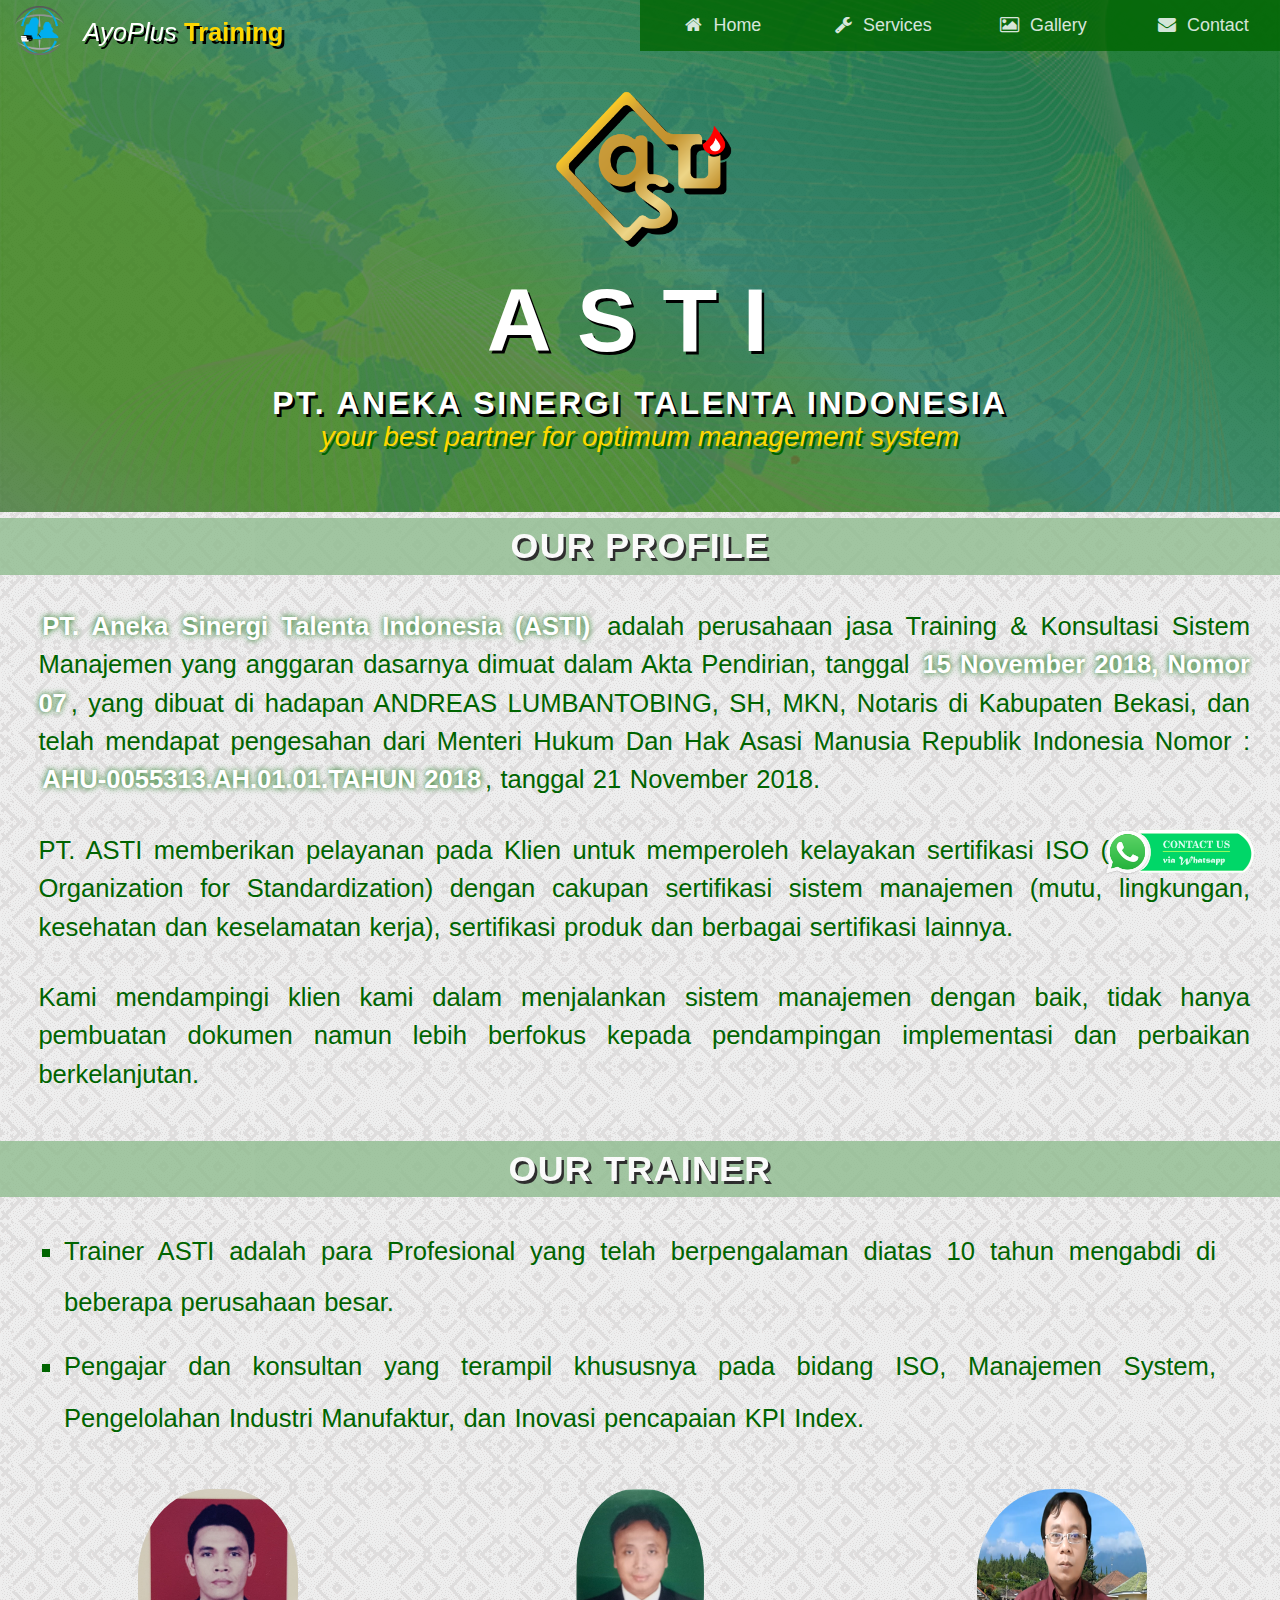
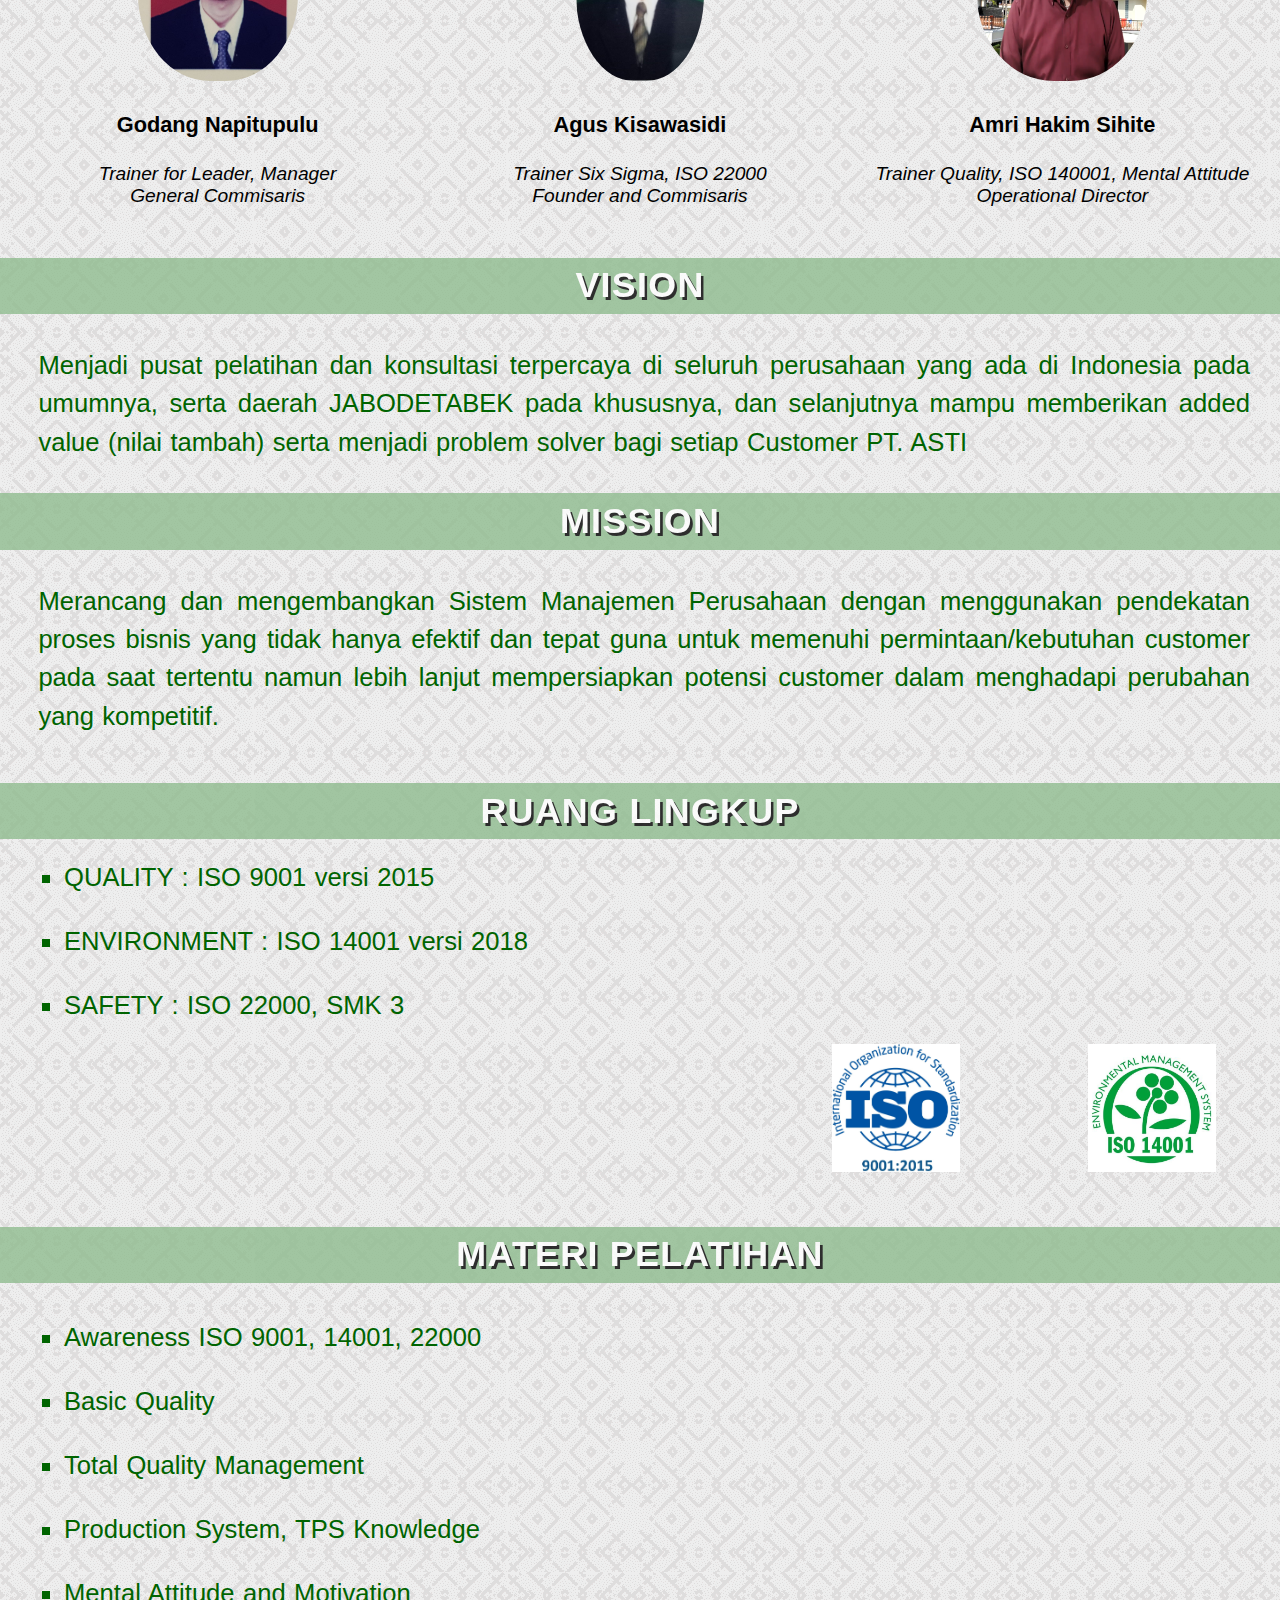
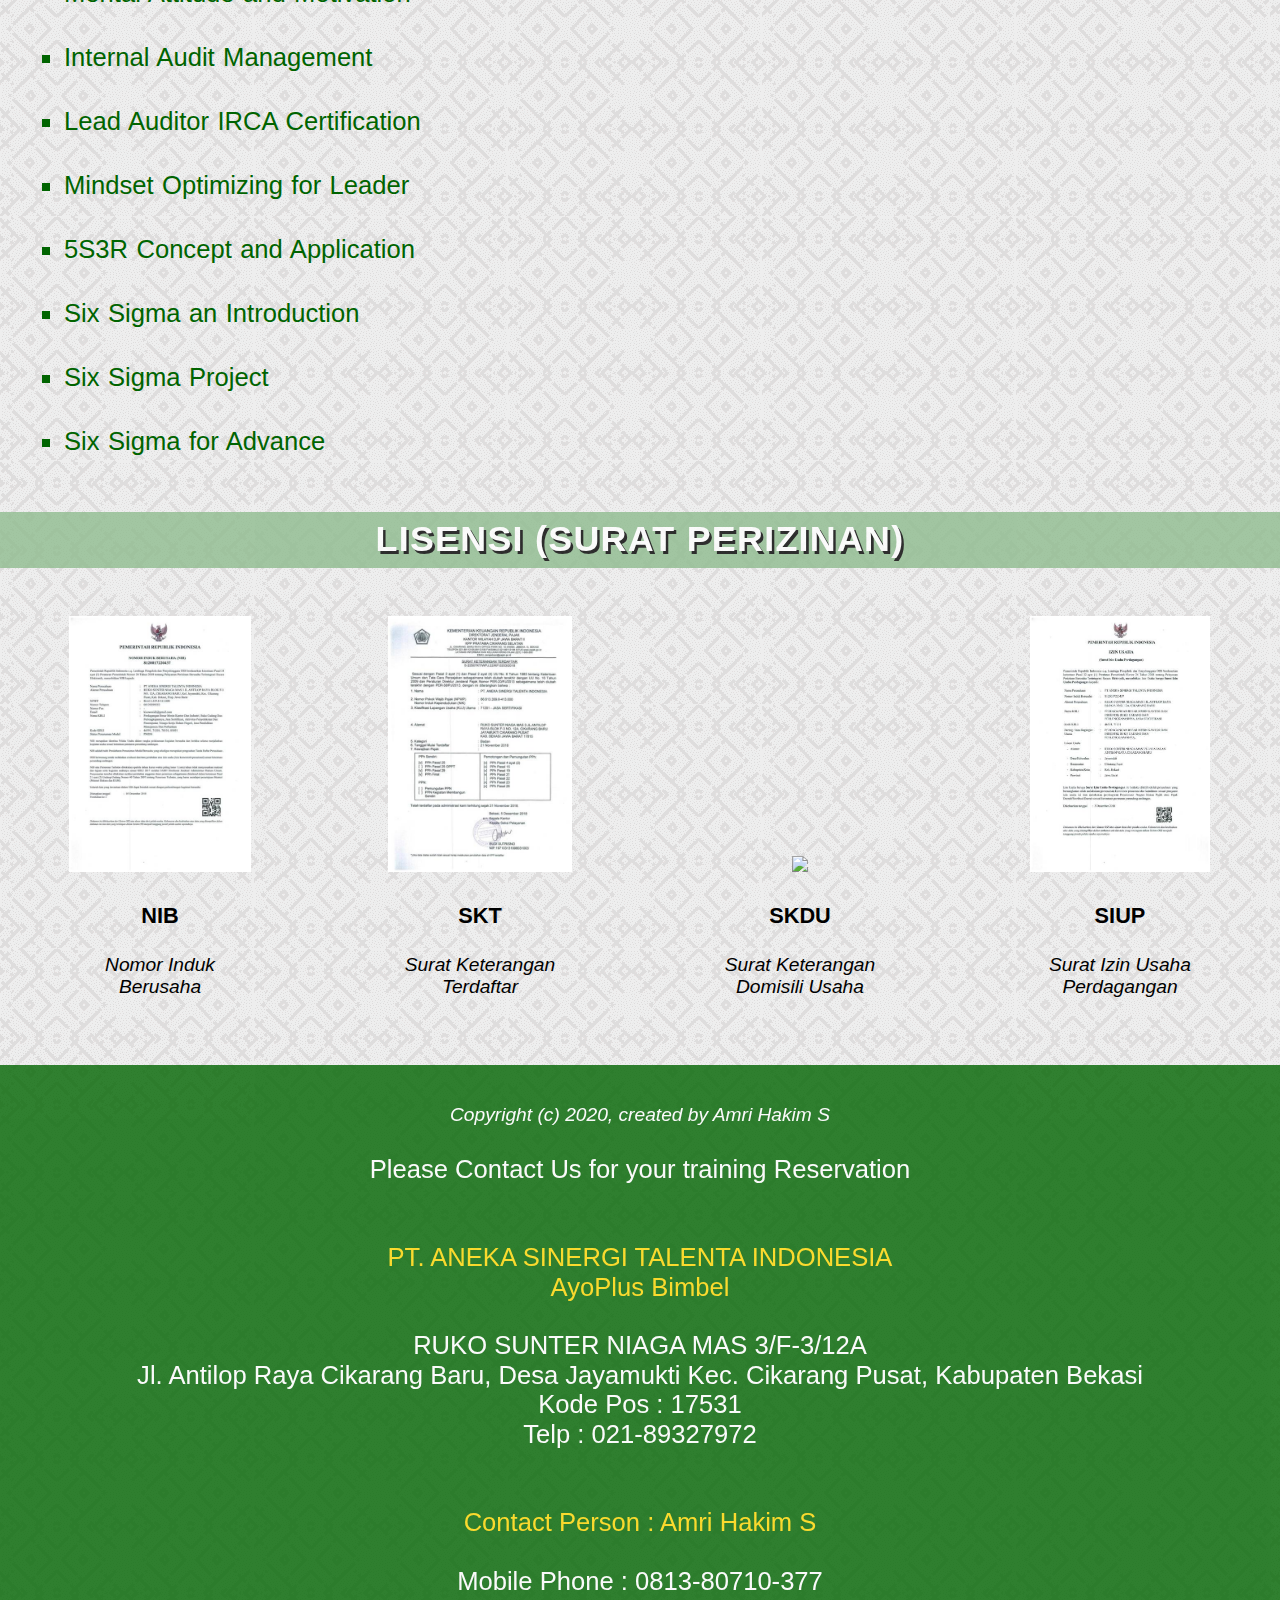
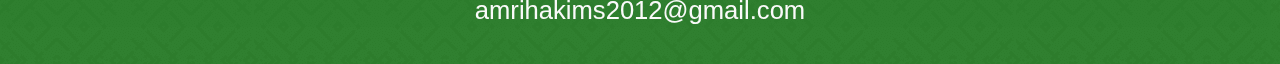
==== AboutASTI.html @ acafecfb "Add files via upload" ====
<!DOCTYPE html>
<html>
	<meta name="viewport" content="width=device-width, initial-scale=1.0">

	<link rel="stylesheet" href="https://cdnjs.cloudflare.com/ajax/libs/font-awesome/4.7.0/css/font-awesome.min.css">
<head>
	<title>About ASTI</title>
	<link rel="stylesheet" href="Style.css">

</head>

<body>
<div class="ASTIPage">

<!-- Navigation Bar for Website -->
	<div class="emptybar"></div>
	<div class="navbar">
  		<a href="index.html"><i class="fa fa-fw fa-home"></i> Home</a>
  		<a href="#"><i class="fa fa-fw fa-wrench"></i> Services</a> 
  		<a href="GalleryWeb.html"><i class="fa fa-fw fa-photo"></i> Gallery</a> 
  		<a href="#"><i class="fa fa-fw fa-envelope"></i> Contact</a> 
	</div>


<!-- Logo Website Atas -->
	<div class="toplogo">
		<img src="LogoBimbel.png">
		<h4>AyoPlus <span>Training</span></h4>		
	</div>


<!-- ==== Header Cover About ASTI ==== -->

	<div class="headASTI">
	
	</div>

	<div class="gradASTI">
		<img src="LogoASTI.png">
		<h1>ASTI</h1>
		<h2>PT. ANEKA SINERGI TALENTA INDONESIA</h2>
		<h3>your best partner for optimum management system</h3>
	</div>

<!-- ======= Content, About ASTI ======= -->
	<div class="contentASTI">
	<h2>OUR PROFILE</h2>
	<br><br>
	<p><span>PT. Aneka Sinergi Talenta Indonesia (ASTI)</span> adalah perusahaan jasa Training & Konsultasi Sistem Manajemen yang anggaran dasarnya dimuat dalam Akta Pendirian, tanggal <span>15 November 2018, Nomor 07</span>, yang dibuat di hadapan ANDREAS LUMBANTOBING, SH, MKN,  Notaris di Kabupaten Bekasi, dan telah mendapat pengesahan dari Menteri Hukum Dan Hak Asasi Manusia Republik Indonesia Nomor : <span>AHU-0055313.AH.01.01.TAHUN 2018</span>, tanggal 21 November 2018.</p> <br><br>
	<p>PT. ASTI memberikan pelayanan pada Klien untuk memperoleh kelayakan sertifikasi ISO (International Organization for Standardization) dengan cakupan sertifikasi sistem manajemen (mutu, lingkungan, kesehatan dan keselamatan kerja), sertifikasi produk dan berbagai sertifikasi lainnya.</p>	
	<br><br>
	<p>Kami mendampingi klien kami dalam menjalankan sistem manajemen dengan baik, tidak hanya pembuatan dokumen namun lebih berfokus kepada pendampingan implementasi dan perbaikan berkelanjutan.</p>

	<br><br><br>
	<h2>
		OUR TRAINER
	</h2>
	<br>
	<ul type="square">
		<li>
			Trainer ASTI adalah para Profesional yang telah berpengalaman diatas 10 tahun mengabdi di beberapa perusahaan besar.
		</li>
		<li>
			Pengajar dan konsultan yang terampil khususnya pada bidang ISO, Manajemen System, Pengelolahan Industri Manufaktur, dan Inovasi pencapaian KPI Index.
		</li>
	</ul>	
	<br><br>
	<div class="phototrainer">
		<div class="trainer03">
			<img src="03Godang.jpeg"><br><br>
			Godang Napitupulu<br><br><h5>Trainer for Leader, Manager<br>General Commisaris</h5><br><br>
		</div><div class="trainer01">
			<img src="01AgusK.jpeg"><br><br>
			Agus Kisawasidi<br><br><h5>Trainer Six Sigma, ISO 22000<br>Founder and Commisaris</h5><br><br>
		</div><div class="trainer02">
			<img src="02AmriHS.png"><br><br>
			Amri Hakim Sihite<br><br><h5>Trainer Quality, ISO 140001, Mental Attitude<br>Operational Director</h5><br><br>
		</div>
	</div>

	<h2>VISION</h2>
	<br><br>
	<p>Menjadi pusat pelatihan dan konsultasi terpercaya di seluruh perusahaan yang ada di Indonesia pada umumnya, serta daerah JABODETABEK pada khususnya, dan selanjutnya mampu memberikan added value (nilai tambah) serta menjadi problem solver bagi setiap Customer PT. ASTI</p>

	<br><br>

	<h2>MISSION</h2>

	<br><br>
	<p>Merancang dan mengembangkan Sistem Manajemen Perusahaan dengan menggunakan pendekatan proses bisnis yang tidak hanya efektif dan tepat guna untuk memenuhi permintaan/kebutuhan customer pada saat tertentu namun lebih lanjut mempersiapkan potensi customer dalam menghadapi perubahan yang kompetitif.</p>

	<br><br><br>
	<h2>
		RUANG LINGKUP
	</h2>

	<ul type="square">
		<li>QUALITY : ISO 9001 versi 2015</li>
		<li>ENVIRONMENT : ISO 14001 versi 2018</li>
		<li>SAFETY : ISO 22000, SMK 3</li>
	</ul>	


<!-- ======= LOGO ISO, About ASTI ======= -->

	<div class="logoISO">
		<div class="logoISO2"></div>
		<div class="logoISO1"></div>
	</div>

	<br>
	<h2>
		MATERI PELATIHAN
	</h2>
	<br>

	<ul type="square">
		<li>Awareness ISO 9001, 14001, 22000</li>
		<li>Basic Quality</li>
		<li>Total Quality Management</li>
		<li>Production System, TPS Knowledge</li>
		<li>Mental Attitude and Motivation</li>
		<li>Internal Audit Management</li>
		<li>Lead Auditor IRCA Certification</li>
		<li>Mindset Optimizing for Leader</li>	
		<li>5S3R Concept and Application</li>
		<li>Six Sigma an Introduction</li>			
		<li>Six Sigma Project</li>
		<li>Six Sigma for Advance</li>
	</ul>
	<br><br>	

<!-- ======= Licence, About ASTI ======= -->

	<h2>
		LISENSI (SURAT PERIZINAN)
	</h2>
	
	<br><br><br>
	<div class="lisensiASTI">
		<div class="surat1">
			<img src="NIB.jpg"><br><br>
			NIB<br><br><h5>Nomor Induk<br>Berusaha</h5><br><br>
		</div><div class="surat2">
			<img src="SKT.jpg"><br><br>
			SKT<br><br><h5>Surat Keterangan<br>Terdaftar</h5><br><br>
		</div><div class="surat3">
			<img src="skdu.jpg"><br><br>
			SKDU<br><br><h5>Surat Keterangan<br>Domisili Usaha</h5><br><br>
		</div><div class="surat4">
			<img src="SIUP.jpg"><br><br>
			SIUP<br><br><h5>Surat Izin Usaha <br>Perdagangan</h5><br><br>
		</div>
	</div>

	</div>

	</div>

<!-- ======= Contact Us, About ASTI ======= -->

	<div class="WAContact">
		<a href="https://wa.me/6281380710377" target="_blank">
			<img src="WAContact.png">
		</a>
	</div>

<!-- Catatan Kaki / Footer -->
	<br>
	<div class="footer">
		<h5>
			Copyright (c) 2020, 
			created by Amri Hakim S
		</h5><br>
		Please Contact Us for your training Reservation
		<br><br><br>

		<span>
			PT. ANEKA SINERGI TALENTA INDONESIA<br>
			AyoPlus Bimbel
		</span>
		<br><br>

		RUKO SUNTER NIAGA MAS 3/F-3/12A<br>
		Jl. Antilop Raya Cikarang Baru, Desa Jayamukti
		Kec. Cikarang Pusat, Kabupaten Bekasi<br>
		Kode Pos : 17531<br>
		Telp : 021-89327972<br>
		<br><br>
		<span>Contact Person : Amri Hakim S</span> 
		<br><br>
		Mobile Phone : 0813-80710-377
		<br>
		amrihakims2012@gmail.com 
	</div>
	<div class="fixbawah"></div>
</div>
</body>
</html>
---- Style.css ----
/* http://meyerweb.com/eric/tools/css/reset/ 
   v2.0 | 20110126
   License: none (public domain)
*/

html, body, div, span, applet, object, iframe,
h1, h2, h3, h4, h5, h6, p, blockquote, pre,
a, abbr, acronym, address, big, cite, code,
del, dfn, em, img, ins, kbd, q, s, samp,
small, strike, strong, sub, sup, tt, var,
b, u, i, center,
dl, dt, dd, ol, ul, li,
fieldset, form, label, legend,
table, caption, tbody, tfoot, thead, tr, th, td,
article, aside, canvas, details, embed, 
figure, figcaption, footer, header, hgroup, 
menu, nav, output, ruby, section, summary,
time, mark, audio, video {
	margin: 0;
	padding: 0;
	border: 0;
	font-size: 100%;
	font: inherit;
	vertical-align: baseline;
}
/* HTML5 display-role reset for older browsers */
article, aside, details, figcaption, figure, 
footer, header, hgroup, menu, nav, section {
	display: block;
}
body {
	line-height: 1;
}

blockquote, q {
	quotes: none;
}
blockquote:before, blockquote:after,
q:before, q:after {
	content: '';
	content: none;
}
table {
	border-collapse: collapse;
	border-spacing: 0;
}


/* Syle CSS by AMRI HAKIM S, Copyright 2020 */
/* Dedicated for Training Public Website */

/* Common text at All Body :
h1 : Judul Cover
h2 : Judul Content
h3 : highlight (catch attention)
h4 : text content
h5 : support text content
h6 : hidden text

p  : normal content  */


p
	{
		color:black;
		text-align:justify;	
		margin:0 30px;
		font:normal 25px/35px sans-serif;
	}

h1
	{
		font:normal 4.5vmax/4.8vmax sans-serif;
		text-shadow: .2vmax .2vmax 0 black;
 		color:white;
	}


h2
	{
		font:bold 4vmax/4.2vmax sans-serif;
		text-shadow: .2vmax .2vmax 0 black;
	}


h3
	{
		font:normal 2.7vmax/3vmax sans-serif;
		font-weight: bold;
 		color:darkgreen;
	}

h4
	{
		font:normal 2vmax/2.3vmax sans-serif;
	}

h5
	{
		font:italic 1.5vmax/1.7vmax sans-serif;
	}


/* Navigation Bar ================= */

.navbar
	{
		width:60%;
		position:fixed;
		z-index:5;
		right:0;
	}

.emptybar
	{
		width:40%;
		height:5vmax;
		background-color: darkgreen;
		position:fixed;
		z-index:5;
		left:0;
		opacity:80%;
	}

.navbar a
	{
    	width:25%;
		font:normal 1.7vmax/5vmax sans-serif;
      	text-align:center;				
    	text-decoration: none;
 		background-color: darkgreen;
 		opacity:80%;
    	color: white;	
    	float:left;
		transition:0.3s;
	}

.navbar a:hover
	{
		background-color:darkblue;
		color:yellow;
		font-weight: bold;
	}

.navbar i
	{
  		display: inline;
  		margin:0 .5vw;
	}


/* Logo Atas ================= */

.toplogo
	{
		width:40%;
		height:5vmax;
		padding:0 0.7vmax;
		position:absolute;
		color:white;
		z-index:10;
		box-sizing: border-box;
	}

.toplogo img
	{
		height:3.8vmax;
		width:3.8vmax;
		margin:.5vmax .5vmax .2vmax;    
		display:inline-block;
		float:left;
		box-sizing: border-box;		
	}

.toplogo h4
	{
		display:inline-block;
		float:left;
    	line-height: 5vmax;
    	font-style: italic;
		text-shadow: .2vw .2vw 0vw black;
    	margin:0 1vw;
	}

.toplogo span
	{
		font-weight: bold;
		font-style: normal;
		color:gold;
		font-size:2vmax;
	}

.WAContact
	{
		display:scroll;
		position:fixed;
		z-index:900;
		bottom:1.5vmax;
		right:2vmax;
	}

.WAContact img
	{
		height:4vmax;
	}

/* Style for Home Page ====== */

body
	{
		background-image:url(bg5.png);
	}


/* Block Header ========================= */

.headHome
	{
		width:100%;
		height:40vmax;
		background-image:url("MyLobby.jpg");
		background-size:cover;
		background-position: center;
		position:absolute;
		box-sizing:border-box;
	}

.grad
	{
		width:100%;
		height:40vmax;
		background-color:rgba(0, 0, 0, 0.5);
		position:relative;
		text-align:right;
		box-sizing:border-box;
	}

.grad h1
	{
		display:inline-block;
		margin-top:17vmax;
		margin-right:4vw;
		font-weight:bolder;
    	color:gold;
	}

.grad span
 	 {
  	  	color:white;
  	  	margin-left:1vw;
  	  	font-style:italic;
  	  	font-weight: normal;
  	}


.grad h2
  	{
    	color:gold;
    	margin-top:1.2vmax;
		margin-right:4vw;
    	font-weight:normal;
    	font-family: 'Dancing Script', cursive;
  	}

/* Block Content =================== */

.content
	{
    	font:normal 2vmax/2.1vmax sans-serif;
    	color:darkgreen;
    	text-align:center;
	}

.Welcome
	{
		margin-top:0.5vmax;
		margin-bottom:7vmax;
		width:100%;
		position:relative;
		z-index:3;
	}

.Welcome h3
	{
		opacity:75%;
		padding:0.5vmax 0;
		animation:ChangeColor 7s ease infinite;
	}


@keyframes ChangeColor
	{
		0%
			{
				background-color: black;
				color:gold;		
			}
		50%
			{
				background-color: darkgrey;
				color:lightgreen;		
			}

		100%
			{
				background-color: darkgreen;
				color:white;
			}
	}


/* ====== Training Provider ======== */

.provider
	{
		width:100%;
		text-align:center;
		color:darkgreen;
		margin-top:5vmax;
	}

.pro1 , .pro2
	{
		display:inline-block;
		width:50%;
		font:bold 2vmax/2.3vmax sans-serif;
	}
	

.provider img
	{
		height:17vmax;
		filter:drop-shadow(.3vmax .3vmax 0 black);
	}

/* Catatan Kaki */

.footer
	{
		width:100%;
		padding:3vmax 5vw;
		background-color: darkgreen;
		opacity: 80%;
		color:white;
		text-align:center;
		font:normal 2vmax/2.3vmax sans-serif;
		box-sizing: border-box;
	}

.footer span
	{
		color:gold;
	}

/* Style untuk Page About ASTI ===== */

.ASTIPage
	{
		font-family:sans-serif;
	}

/* Header Cover of About ASTI ===== */


.headASTI
	{
		width:100%;
		height:40vmax;
		background-image:url(BGAbout.png);
		background-size:cover;
		background-position: center;
		position:absolute;
		box-sizing:border-box;
	}

.gradASTI
	{
		width:100%;
		height:40vmax;
		background-color:rgba(0, 80, 0, 0.5);
		position:relative;
		box-sizing:border-box;
		color:white;
		text-align:center;
		text-shadow: .3vmax .3vmax 0 black;
		margin-bottom:0.5vmax;
	}


.gradASTI img
	{	
		display:block;
		padding-top:7vmax;
		height:12vmax;
		margin:0 auto 2vmax;
		filter:drop-shadow(.5vmax .5vmax 0 black);
	}

.gradASTI h1
	{
		font:bold 7vmax/8vmax sans-serif;
		margin:0 auto 1vmax;
		letter-spacing:2vmax;
	}

.gradASTI h2
	{
		letter-spacing:0.2vmax;
		font:bold 2.5vmax/3vmax sans-serif;
	}

.gradASTI h3
	{
		color:gold;
		font:italic 2.2vmax/2.4vmax sans-serif;
		text-shadow: .2vmax .2vmax 0 darkgreen;
	}


/* === Setting CONTENTs, About ASTI ====== */

.contentASTI h2
	{
		color:white;
		letter-spacing:0.1vmax;
		background-color: #8FBC8F;
		opacity:80%;
		text-align:center;
		padding:0.5vmax;
		font:bold 2.8vmax/3.4vmax sans-serif;
		box-sizing: border-box;
	}


.contentASTI p
	{
		color:darkgreen;
		text-align:justify;
		margin-up:3vmax;
		margin-left:3vmax;
		padding:0;
		font:normal 2vmax/3vmax sans-serif;
		word-spacing:.1vmax;
	}

.contentASTI span
	{
		color:white;
		margin-up:3vmax;
		padding:0.3vmax;
		font:bold 2vmax/3vmax sans-serif;
		word-spacing:.1vmax;
		text-shadow: 0 0 0.5vmax darkgreen;
	}

.contentASTI li
	{
		color:darkgreen;
		text-align:justify;
		font:normal 2vmax/4vmax sans-serif;
		margin:1vmax 5vmax;
		word-spacing:.1vmax;
	}

/* Photo Trainer ASTI =========== */
.phototrainer
	{
		width:100%;
		text-align:center;
	}

.trainer01, .trainer02, .trainer03
	{
		display:inline-block;
		width:33%;
		font:bold 1.7vmax/2vmax sans-serif;

	}

.phototrainer img
	{
		height:15vmax;
		border-radius: 45%;
	}

/* === Setting Posisi Logo ISO, About ASTI === */

.logoISO
	{
		height:10vmax;
		width:95%;
		margin-bottom: 3vmax;
	}

.logoISO1
	{
		background-image: url(ISO9001.jpg);
		background-size:cover;
		height:10vmax;
		width:10vmax;
		margin-right:10vmax;
		float:right;
	}

.logoISO2
	{
		background-image: url(ISO14001.jpg);
		background-size:cover;
		height:10vmax;
		width:10vmax;
		float: right;
	}


/* Photo Lisensi ASTI =========== */

.lisensiASTI
	{
		width:100%;
		text-align:center;
	}

.surat1, .surat2, .surat3, .surat4
	{
		display:inline-block;
		width:25%;
		font:bold 1.7vmax/2vmax sans-serif;

	}

.lisensiASTI img
	{
		height:20vmax;
	}

/* === RESPONSIVE for Screen Display === */

@media screen and (max-width: 1500px) 
  {
  	.emptybar
  	{
  		opacity:0%;
  		width:50%;

  	}

  	.navbar
  	{
  		width:50%;
  		
  	}
      
	.navbar a
	{
		font:normal 1.4vmax/4vmax sans-serif;
	} 
} 

@media screen and (max-width: 600px) 
  {
	.toplogo
	{
		width:100%;
	}          

  	.emptybar
  	{
  		width:0%;
  	}

	.navbar
	{
		position:fixed;
		width:100%;
		height:8vmax;
		z-index:10;
		bottom:0;
    	box-sizing:border-box;
    	border-top:.1vmax solid #B0C4DE;	
	}
   
	.navbar a
	{
    	font:normal 1.7vmax/2vmax sans-serif;
    	width:25%;
    	height:8vmax;
 		background-color: #F5F5F5;
 		opacity:100%;
    	color: darkgreen;
    	padding:.7vmax 0.1vmax;
    	border-right:.1vmax solid grey;
    	box-sizing:border-box;				
	}   

	.navbar i 
	{
		font-size: 3.5vmax;
  		display: block;
  		margin:0.3vmax auto;
	}

	.navbar a:hover
	{
		background-color:darkgreen;
		color:white;
		font-weight: bold;

	}

	.trainer01, .trainer02, .trainer03, .pro1, .pro2, .surat1, .surat2, .surat3, .surat4
	{
		display:block;
		font:bold 3vmax/3.2vmax sans-serif;
		color:darkgreen;
		width:100%;
	}

	.lisensiASTI img
	{
		height:50vmax;
	}


.phototrainer img, .provider img
	{
		height:25vmax;
	}

.WAContact
	{
		bottom:7.5vmax;
		right:2vmax;	
	}

.WAContact img
	{
		height:7vmax;
	}

	.fixbawah
	{
		width:100%;
		height:8vmax;
		background-color: grey;
		opacity:70%;
	}
  }
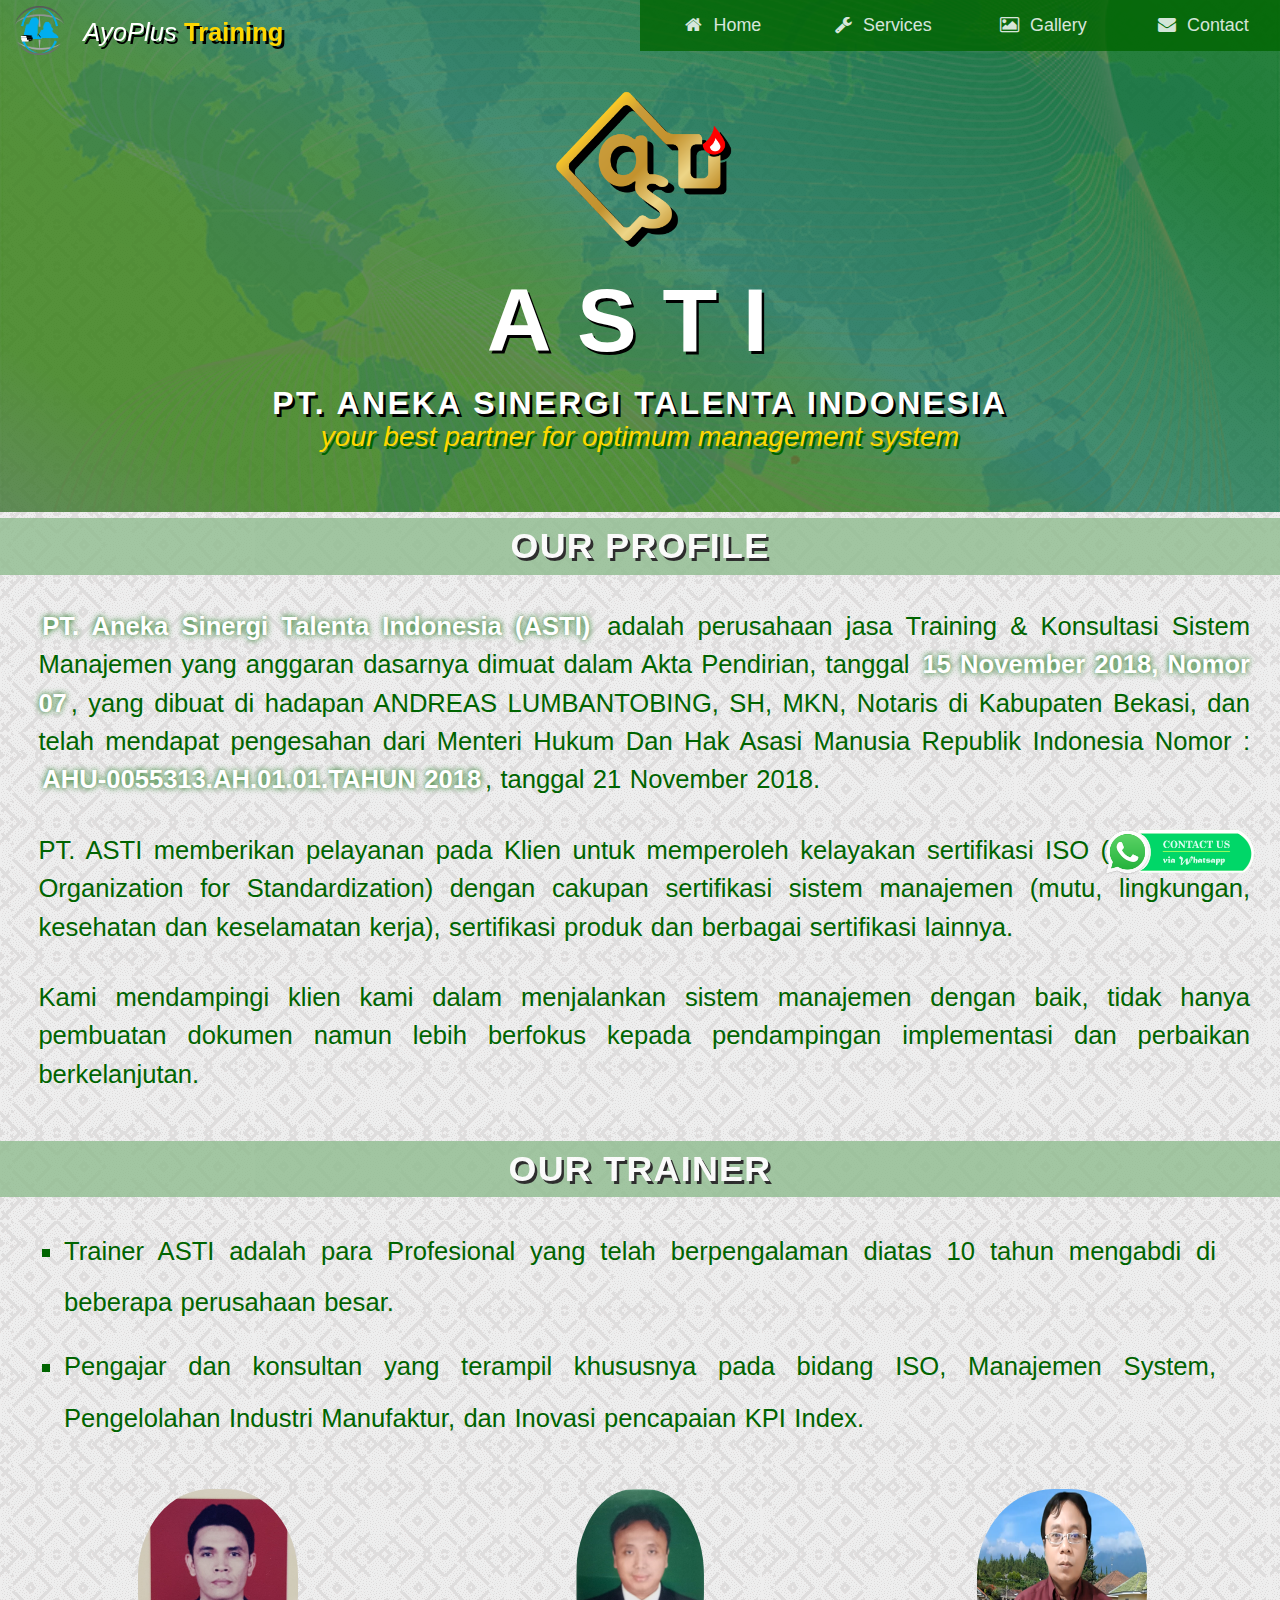
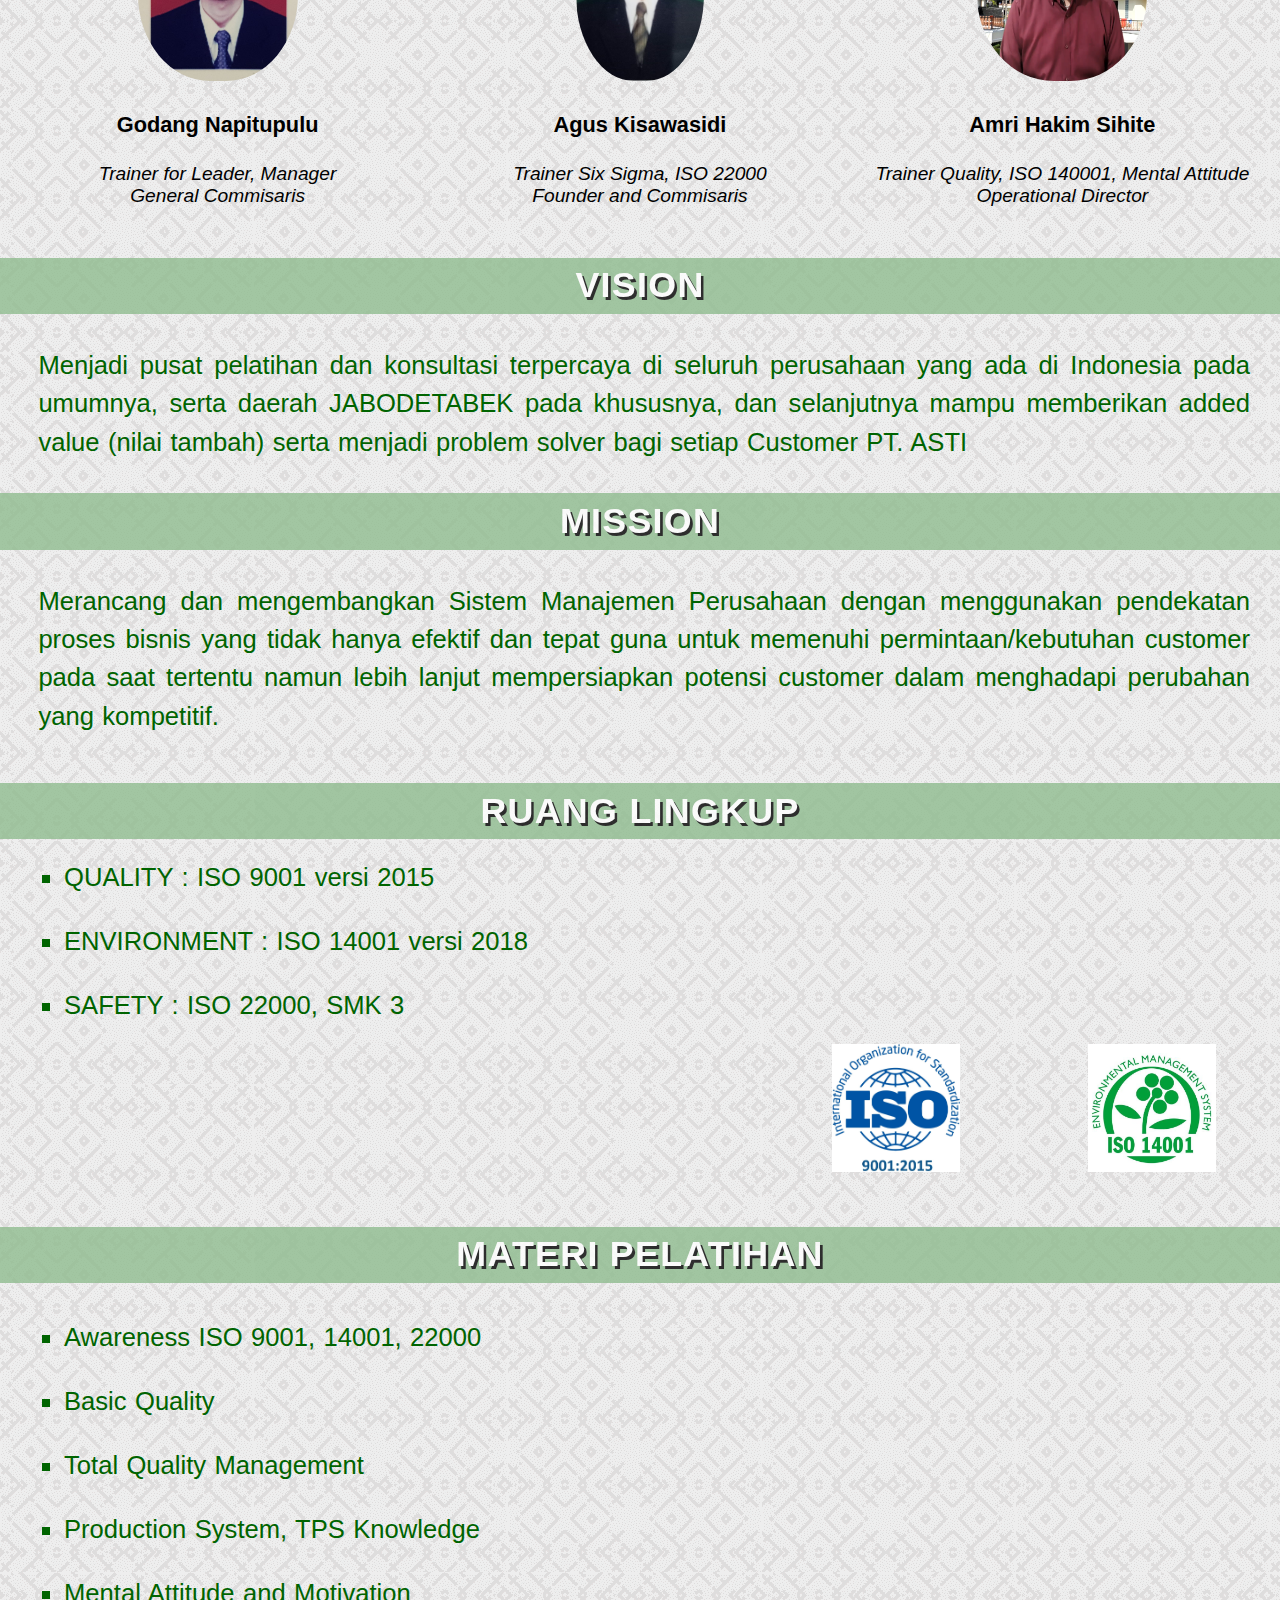
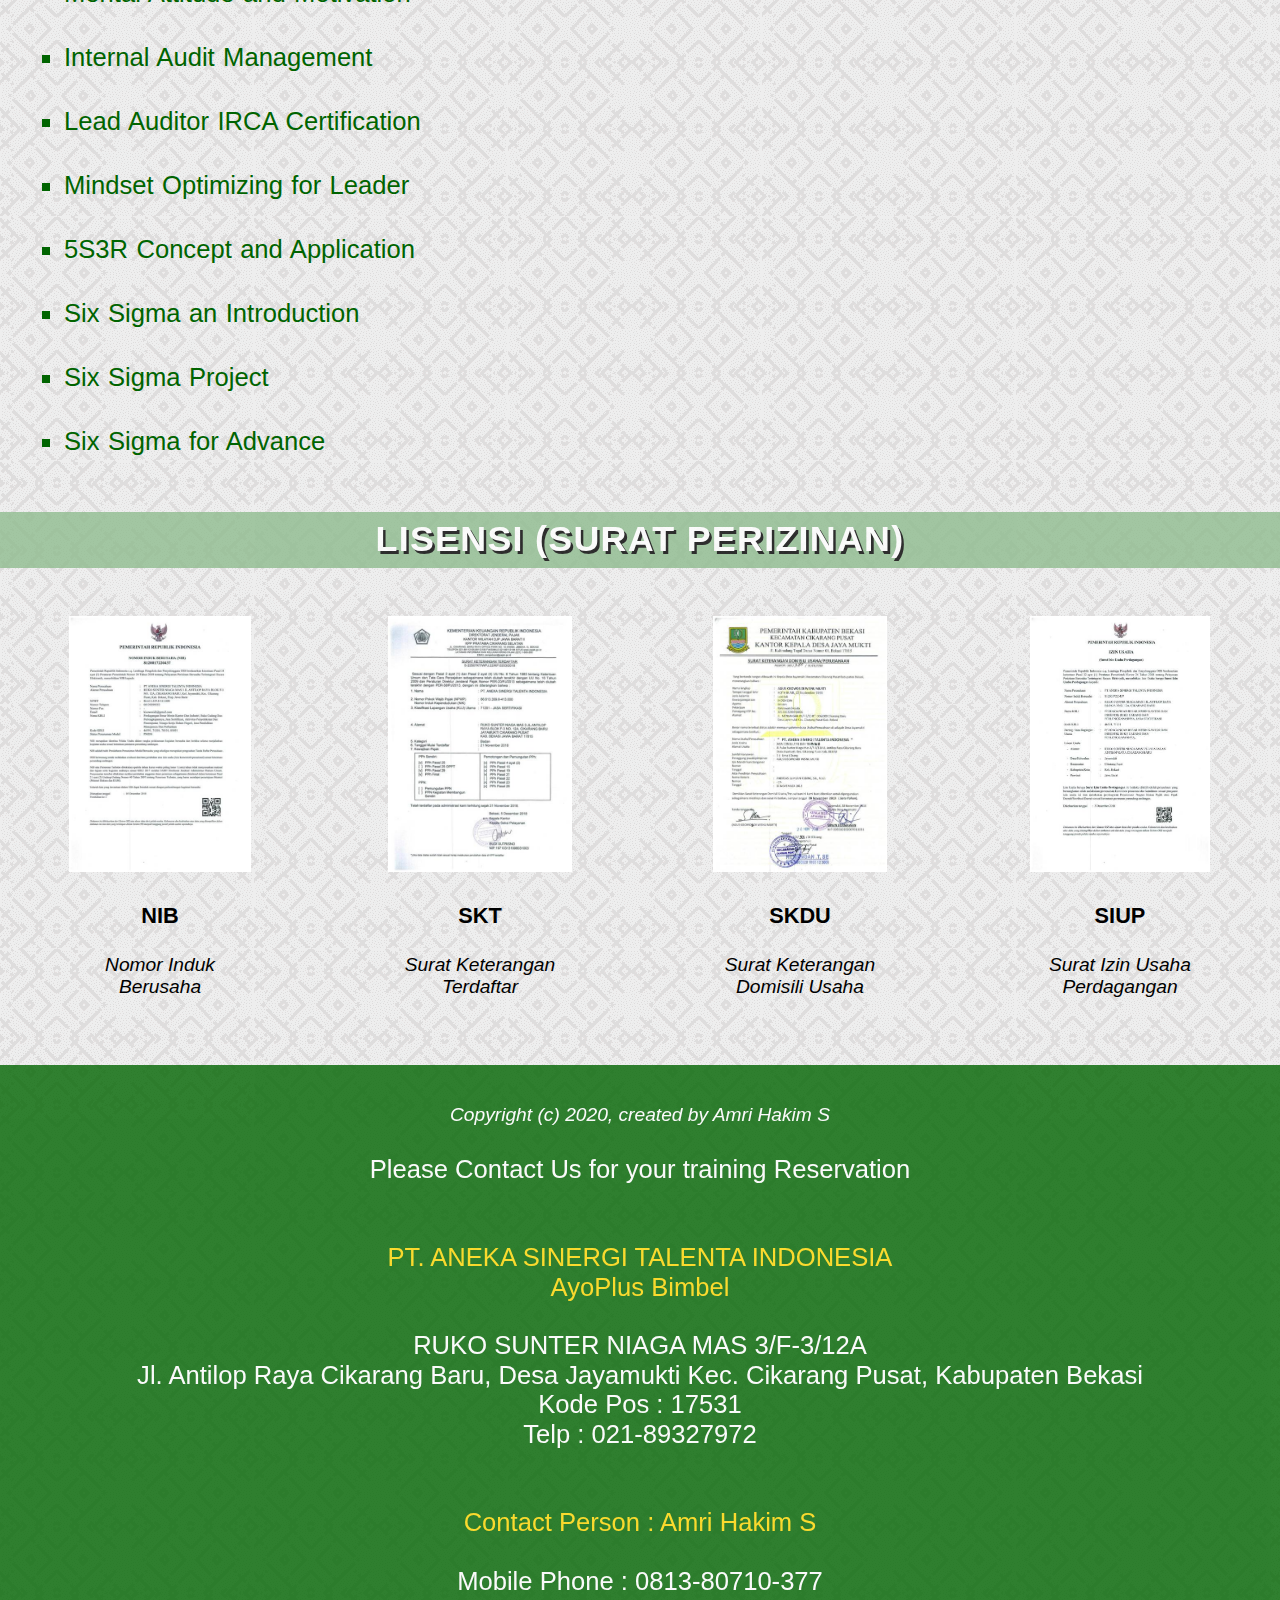
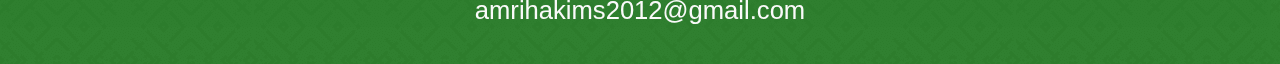
==== commit 87cd635b: "Update AboutASTI.html" ====
--- a/AboutASTI.html
+++ b/AboutASTI.html
@@ -145,7 +145,7 @@
 			<img src="SKT.jpg"><br><br>
 			SKT<br><br><h5>Surat Keterangan<br>Terdaftar</h5><br><br>
 		</div><div class="surat3">
-			<img src="skdu.jpg"><br><br>
+			<img src="SKDU.jpg"><br><br>
 			SKDU<br><br><h5>Surat Keterangan<br>Domisili Usaha</h5><br><br>
 		</div><div class="surat4">
 			<img src="SIUP.jpg"><br><br>
@@ -196,4 +196,4 @@
 	<div class="fixbawah"></div>
 </div>
 </body>
-</html>+</html>
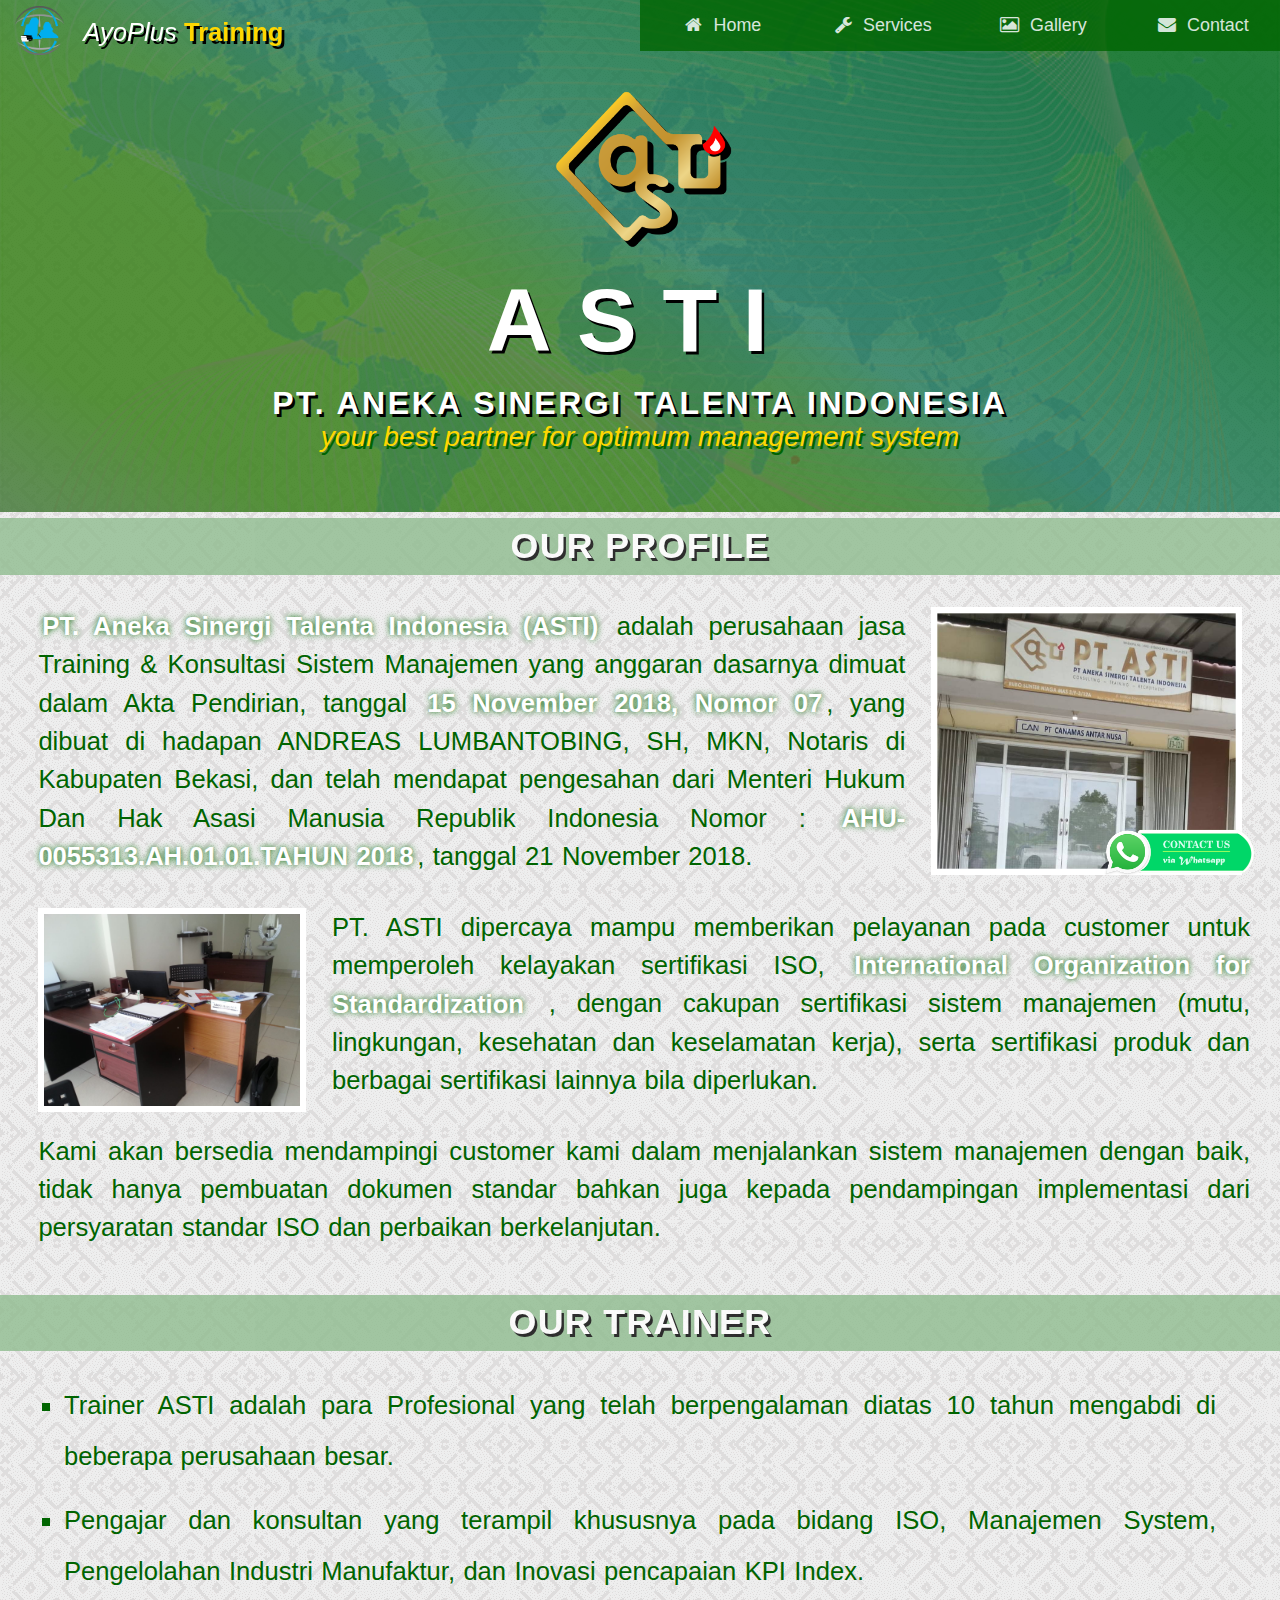
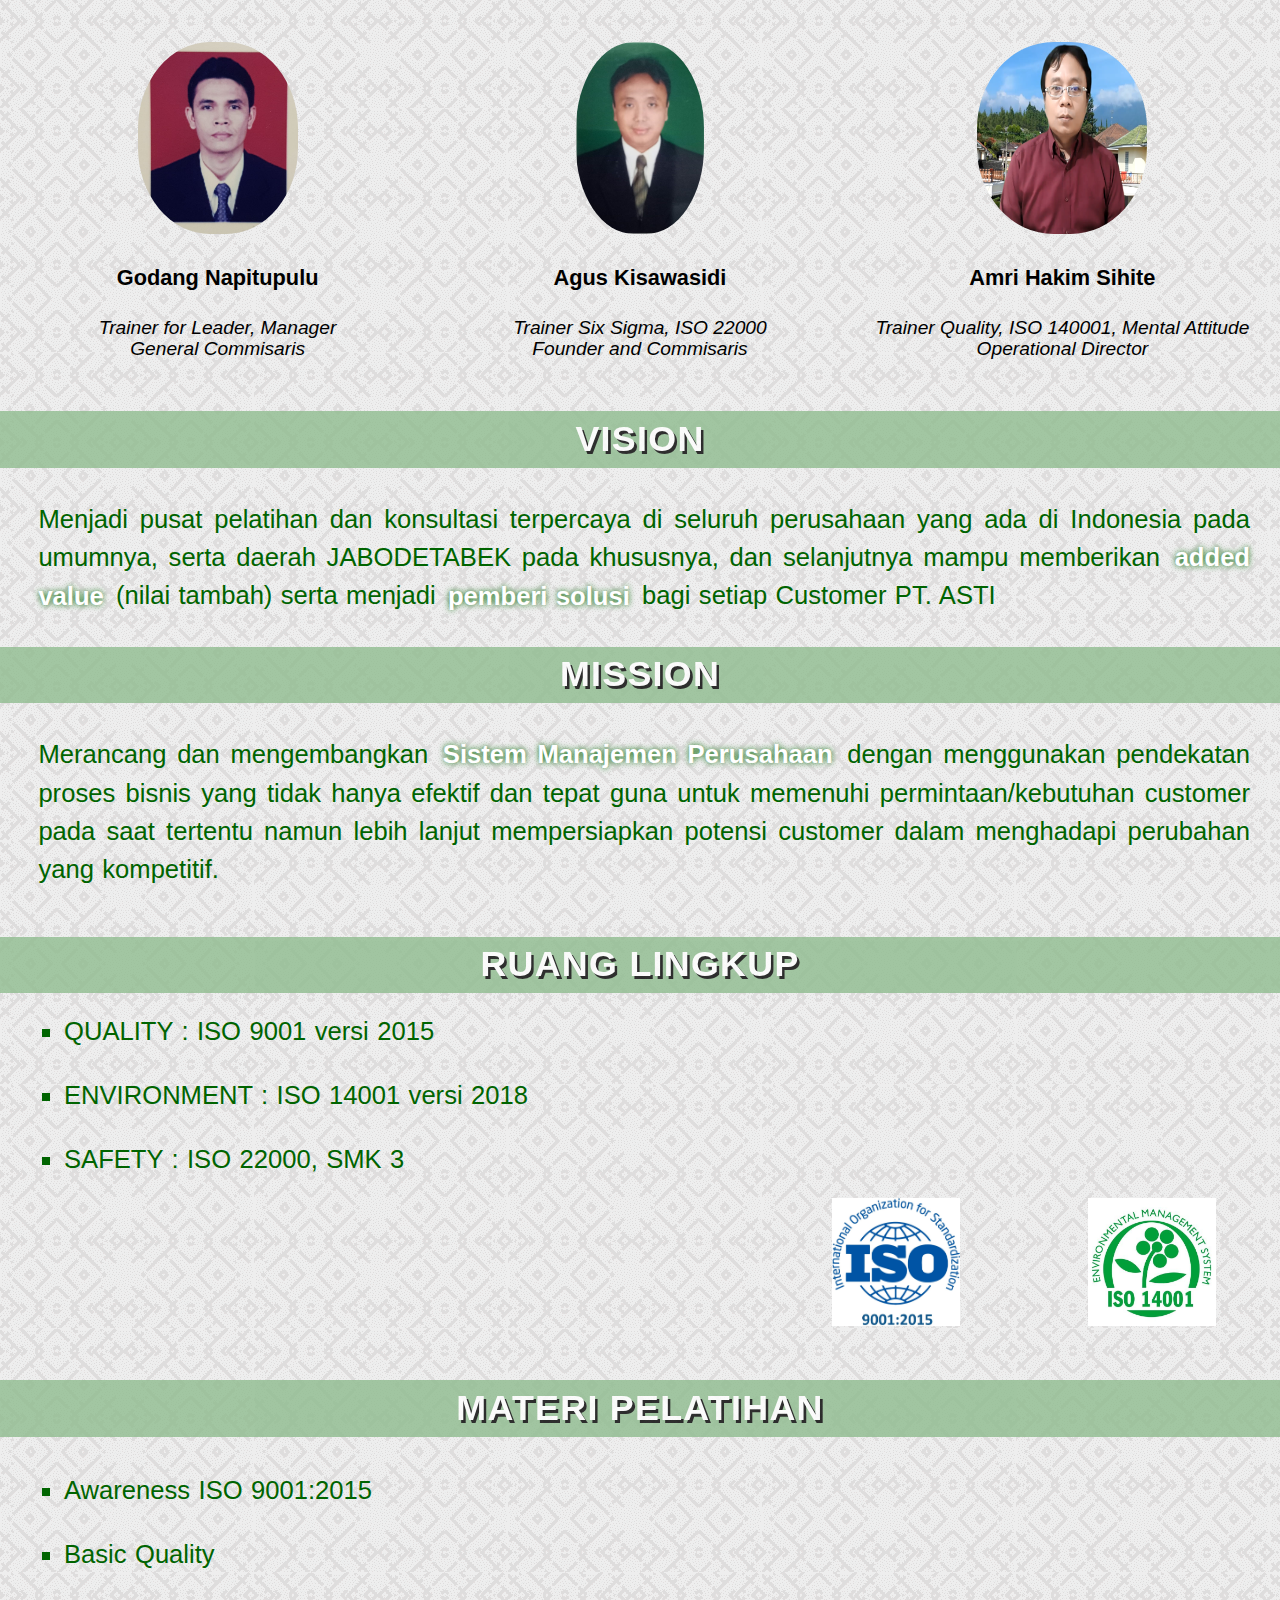
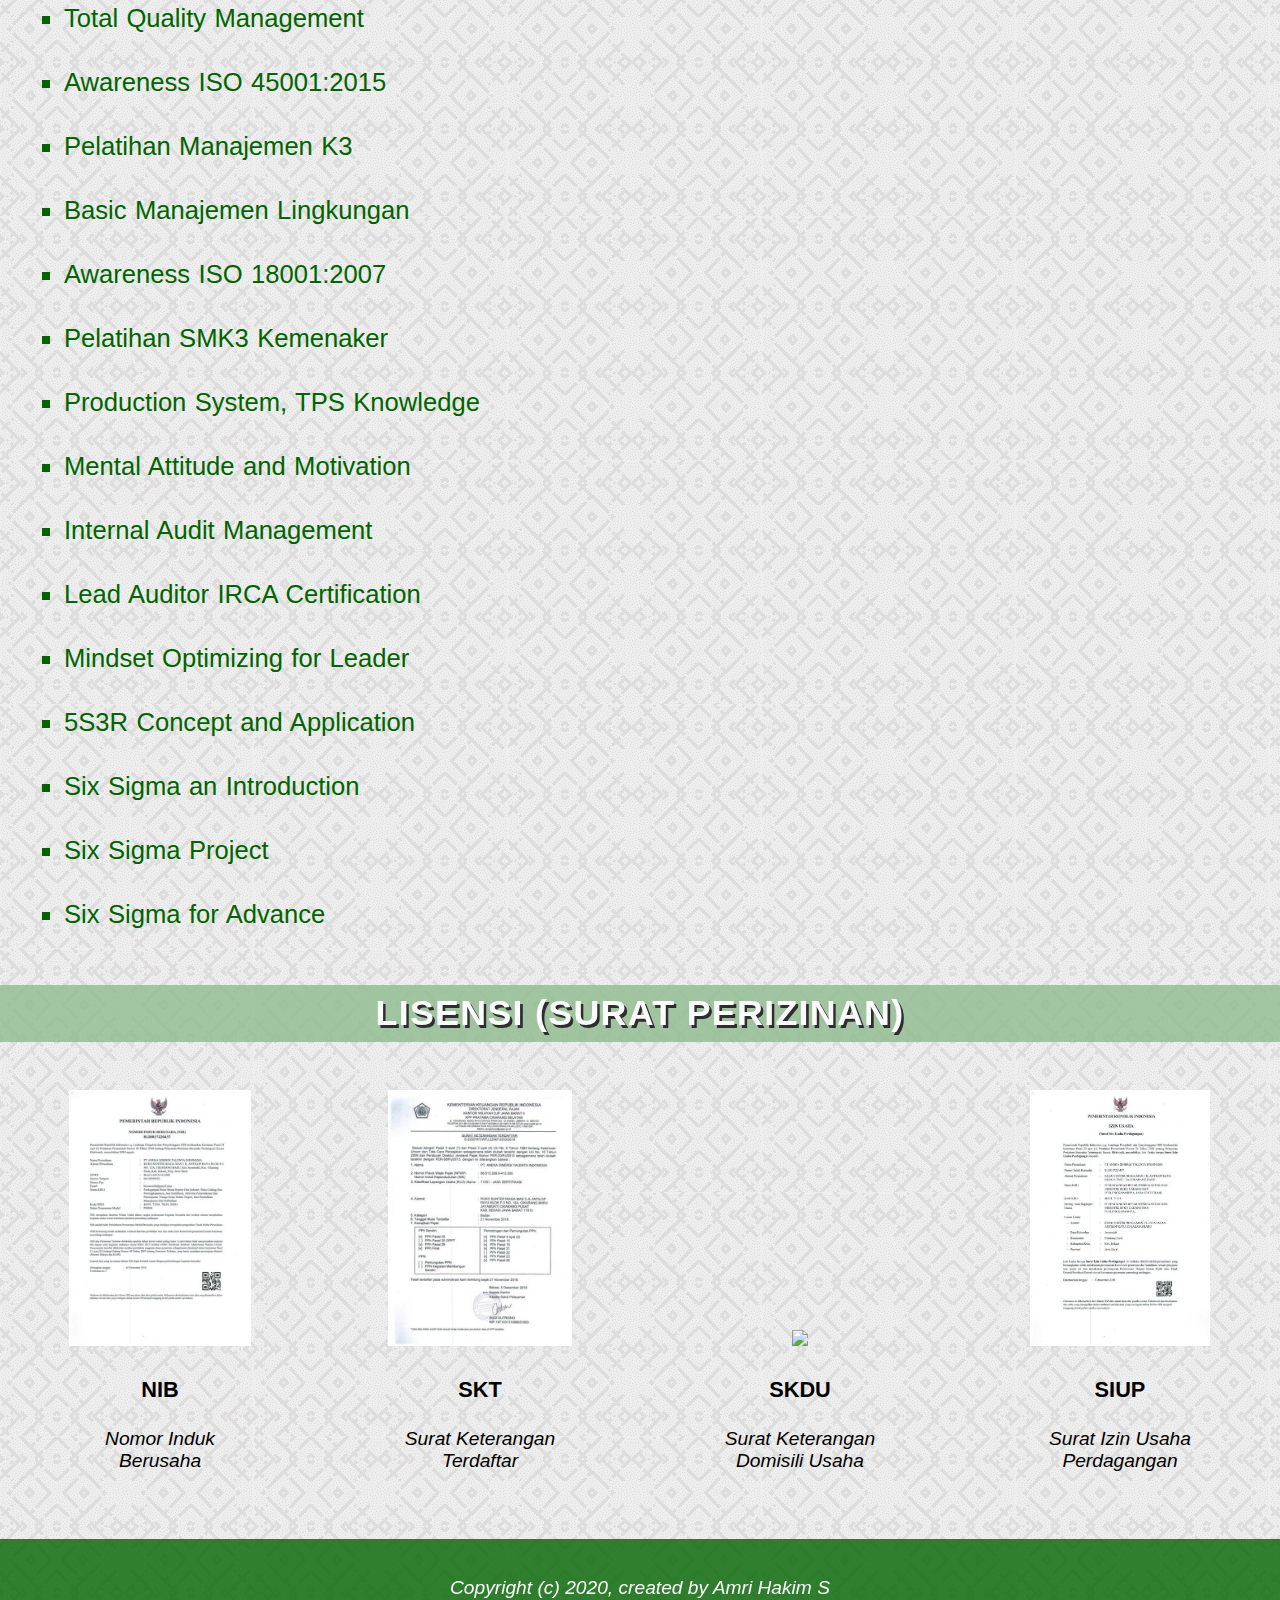
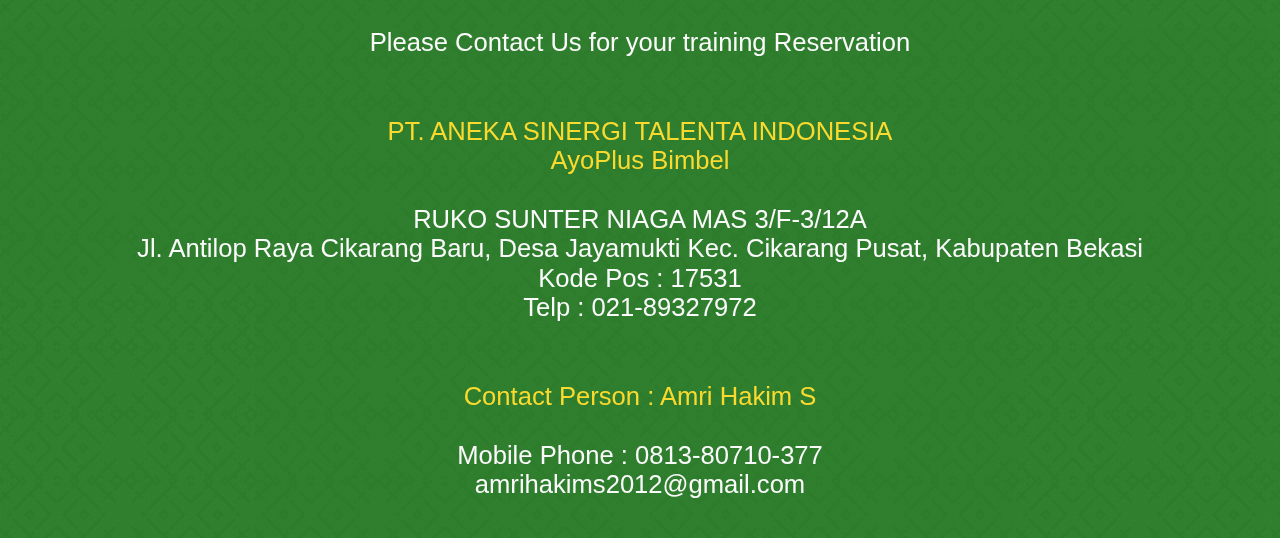
==== commit 17062a89: "Add files via upload" ====
--- a/AboutASTI.html
+++ b/AboutASTI.html
@@ -4,7 +4,7 @@
 
 	<link rel="stylesheet" href="https://cdnjs.cloudflare.com/ajax/libs/font-awesome/4.7.0/css/font-awesome.min.css">
 <head>
-	<title>About ASTI</title>
+	<title>Sekilas Tentang PT.ASTI</title>
 	<link rel="stylesheet" href="Style.css">
 
 </head>
@@ -18,7 +18,7 @@
   		<a href="index.html"><i class="fa fa-fw fa-home"></i> Home</a>
   		<a href="#"><i class="fa fa-fw fa-wrench"></i> Services</a> 
   		<a href="GalleryWeb.html"><i class="fa fa-fw fa-photo"></i> Gallery</a> 
-  		<a href="#"><i class="fa fa-fw fa-envelope"></i> Contact</a> 
+  		<a href="ContactUs.html"><i class="fa fa-fw fa-envelope"></i> Contact</a> 
 	</div>
 
 
@@ -46,10 +46,13 @@
 	<div class="contentASTI">
 	<h2>OUR PROFILE</h2>
 	<br><br>
+	<img class="FrontASTI" src="FrontPTasti.jpg">
 	<p><span>PT. Aneka Sinergi Talenta Indonesia (ASTI)</span> adalah perusahaan jasa Training & Konsultasi Sistem Manajemen yang anggaran dasarnya dimuat dalam Akta Pendirian, tanggal <span>15 November 2018, Nomor 07</span>, yang dibuat di hadapan ANDREAS LUMBANTOBING, SH, MKN,  Notaris di Kabupaten Bekasi, dan telah mendapat pengesahan dari Menteri Hukum Dan Hak Asasi Manusia Republik Indonesia Nomor : <span>AHU-0055313.AH.01.01.TAHUN 2018</span>, tanggal 21 November 2018.</p> <br><br>
-	<p>PT. ASTI memberikan pelayanan pada Klien untuk memperoleh kelayakan sertifikasi ISO (International Organization for Standardization) dengan cakupan sertifikasi sistem manajemen (mutu, lingkungan, kesehatan dan keselamatan kerja), sertifikasi produk dan berbagai sertifikasi lainnya.</p>	
-	<br><br>
-	<p>Kami mendampingi klien kami dalam menjalankan sistem manajemen dengan baik, tidak hanya pembuatan dokumen namun lebih berfokus kepada pendampingan implementasi dan perbaikan berkelanjutan.</p>
+
+	<img class="Mejakerja" src="MejaKerja.jpeg">	
+	<p>PT. ASTI dipercaya mampu memberikan pelayanan pada customer untuk memperoleh kelayakan sertifikasi ISO, <span>International Organization for Standardization </span>, dengan cakupan sertifikasi sistem manajemen (mutu, lingkungan, kesehatan dan keselamatan kerja), serta sertifikasi produk dan berbagai sertifikasi lainnya bila diperlukan.</p><br><br>
+
+	<p>Kami akan bersedia mendampingi customer kami dalam menjalankan sistem manajemen dengan baik, tidak hanya pembuatan dokumen standar bahkan juga kepada pendampingan implementasi dari persyaratan standar ISO dan perbaikan berkelanjutan.</p>
 
 	<br><br><br>
 	<h2>
@@ -80,14 +83,14 @@
 
 	<h2>VISION</h2>
 	<br><br>
-	<p>Menjadi pusat pelatihan dan konsultasi terpercaya di seluruh perusahaan yang ada di Indonesia pada umumnya, serta daerah JABODETABEK pada khususnya, dan selanjutnya mampu memberikan added value (nilai tambah) serta menjadi problem solver bagi setiap Customer PT. ASTI</p>
+	<p>Menjadi pusat pelatihan dan konsultasi terpercaya di seluruh perusahaan yang ada di Indonesia pada umumnya, serta daerah JABODETABEK pada khususnya, dan selanjutnya mampu memberikan <span>added value</span> (nilai tambah) serta menjadi <span>pemberi solusi</span> bagi setiap Customer PT. ASTI</p>
 
 	<br><br>
 
 	<h2>MISSION</h2>
 
 	<br><br>
-	<p>Merancang dan mengembangkan Sistem Manajemen Perusahaan dengan menggunakan pendekatan proses bisnis yang tidak hanya efektif dan tepat guna untuk memenuhi permintaan/kebutuhan customer pada saat tertentu namun lebih lanjut mempersiapkan potensi customer dalam menghadapi perubahan yang kompetitif.</p>
+	<p>Merancang dan mengembangkan <span>Sistem Manajemen Perusahaan </span>dengan menggunakan pendekatan proses bisnis yang tidak hanya efektif dan tepat guna untuk memenuhi permintaan/kebutuhan customer pada saat tertentu namun lebih lanjut mempersiapkan potensi customer dalam menghadapi perubahan yang kompetitif.</p>
 
 	<br><br><br>
 	<h2>
@@ -106,6 +109,7 @@
 	<div class="logoISO">
 		<div class="logoISO2"></div>
 		<div class="logoISO1"></div>
+
 	</div>
 
 	<br>
@@ -115,9 +119,14 @@
 	<br>
 
 	<ul type="square">
-		<li>Awareness ISO 9001, 14001, 22000</li>
+		<li>Awareness ISO 9001:2015</li>
 		<li>Basic Quality</li>
 		<li>Total Quality Management</li>
+		<li>Awareness ISO 45001:2015</li>
+		<li>Pelatihan Manajemen K3</li>
+		<li>Basic Manajemen Lingkungan</li>
+		<li>Awareness ISO 18001:2007</li>		
+		<li>Pelatihan SMK3 Kemenaker</li>
 		<li>Production System, TPS Knowledge</li>
 		<li>Mental Attitude and Motivation</li>
 		<li>Internal Audit Management</li>
@@ -145,7 +154,7 @@
 			<img src="SKT.jpg"><br><br>
 			SKT<br><br><h5>Surat Keterangan<br>Terdaftar</h5><br><br>
 		</div><div class="surat3">
-			<img src="SKDU.jpg"><br><br>
+			<img src="skdu.jpg"><br><br>
 			SKDU<br><br><h5>Surat Keterangan<br>Domisili Usaha</h5><br><br>
 		</div><div class="surat4">
 			<img src="SIUP.jpg"><br><br>
@@ -196,4 +205,4 @@
 	<div class="fixbawah"></div>
 </div>
 </body>
-</html>
+</html>--- a/Style.css
+++ b/Style.css
@@ -50,14 +50,17 @@
 /* Dedicated for Training Public Website */
 
 /* Common text at All Body :
-h1 : Judul Cover
-h2 : Judul Content
-h3 : highlight (catch attention)
-h4 : text content
-h5 : support text content
-h6 : hidden text
-
-p  : normal content  */
+
+h1 until h6 are BOLD text
+===========================
+h1 : Judul Cover (32px)
+h2 : Judul Content (24px)
+h3 : highlight (catch attention) (19px)
+h4 : text content (16px) -- standard size <====
+h5 : support text content (13px)
+h6 : hidden text (10.7px)
+
+p  : normal content (size : 16px)  */
 
 
 p
@@ -431,6 +434,23 @@
 		box-sizing: border-box;
 	}
 
+.FrontASTI
+	{
+		height:20vmax;
+		float:right;
+		margin-left:2vmax;
+		margin:0 3vmax 0 2vmax;
+		border:.5vmax solid white;
+	}
+
+.Mejakerja
+	{
+		height:15vmax;
+		float:left;
+		margin:0 2vmax 1.5vmax 3vmax;
+		border:.5vmax solid white;
+	}
+
 
 .contentASTI p
 	{
@@ -561,7 +581,7 @@
 	.toplogo
 	{
 		width:100%;
-	}          
+	}      
 
   	.emptybar
   	{
@@ -641,7 +661,6 @@
 	{
 		width:100%;
 		height:8vmax;
-		background-color: grey;
 		opacity:70%;
 	}
   }
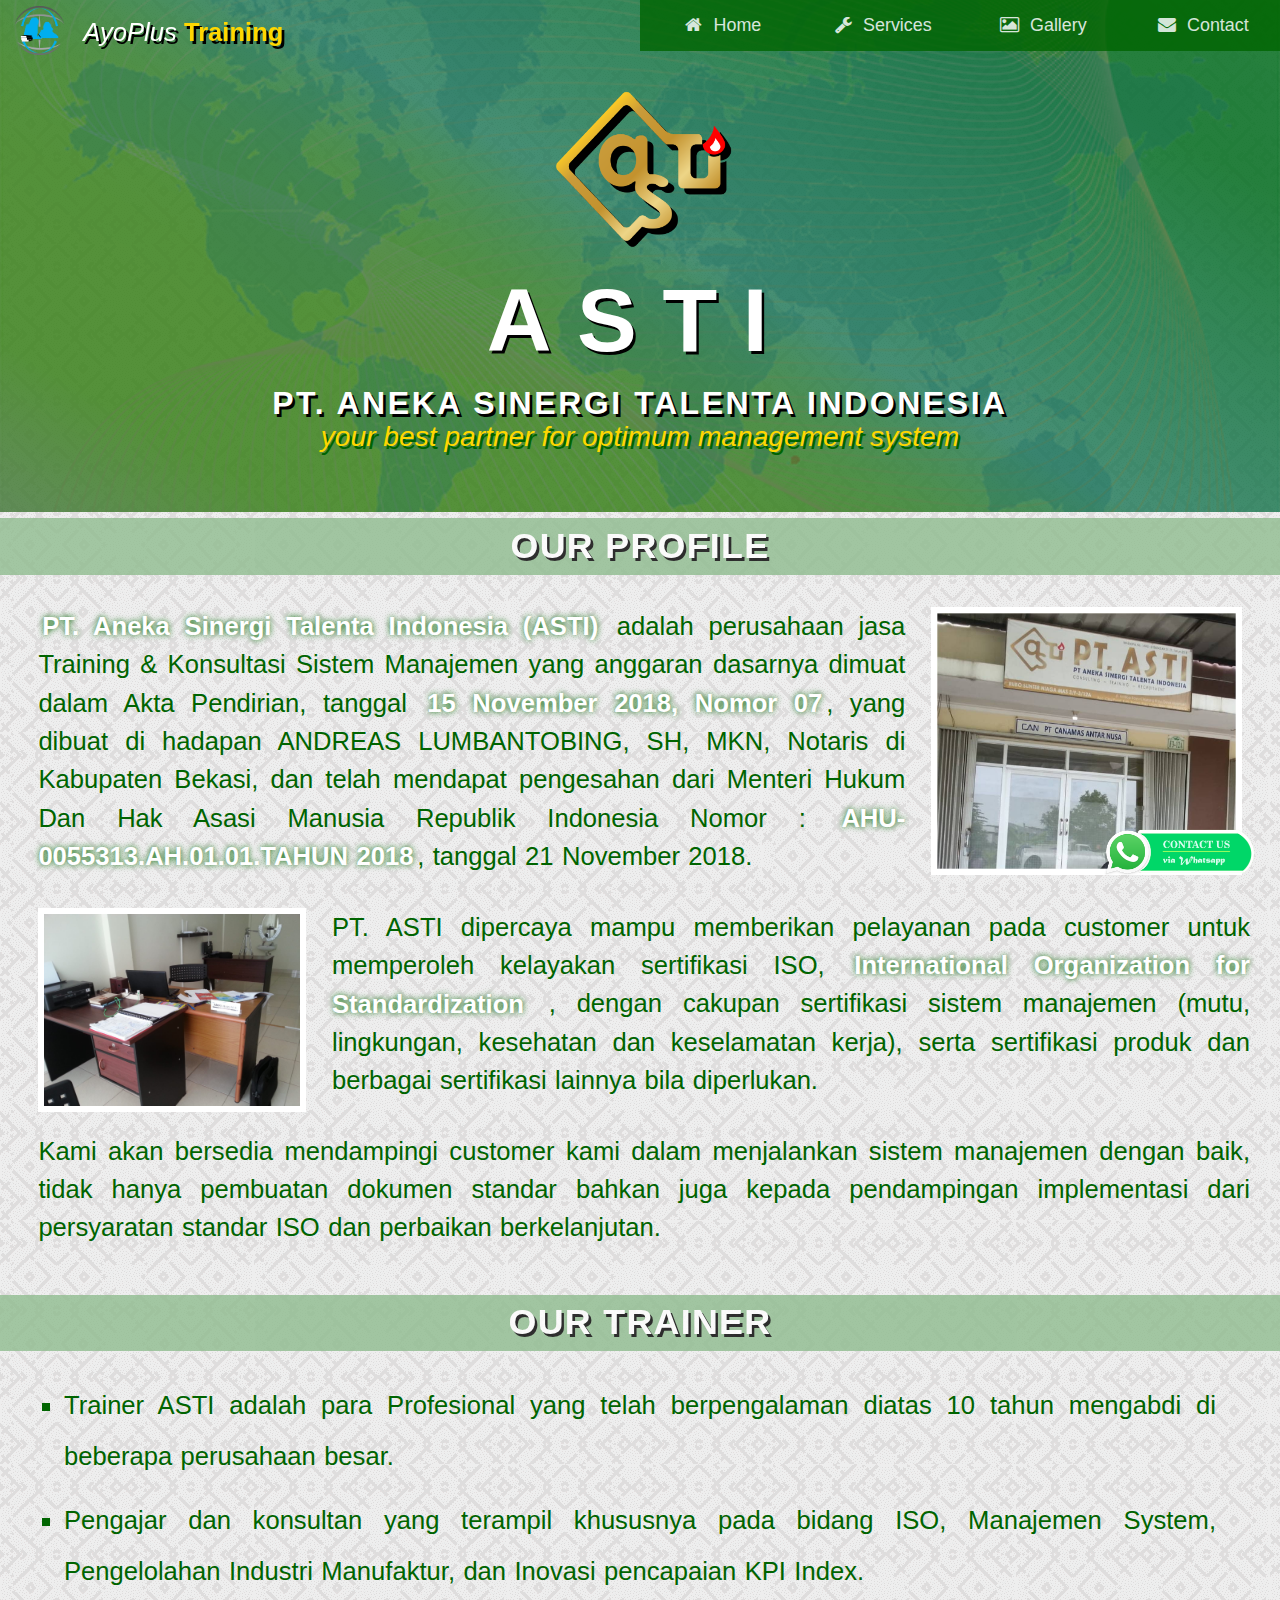
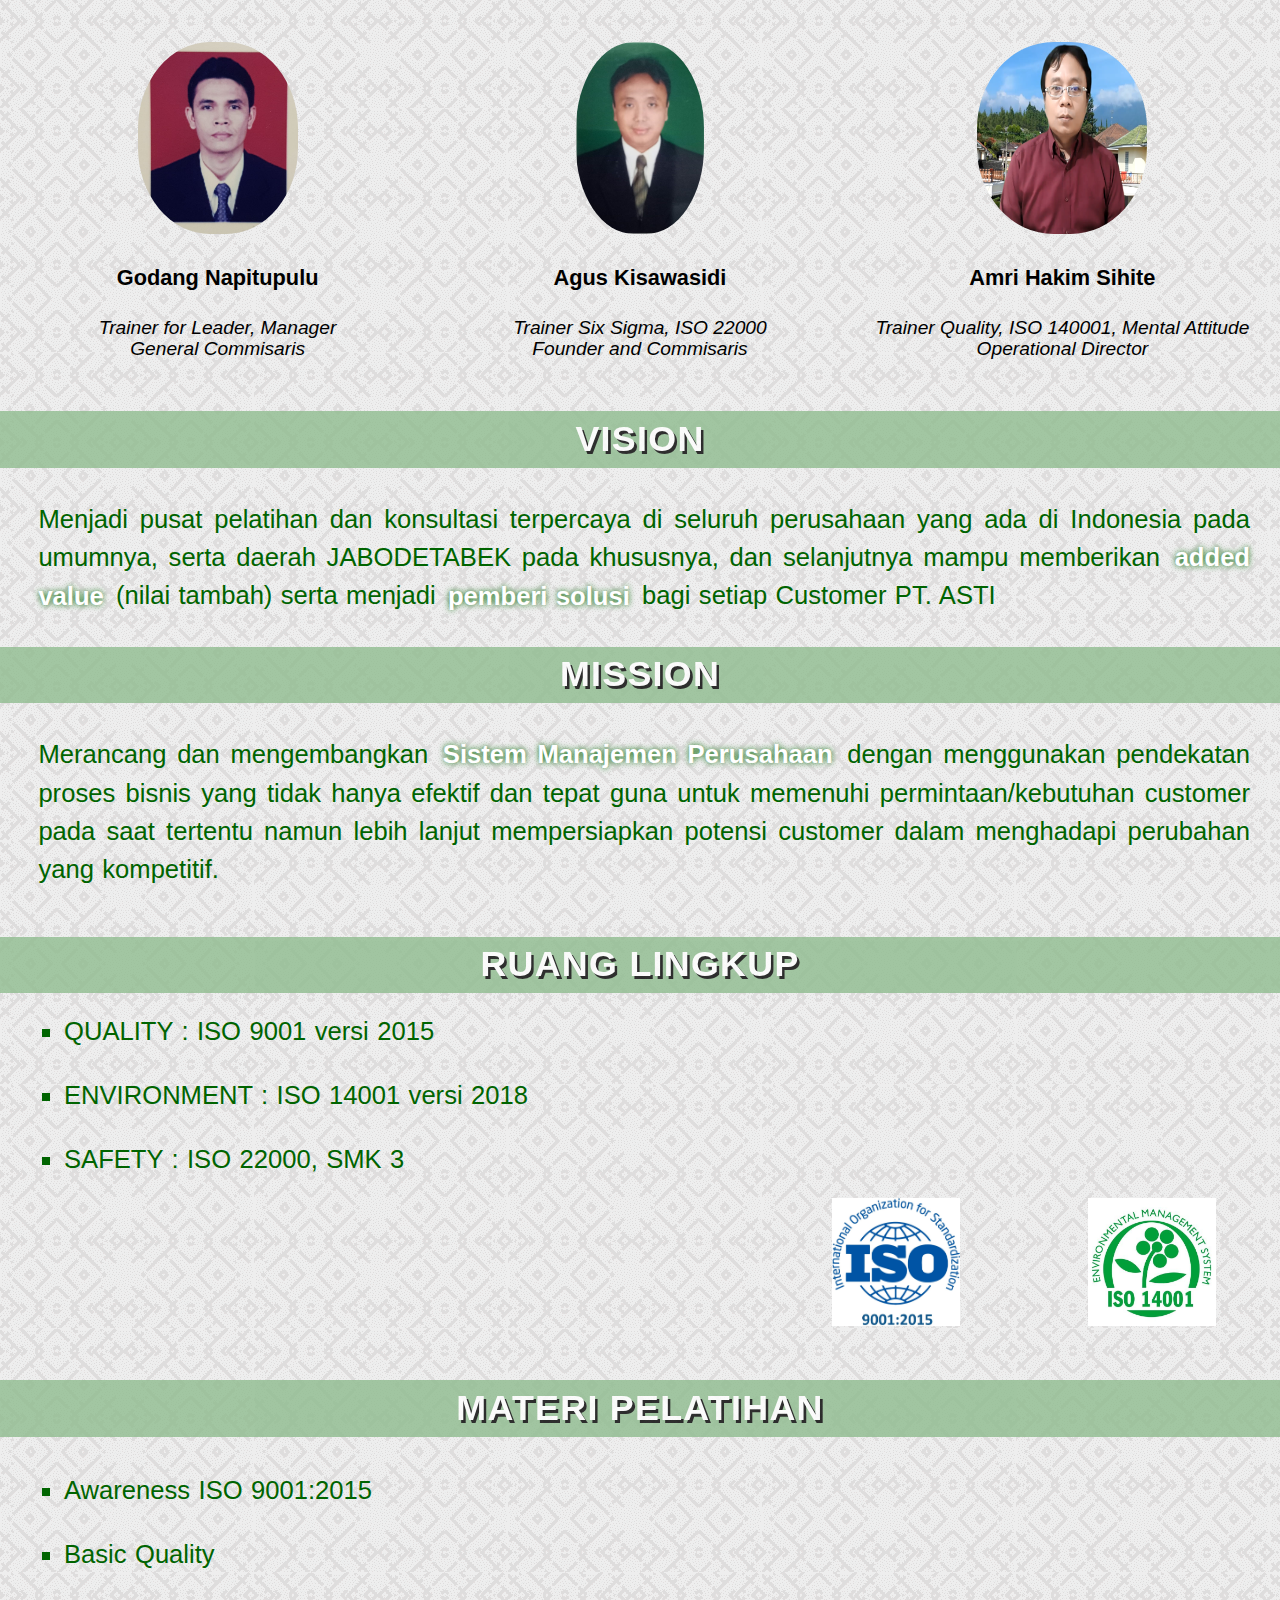
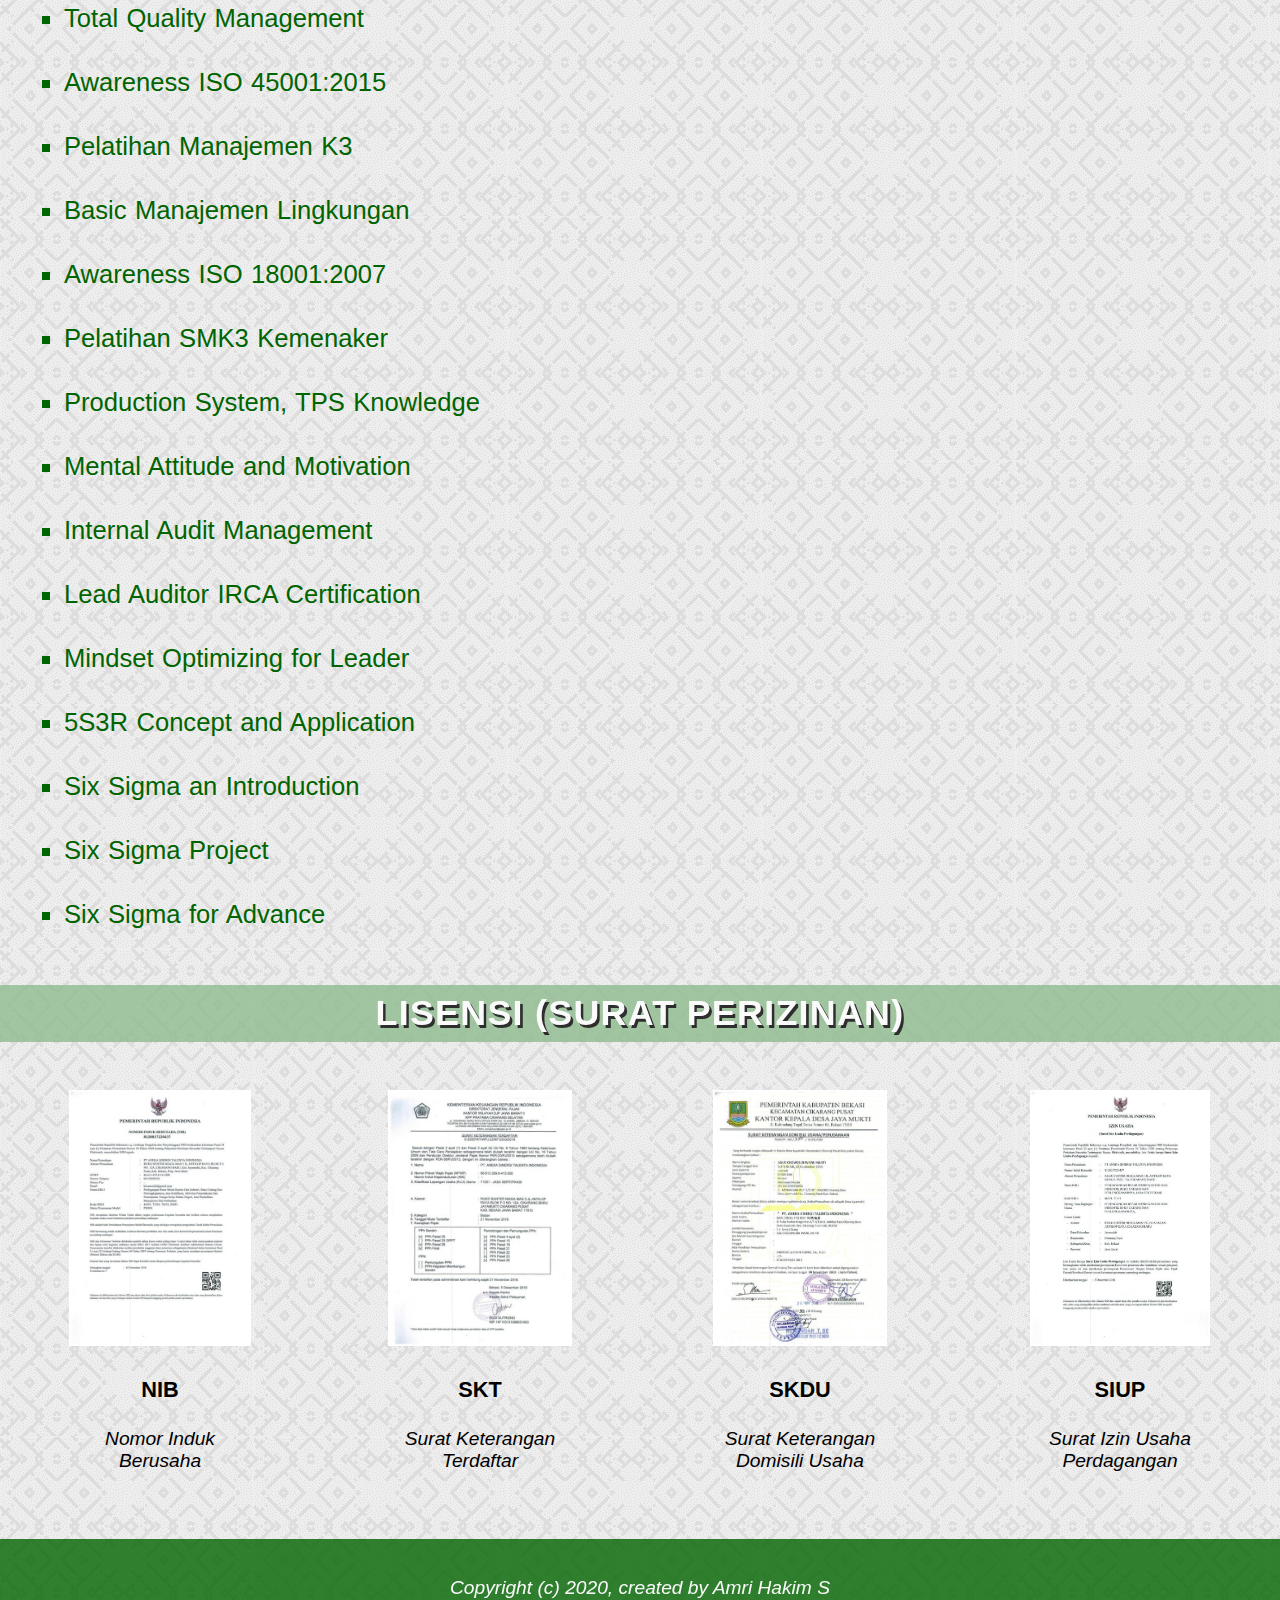
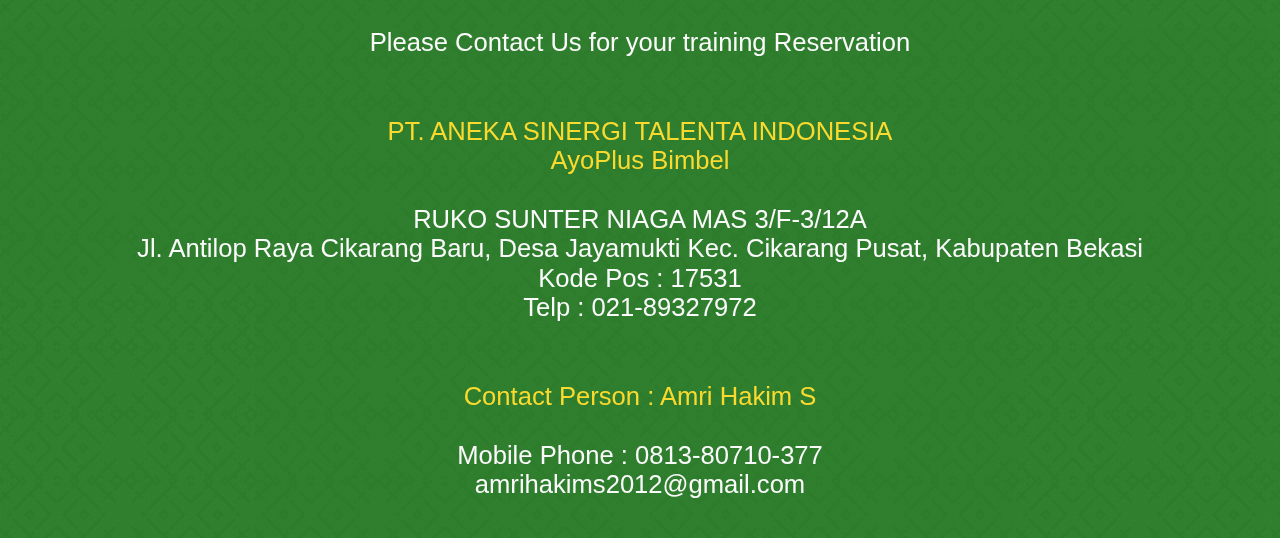
==== commit 370e7b6c: "Update AboutASTI.html" ====
--- a/AboutASTI.html
+++ b/AboutASTI.html
@@ -154,7 +154,7 @@
 			<img src="SKT.jpg"><br><br>
 			SKT<br><br><h5>Surat Keterangan<br>Terdaftar</h5><br><br>
 		</div><div class="surat3">
-			<img src="skdu.jpg"><br><br>
+			<img src="SKDU.jpg"><br><br>
 			SKDU<br><br><h5>Surat Keterangan<br>Domisili Usaha</h5><br><br>
 		</div><div class="surat4">
 			<img src="SIUP.jpg"><br><br>
@@ -205,4 +205,4 @@
 	<div class="fixbawah"></div>
 </div>
 </body>
-</html>+</html>
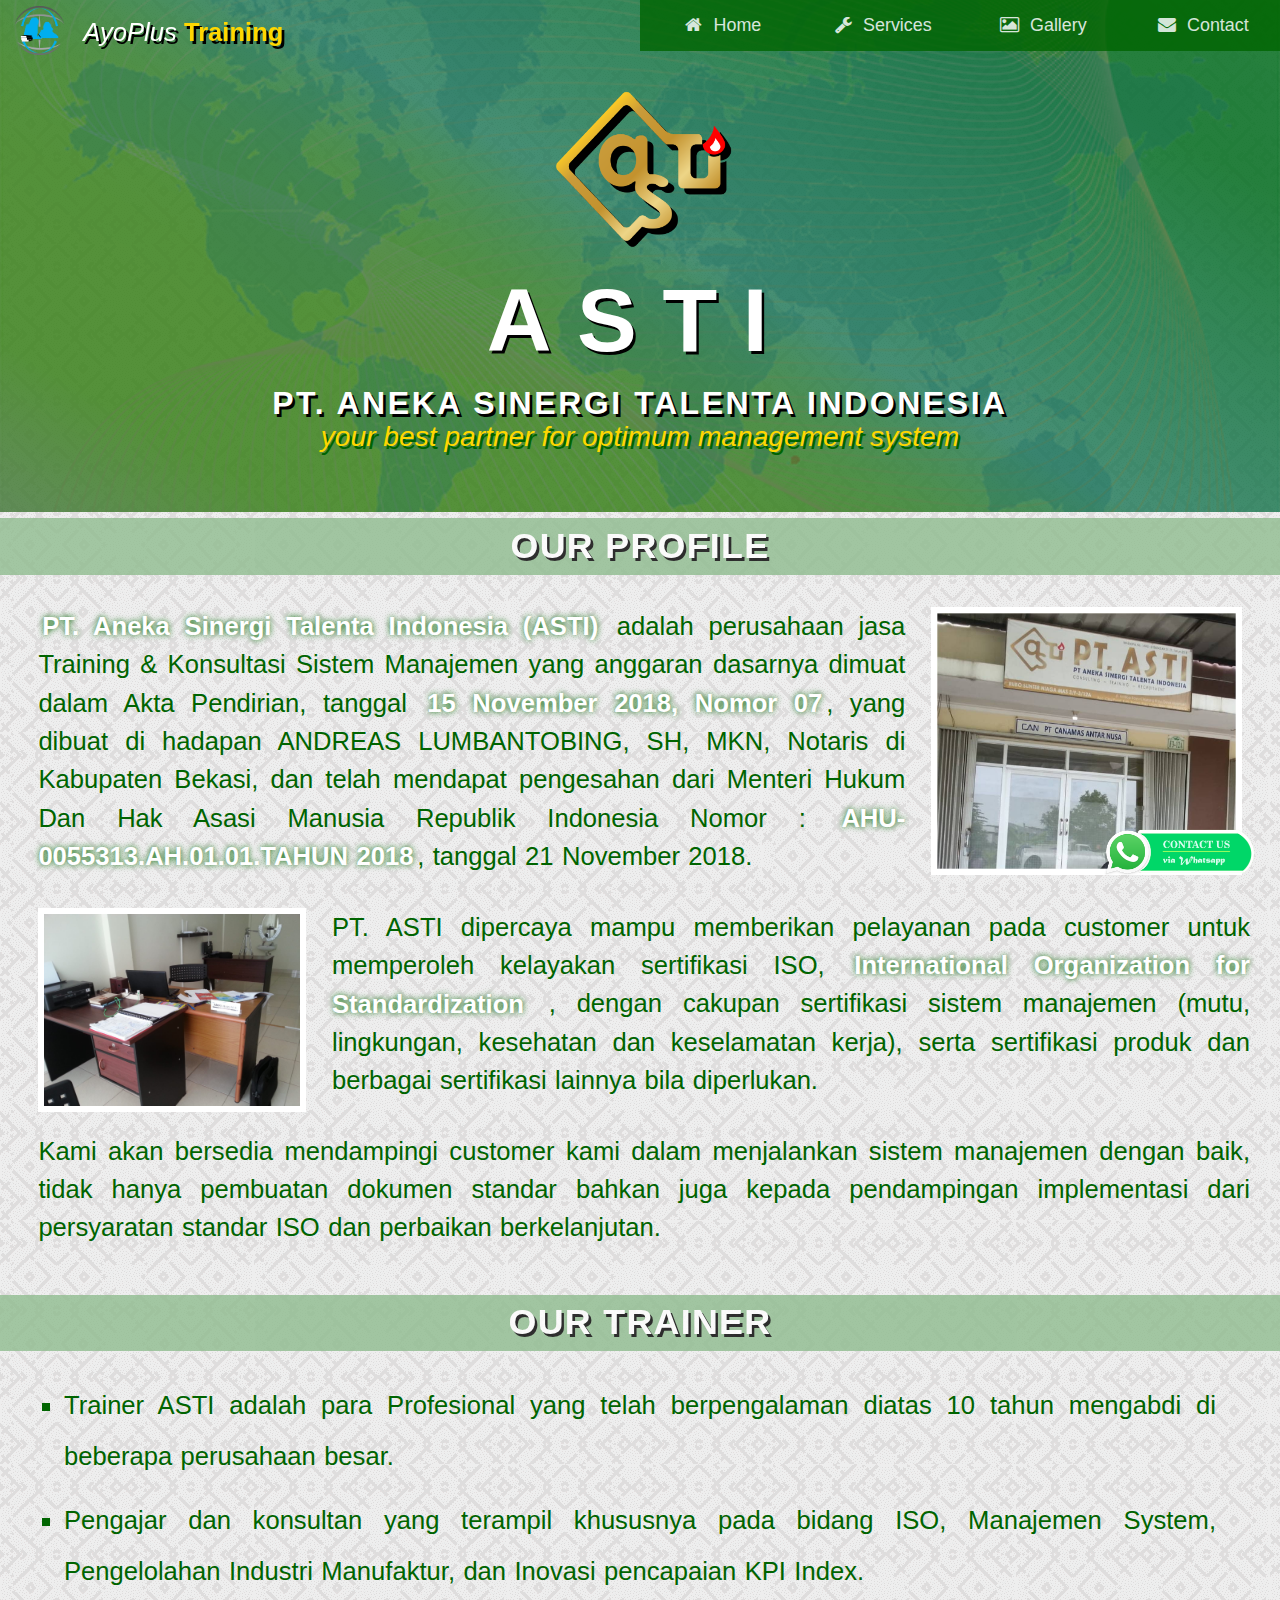
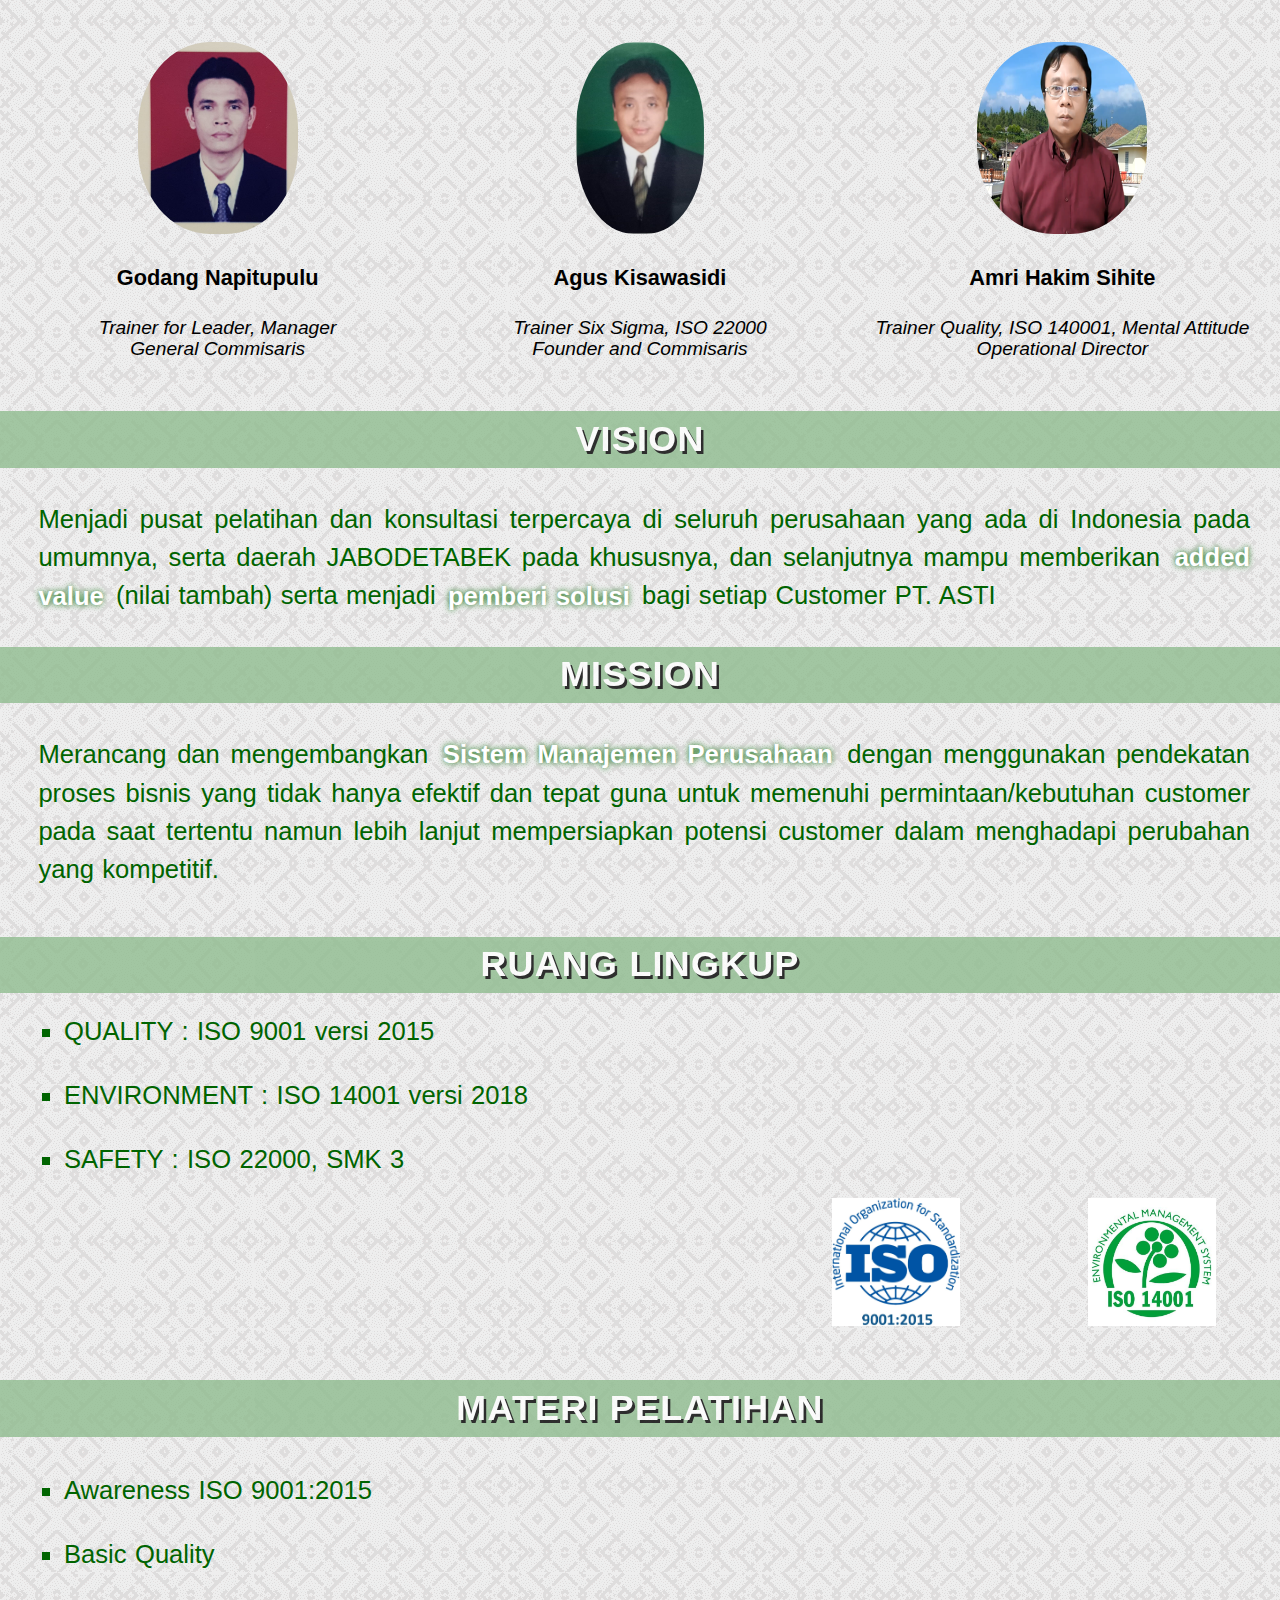
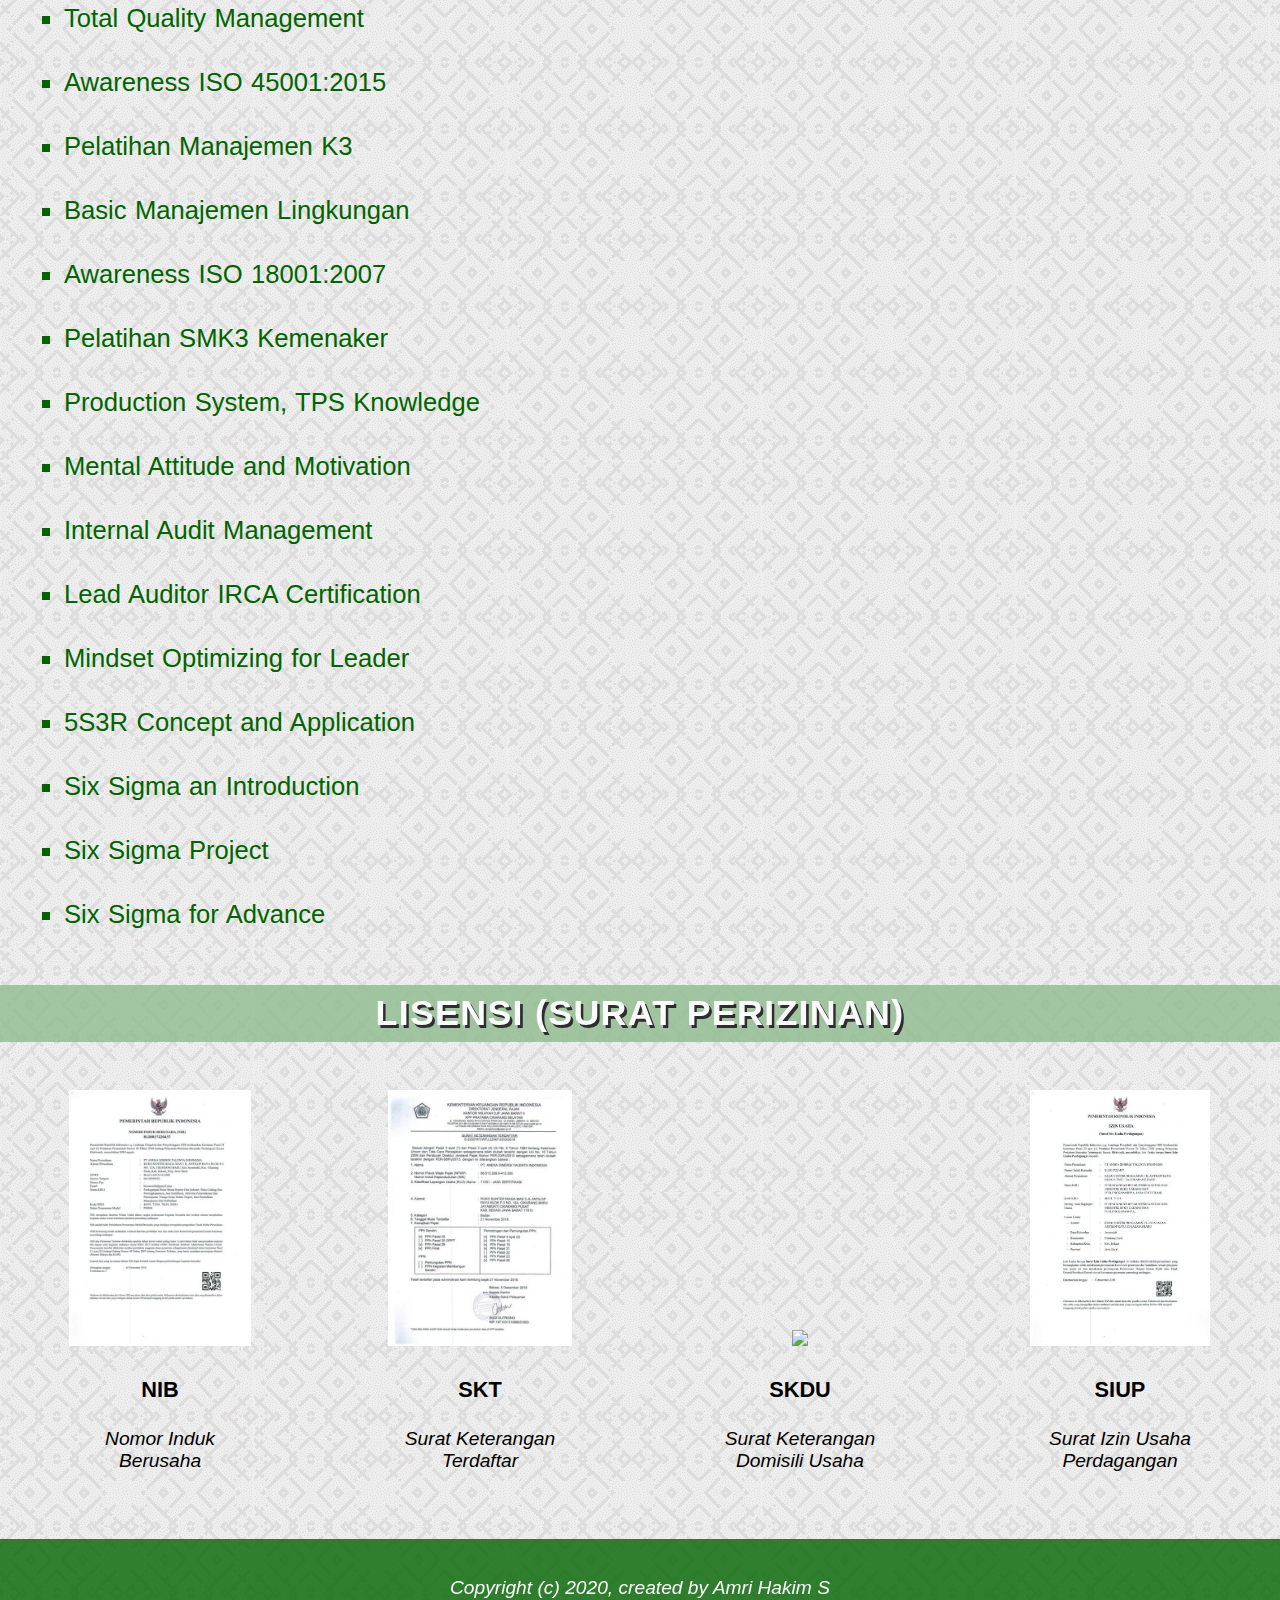
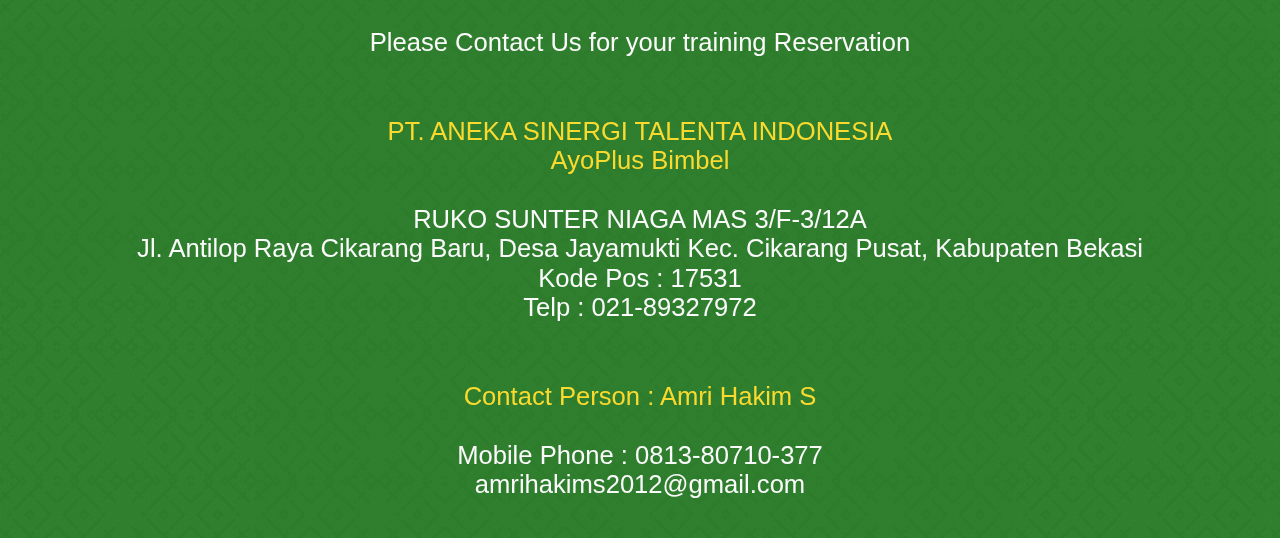
==== commit e93937d8: "Add files via upload" ====
--- a/AboutASTI.html
+++ b/AboutASTI.html
@@ -18,7 +18,7 @@
   		<a href="index.html"><i class="fa fa-fw fa-home"></i> Home</a>
   		<a href="#"><i class="fa fa-fw fa-wrench"></i> Services</a> 
   		<a href="GalleryWeb.html"><i class="fa fa-fw fa-photo"></i> Gallery</a> 
-  		<a href="ContactUs.html"><i class="fa fa-fw fa-envelope"></i> Contact</a> 
+  		<a href="Contact.html"><i class="fa fa-fw fa-envelope"></i> Contact</a> 
 	</div>
 
 
@@ -154,7 +154,7 @@
 			<img src="SKT.jpg"><br><br>
 			SKT<br><br><h5>Surat Keterangan<br>Terdaftar</h5><br><br>
 		</div><div class="surat3">
-			<img src="SKDU.jpg"><br><br>
+			<img src="skdu.jpg"><br><br>
 			SKDU<br><br><h5>Surat Keterangan<br>Domisili Usaha</h5><br><br>
 		</div><div class="surat4">
 			<img src="SIUP.jpg"><br><br>
@@ -205,4 +205,4 @@
 	<div class="fixbawah"></div>
 </div>
 </body>
-</html>
+</html>--- a/Style.css
+++ b/Style.css
@@ -576,7 +576,7 @@
 	} 
 } 
 
-@media screen and (max-width: 600px) 
+@media screen and (max-width: 700px) 
   {
 	.toplogo
 	{
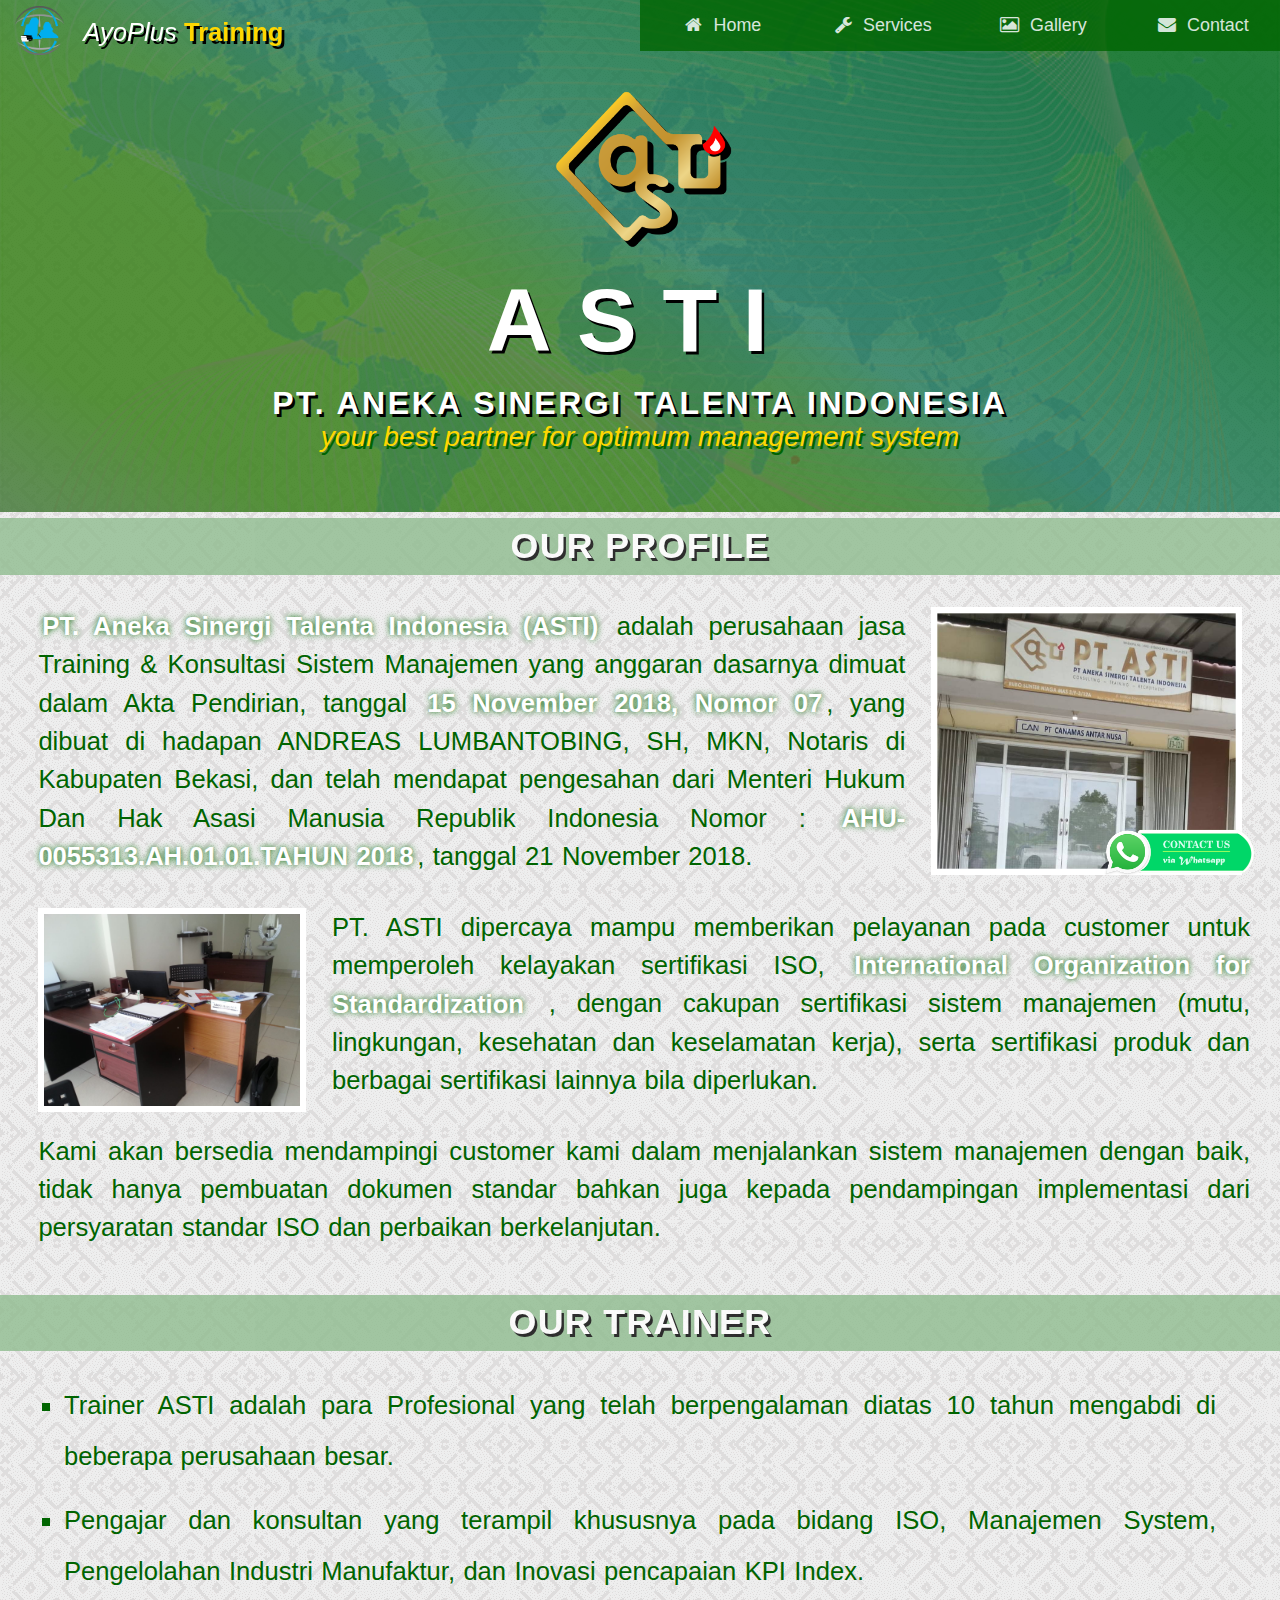
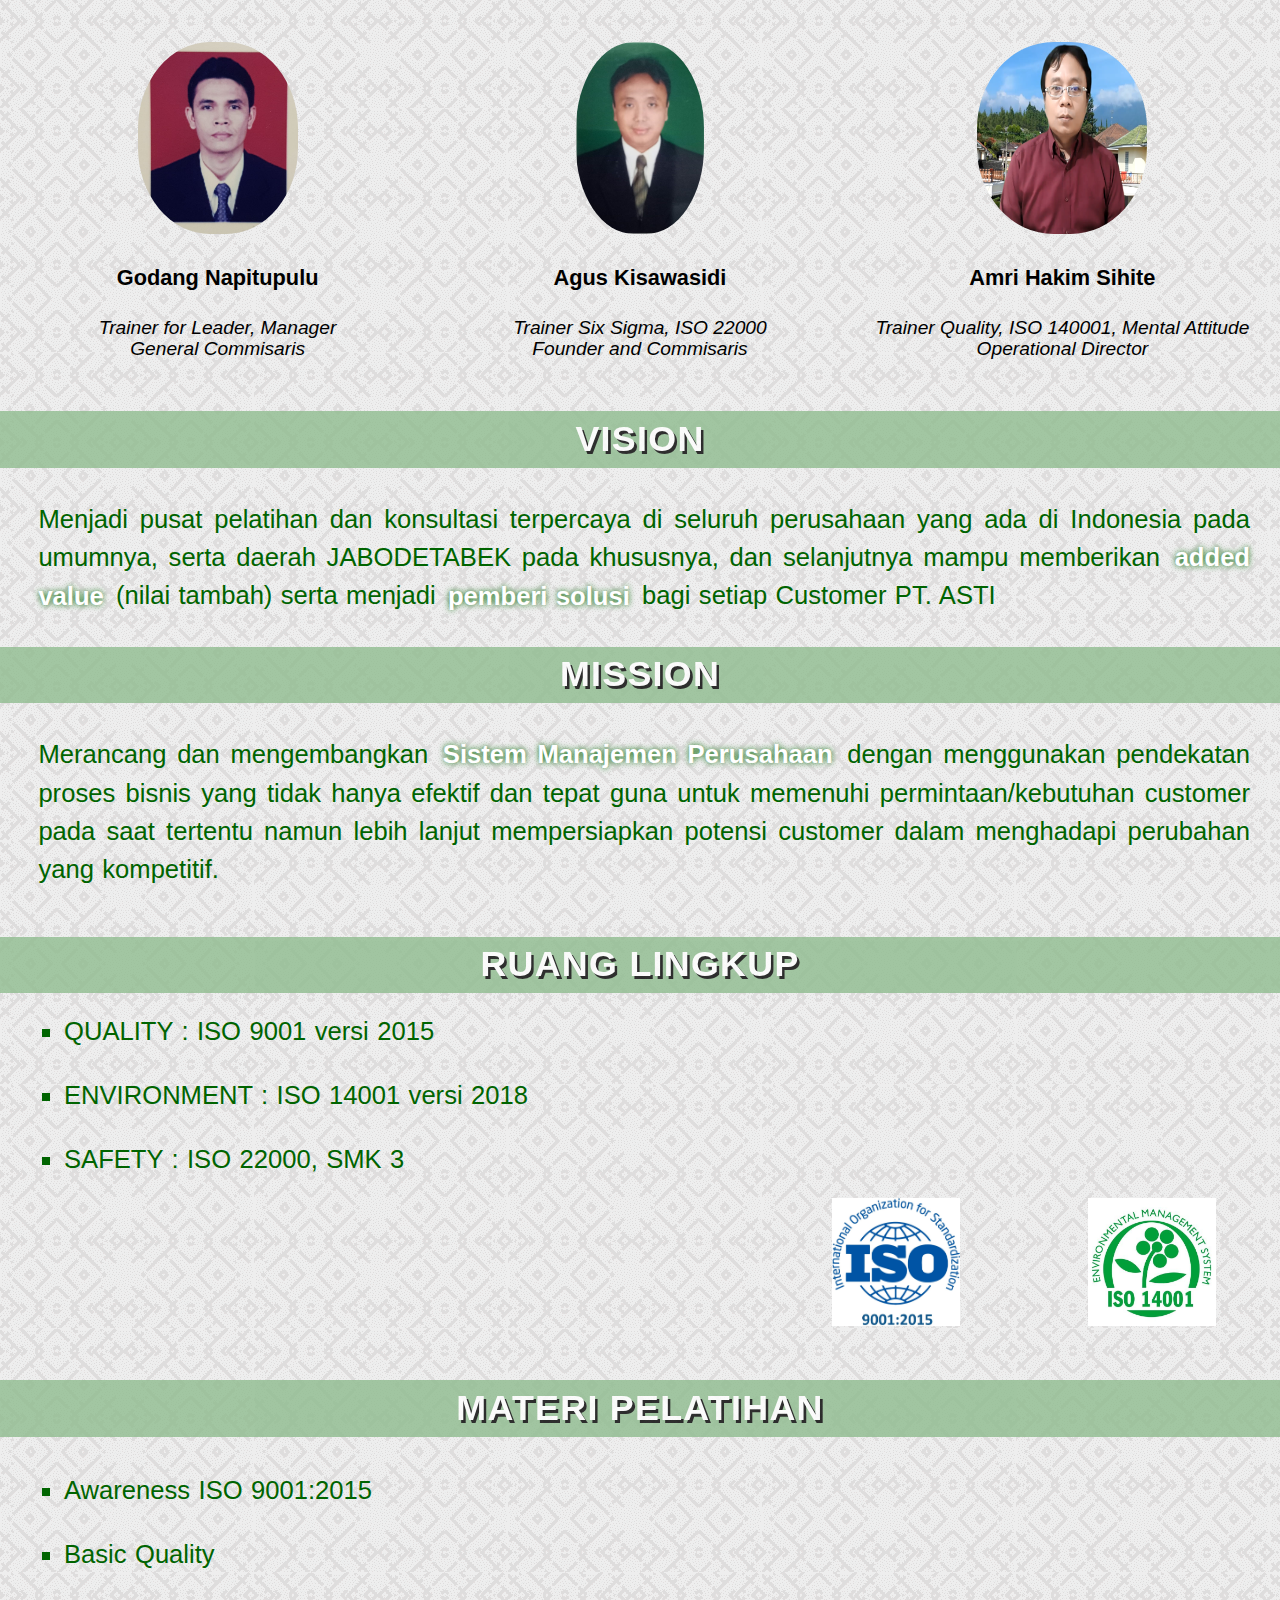
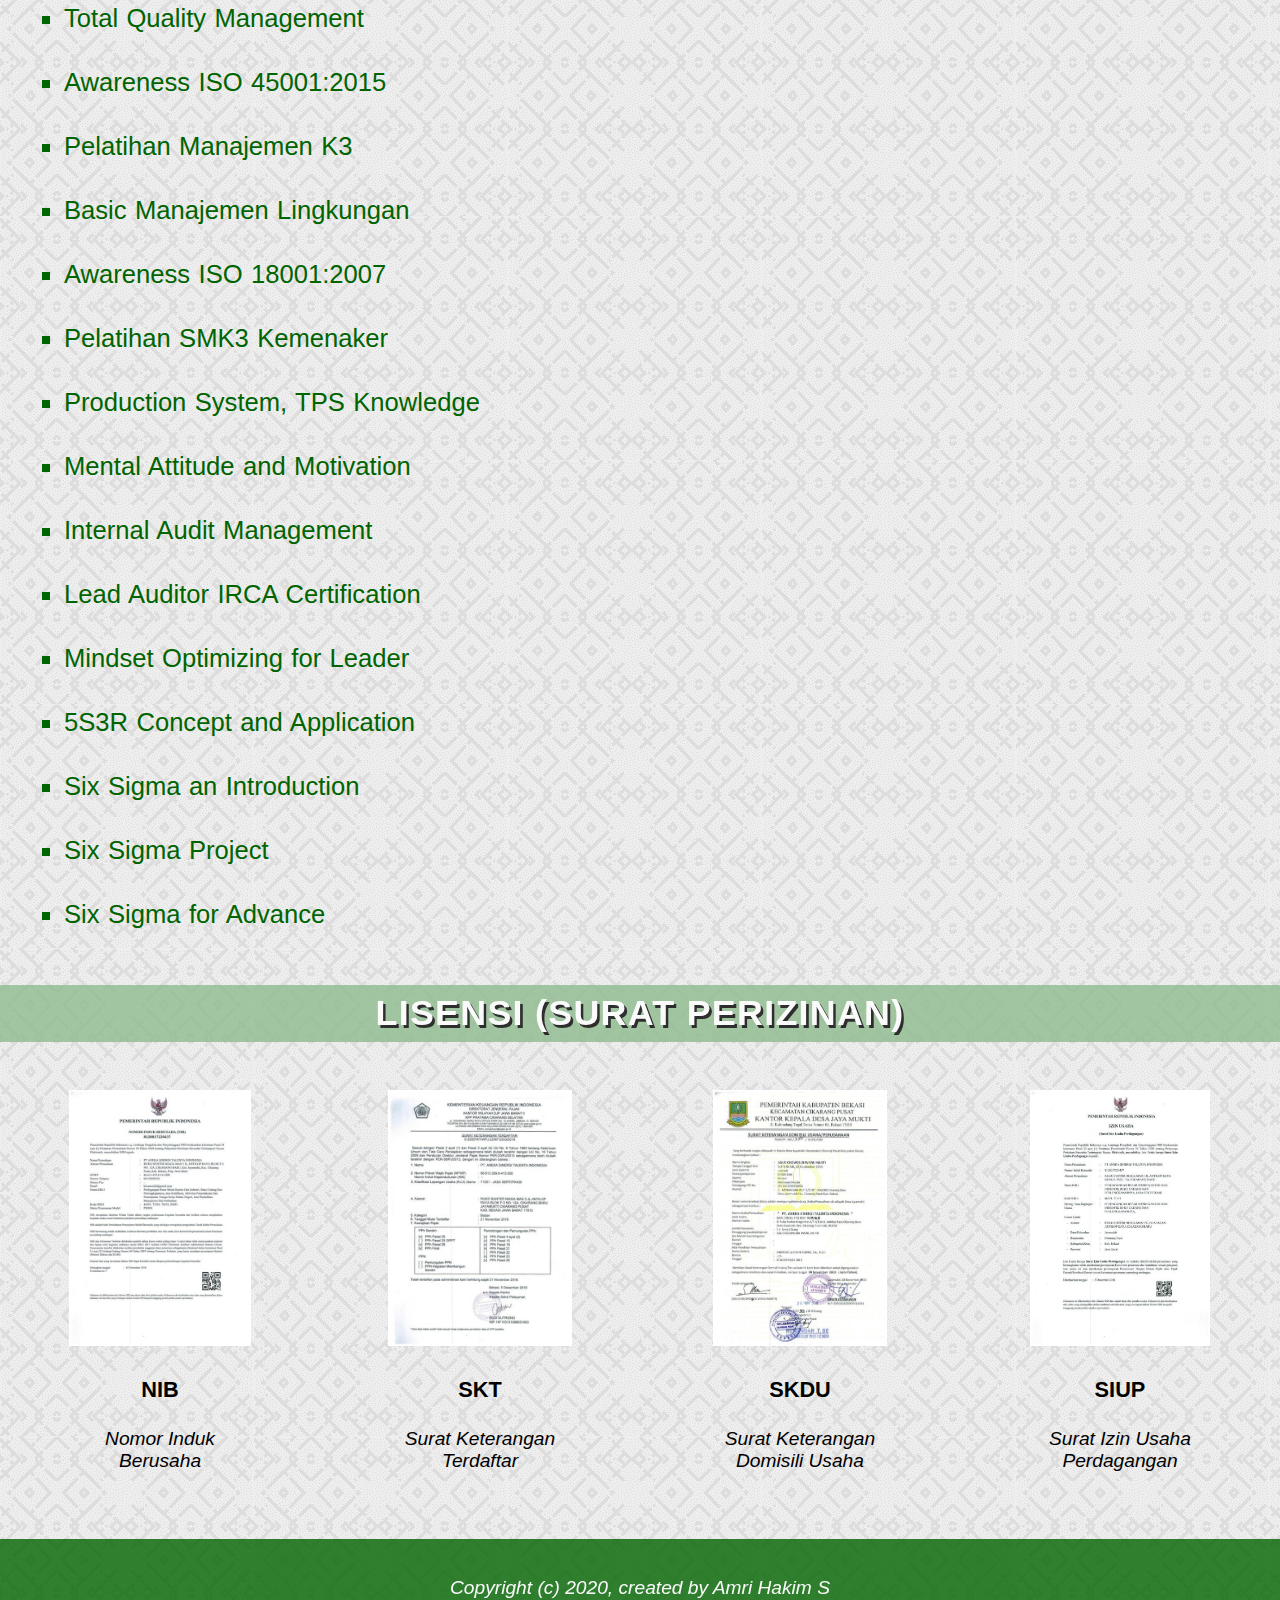
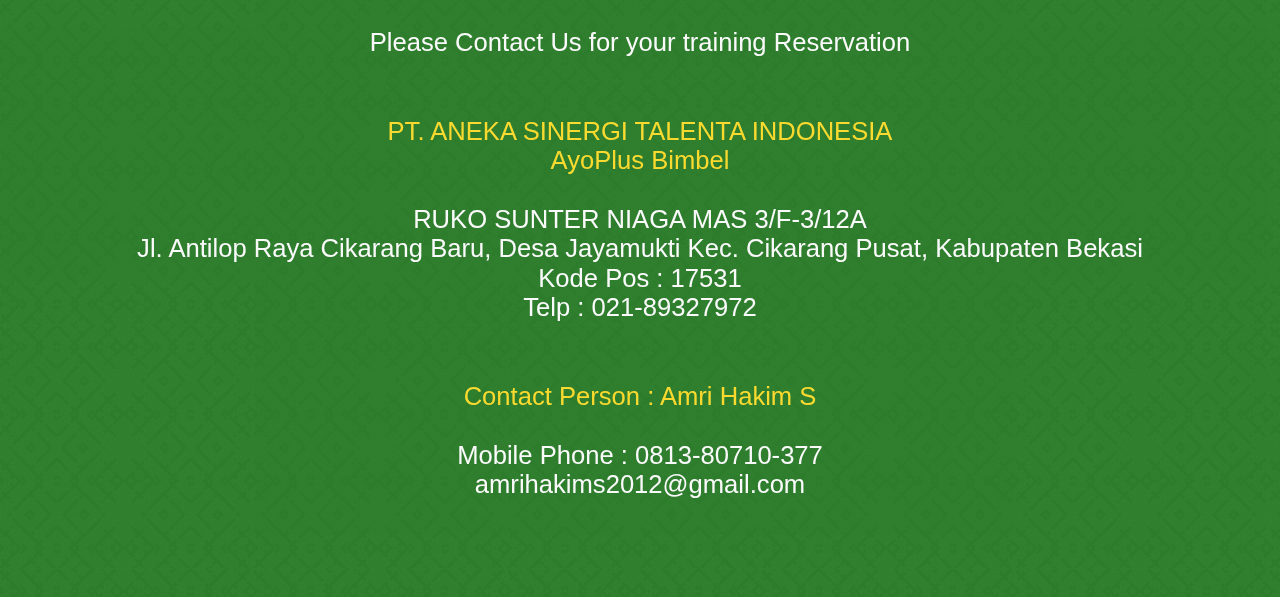
==== commit ad0c5f27: "Add files via upload" ====
--- a/AboutASTI.html
+++ b/AboutASTI.html
@@ -16,7 +16,7 @@
 	<div class="emptybar"></div>
 	<div class="navbar">
   		<a href="index.html"><i class="fa fa-fw fa-home"></i> Home</a>
-  		<a href="#"><i class="fa fa-fw fa-wrench"></i> Services</a> 
+  		<a href="Product.html"><i class="fa fa-fw fa-wrench"></i> Services</a> 
   		<a href="GalleryWeb.html"><i class="fa fa-fw fa-photo"></i> Gallery</a> 
   		<a href="Contact.html"><i class="fa fa-fw fa-envelope"></i> Contact</a> 
 	</div>
@@ -154,7 +154,7 @@
 			<img src="SKT.jpg"><br><br>
 			SKT<br><br><h5>Surat Keterangan<br>Terdaftar</h5><br><br>
 		</div><div class="surat3">
-			<img src="skdu.jpg"><br><br>
+			<img src="SKDU.jpg"><br><br>
 			SKDU<br><br><h5>Surat Keterangan<br>Domisili Usaha</h5><br><br>
 		</div><div class="surat4">
 			<img src="SIUP.jpg"><br><br>
@@ -201,6 +201,7 @@
 		Mobile Phone : 0813-80710-377
 		<br>
 		amrihakims2012@gmail.com 
+		<br><br><br>
 	</div>
 	<div class="fixbawah"></div>
 </div>
--- a/Style.css
+++ b/Style.css
@@ -1,3 +1,13 @@
+@font-face
+	{
+		font-family: "Work Sans";
+
+		src:url('WorkSans-ExtraLight.ttf') format('truetype');
+		src:url('WorkSans-ExtraLightItalic.ttf') format('truetype');
+		src:url('WorkSans-ExtraBold.ttf') format('truetype');
+	}
+
+
 /* http://meyerweb.com/eric/tools/css/reset/ 
    v2.0 | 20110126
    License: none (public domain)
@@ -73,7 +83,7 @@
 
 h1
 	{
-		font:normal 4.5vmax/4.8vmax sans-serif;
+		font:bold 4.5vmax/4.8vmax sans-serif;
 		text-shadow: .2vmax .2vmax 0 black;
  		color:white;
 	}
@@ -269,7 +279,7 @@
 
 .content
 	{
-    	font:normal 2vmax/2.1vmax sans-serif;
+		font:bold 2vmax/2.3vmax sans-serif;
     	color:darkgreen;
     	text-align:center;
 	}
@@ -336,6 +346,28 @@
 		filter:drop-shadow(.3vmax .3vmax 0 black);
 	}
 
+.provider a
+	{
+    	width:10vmax;
+    	display:inline-block;
+    	margin:0 center;
+		font:bold 1.5vmax/2vmax sans-serif;
+		border-radius:10%;
+      	text-align:center;				
+    	text-decoration: none;
+    	padding:.2vmax .1vmax;
+ 		background-color: darkred;
+    	color: white;	
+	}
+
+.provider a:hover
+	{
+		background-color:darkblue;
+		color:yellow;
+		font-weight: bold;
+	}
+
+
 /* Catatan Kaki */
 
 .footer
@@ -586,6 +618,12 @@
   	.emptybar
   	{
   		width:0%;
+  	}
+
+  	h5
+  	{
+		font:italic 2.2vmax/2.5vmax sans-serif;	
+		padding:0 20px;	
   	}
 
 	.navbar
@@ -627,13 +665,15 @@
 
 	}
 
-	.trainer01, .trainer02, .trainer03, .pro1, .pro2, .surat1, .surat2, .surat3, .surat4
+	.trainer01, .trainer02, .trainer03, .pro1, .pro2, .surat1, .surat2, .surat3, .surat4,
+	.content
 	{
 		display:block;
+		width:100%;
 		font:bold 3vmax/3.2vmax sans-serif;
 		color:darkgreen;
-		width:100%;
-	}
+	}
+
 
 	.lisensiASTI img
 	{
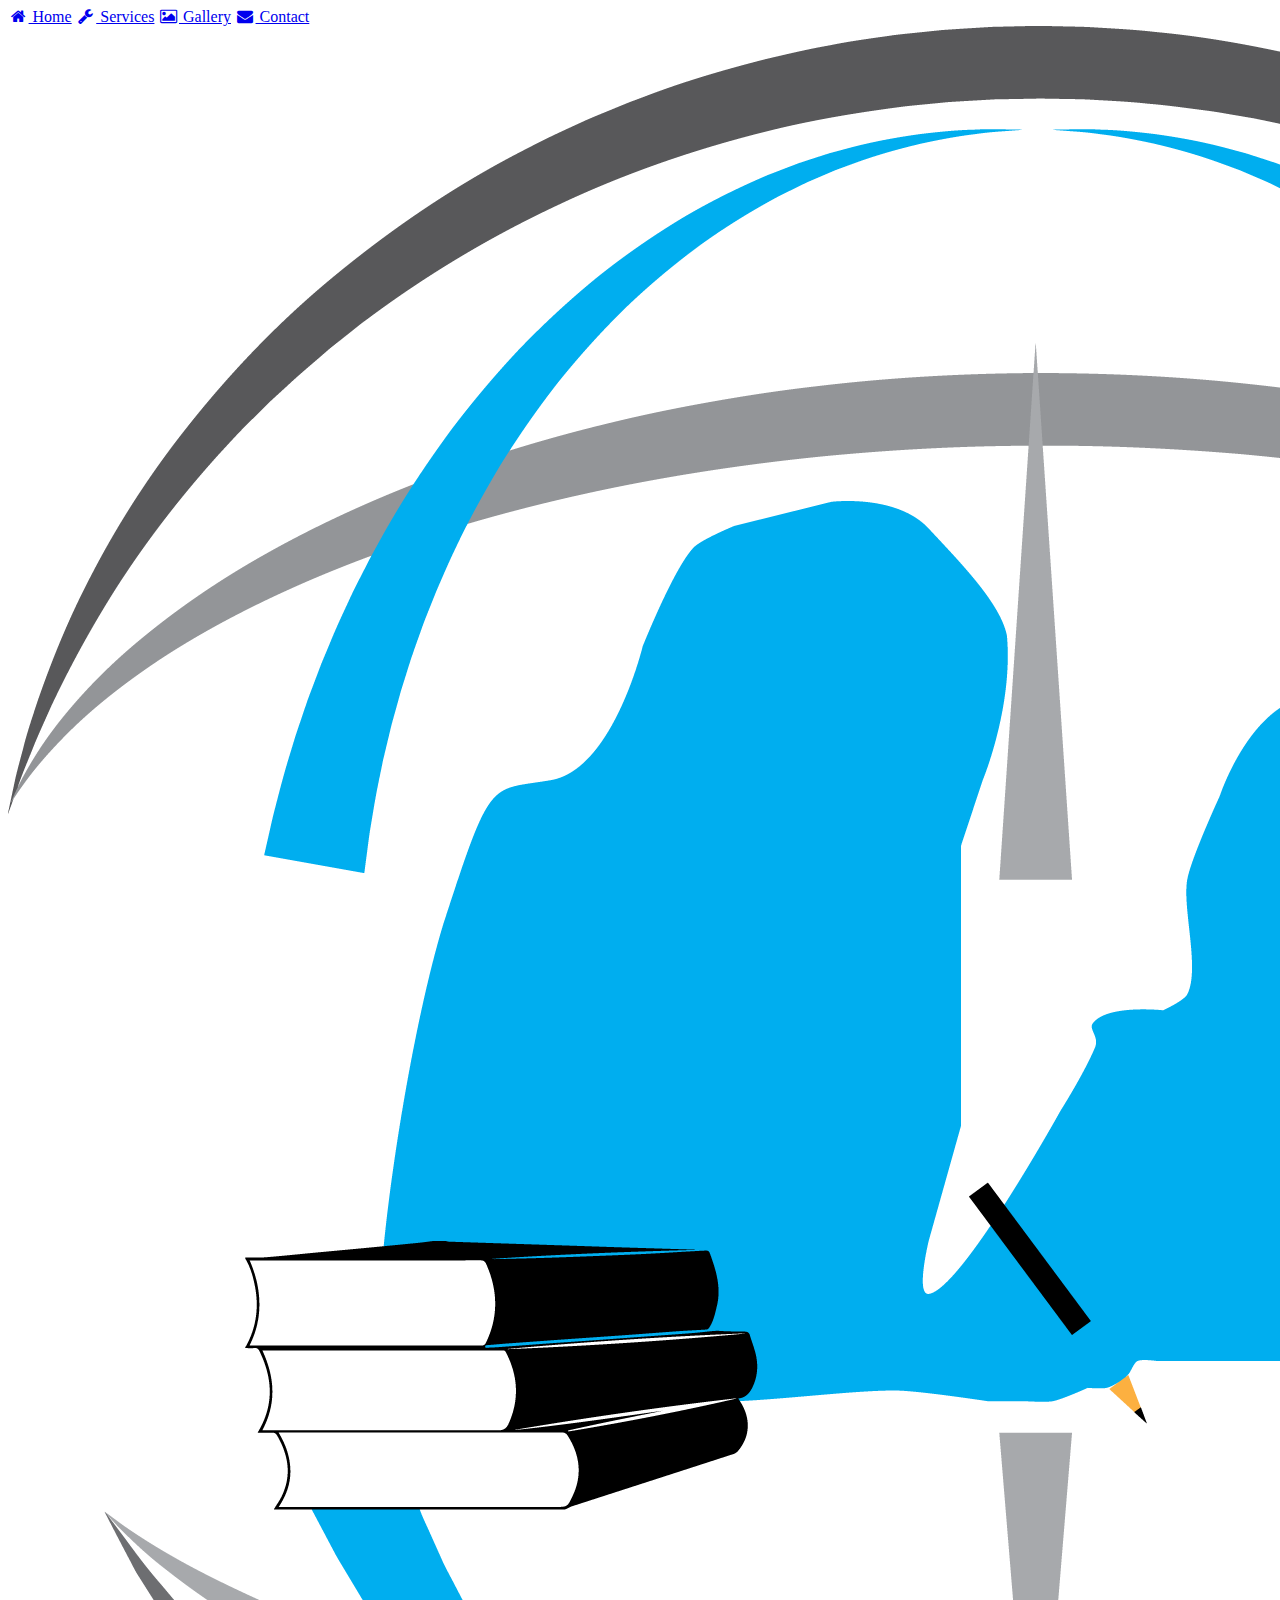
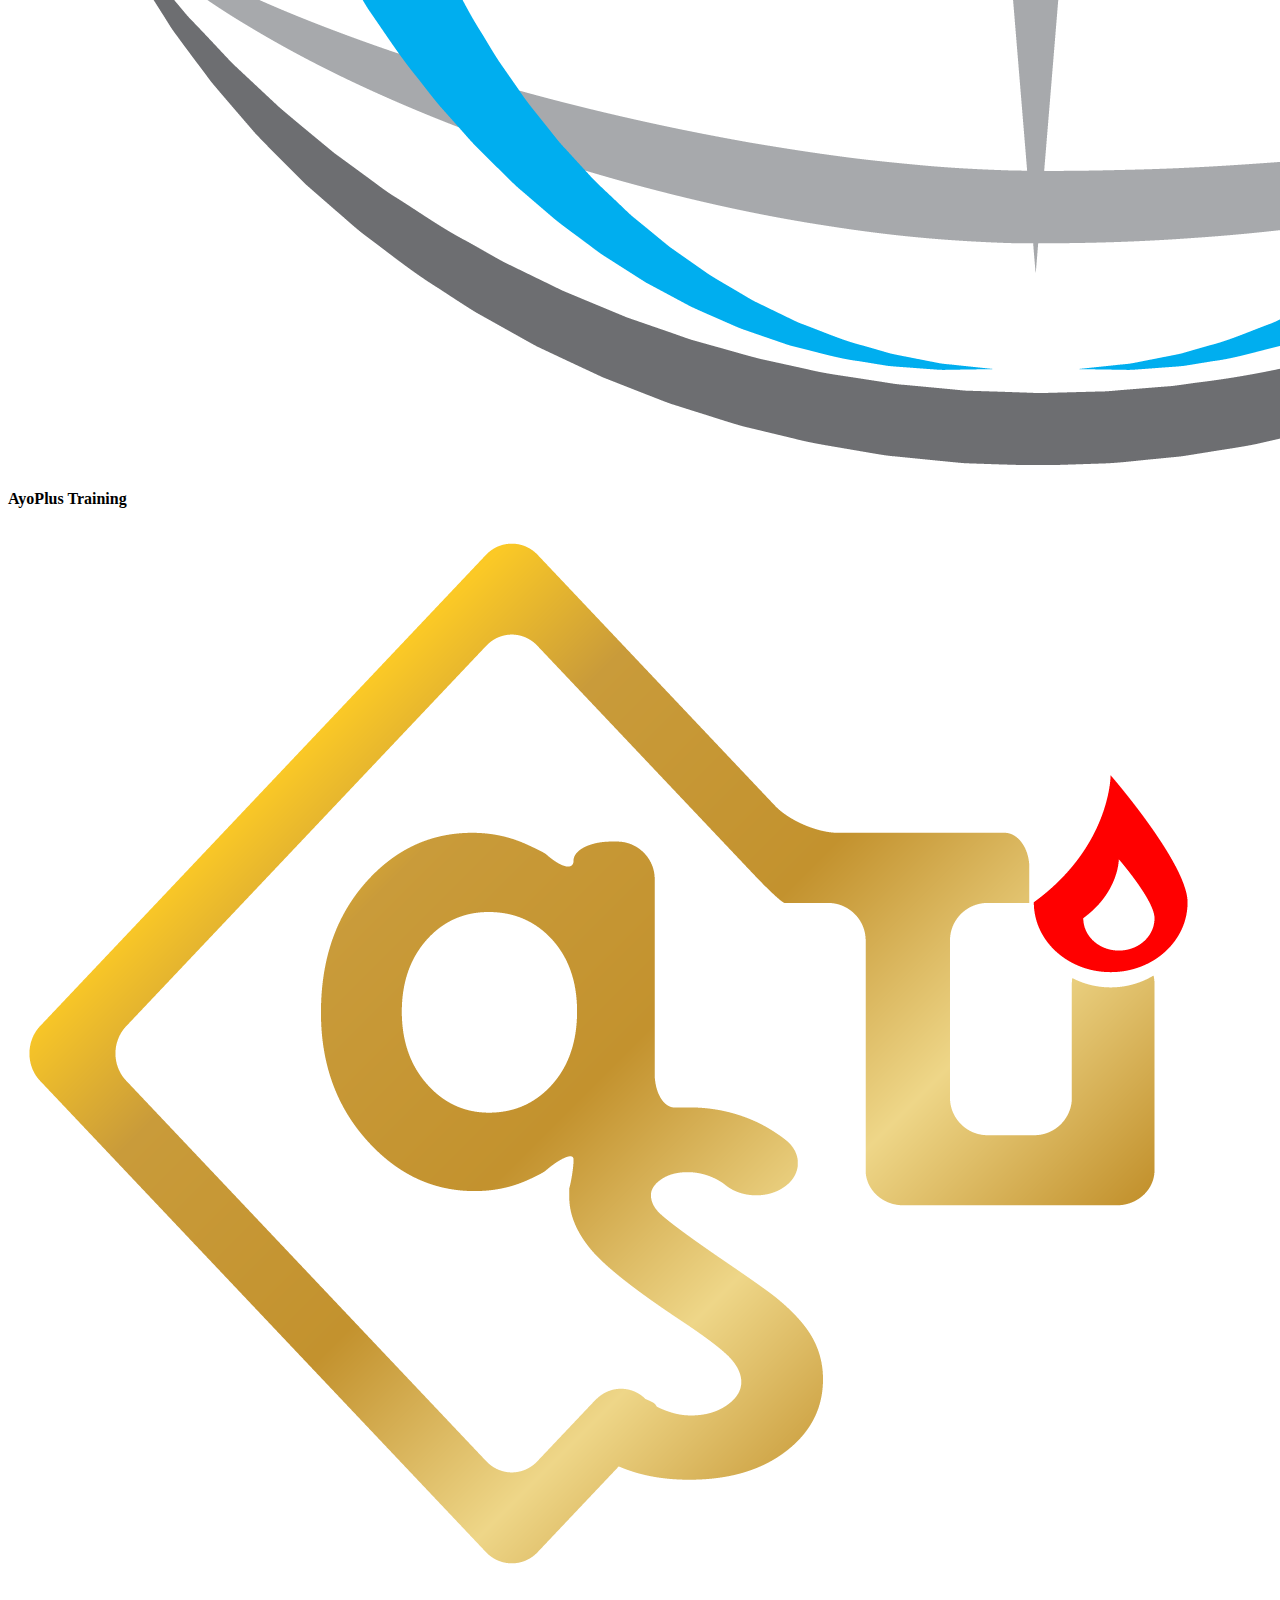
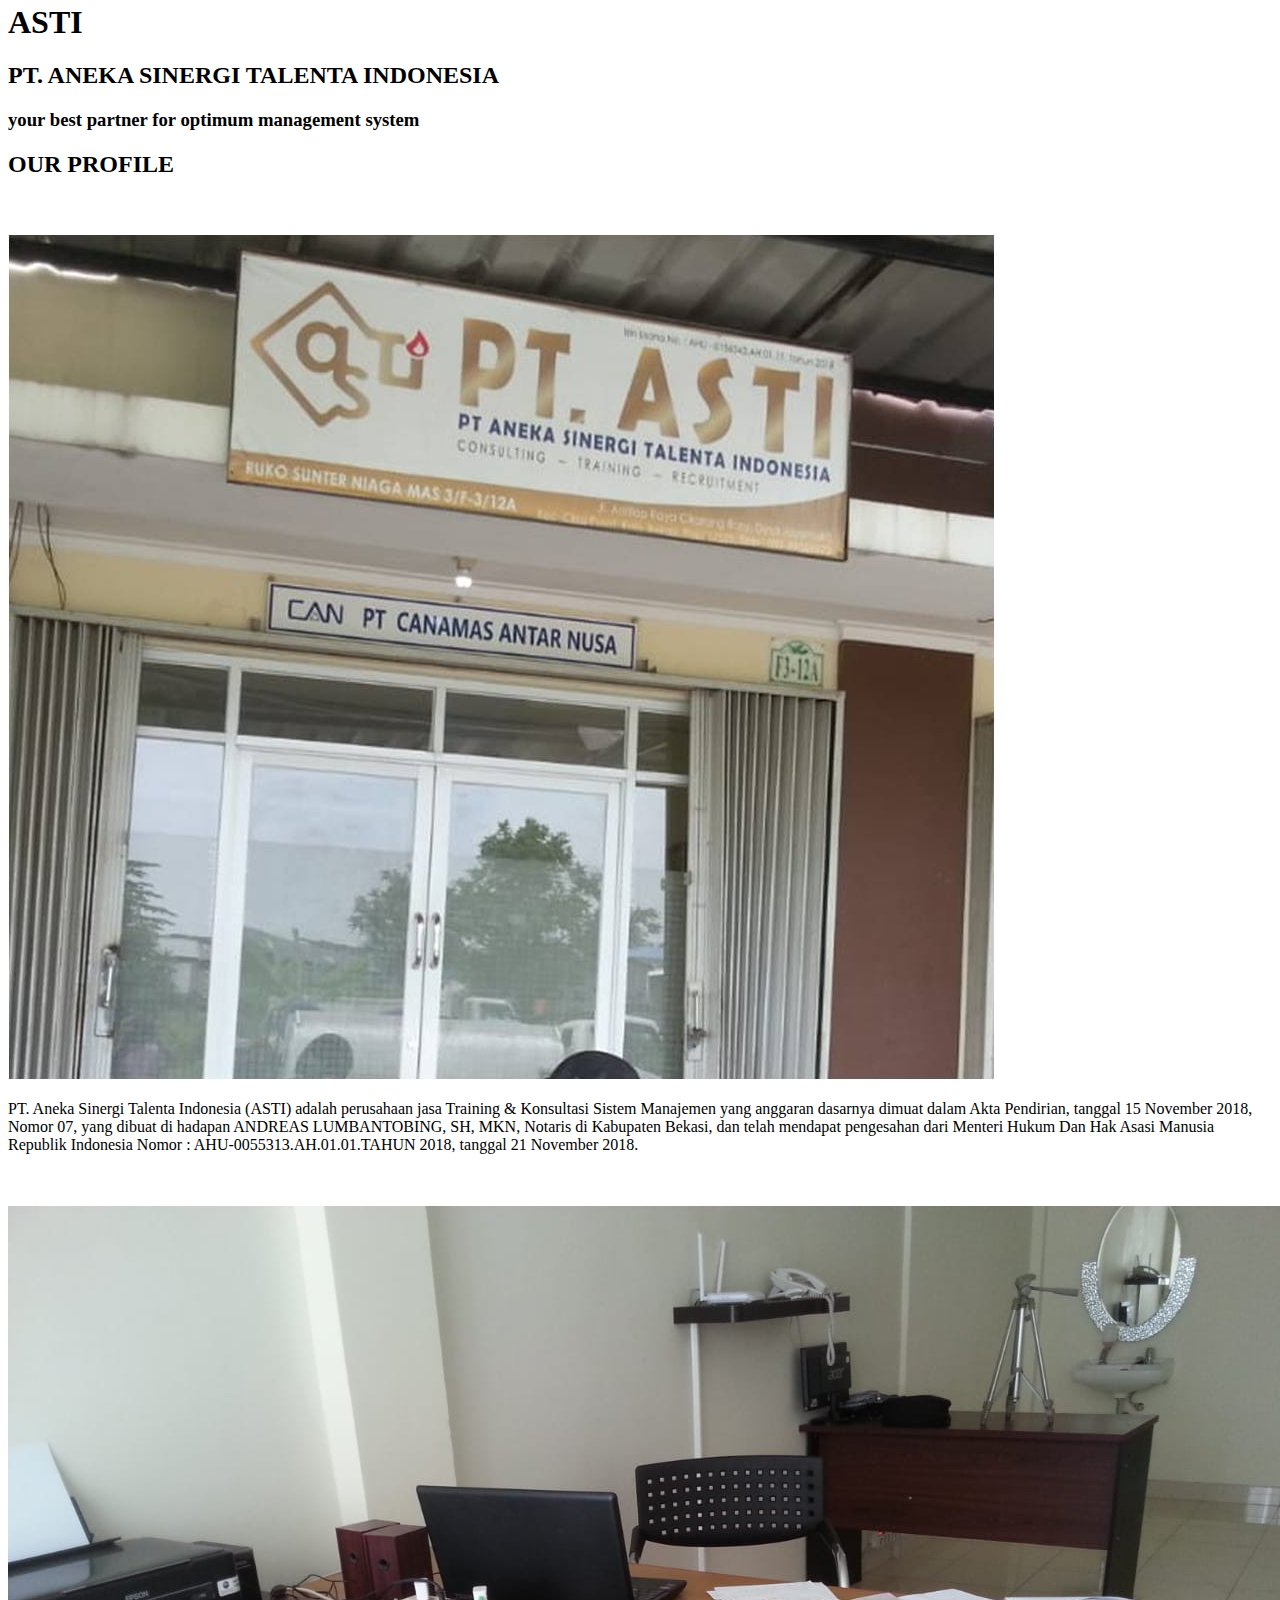
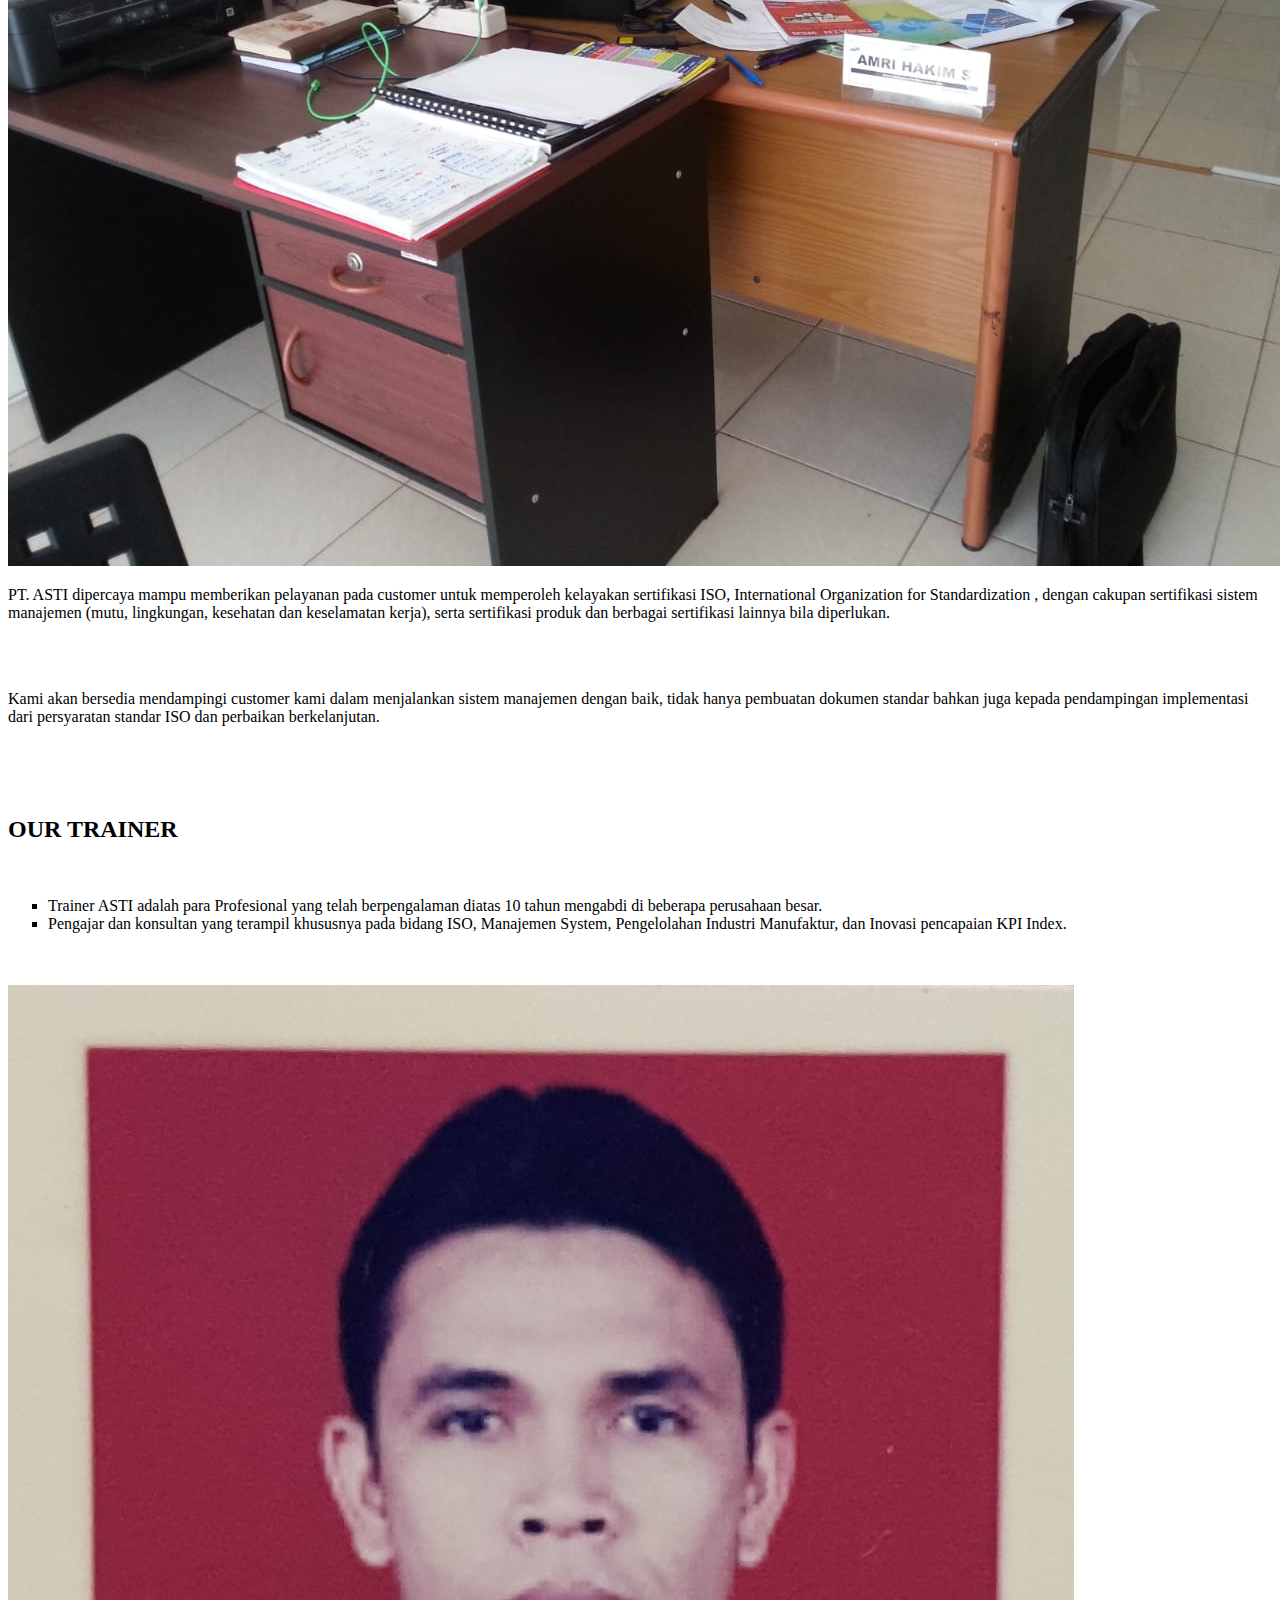
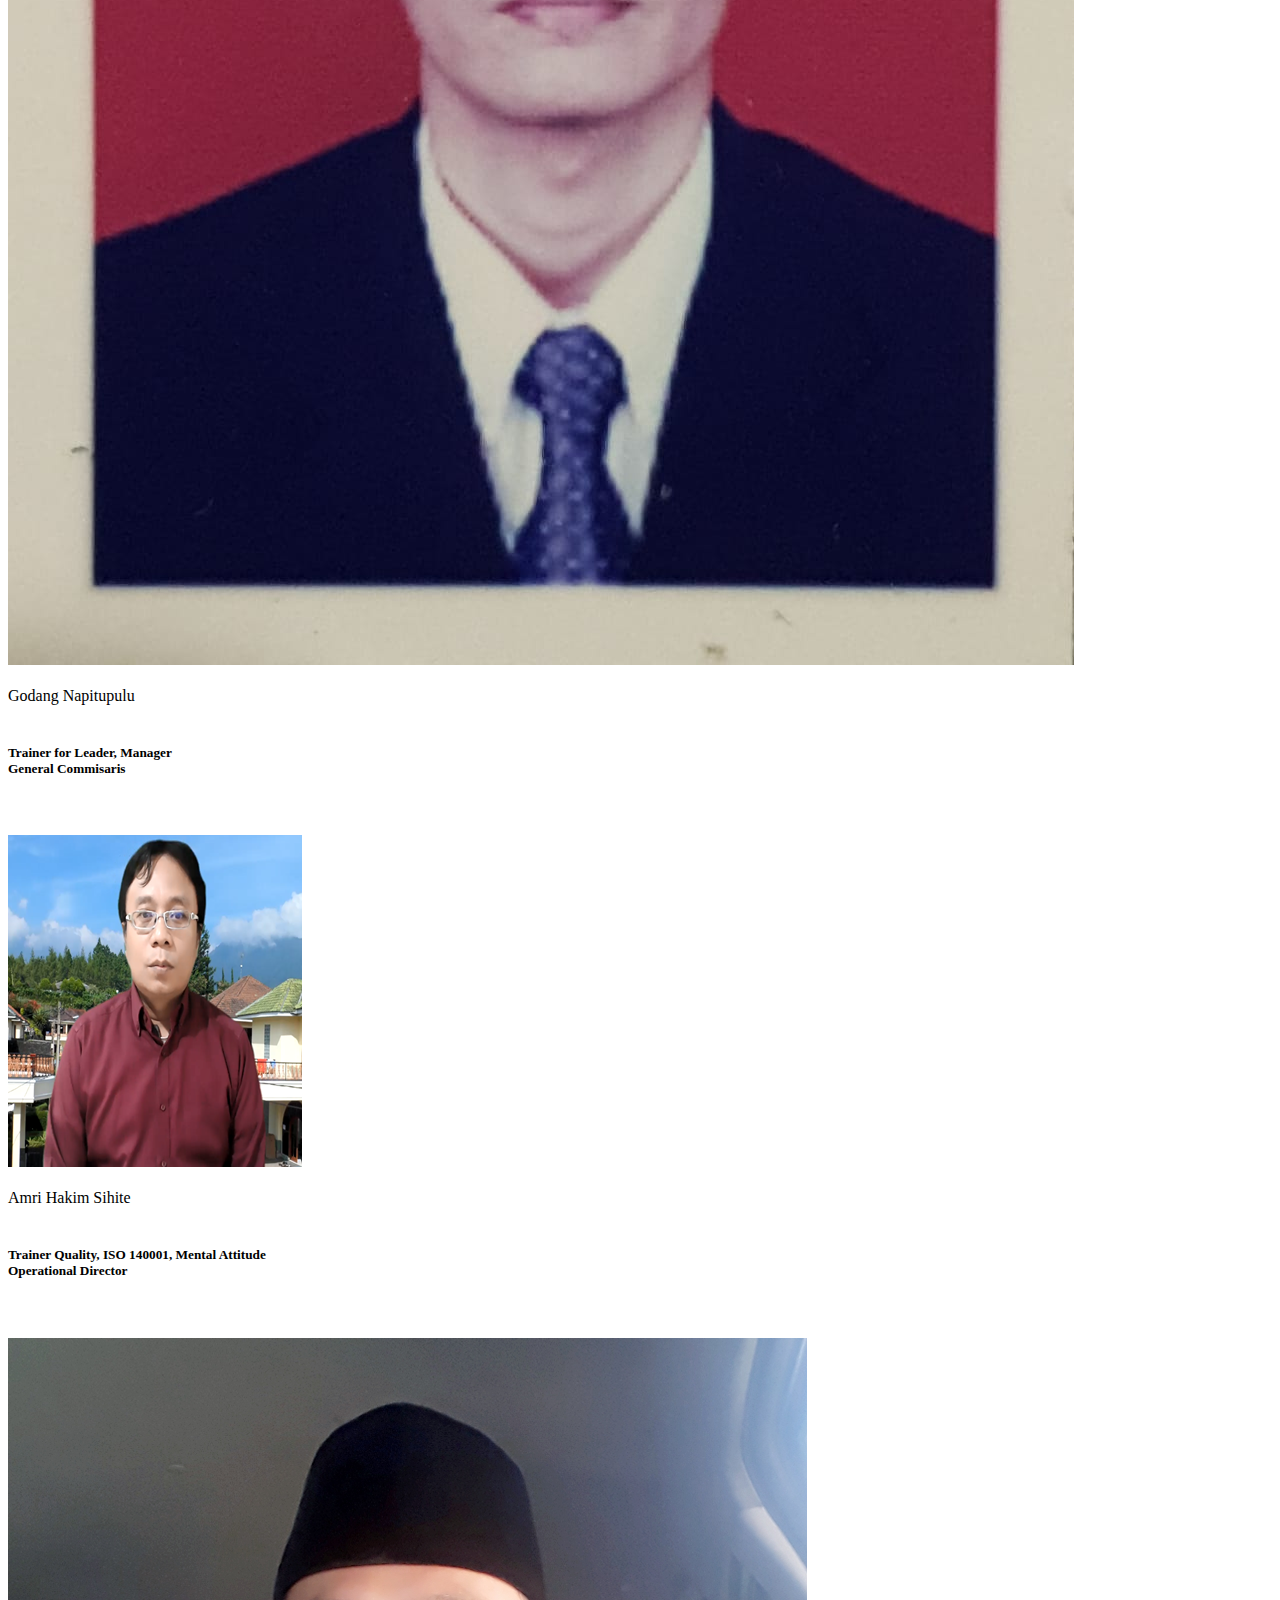
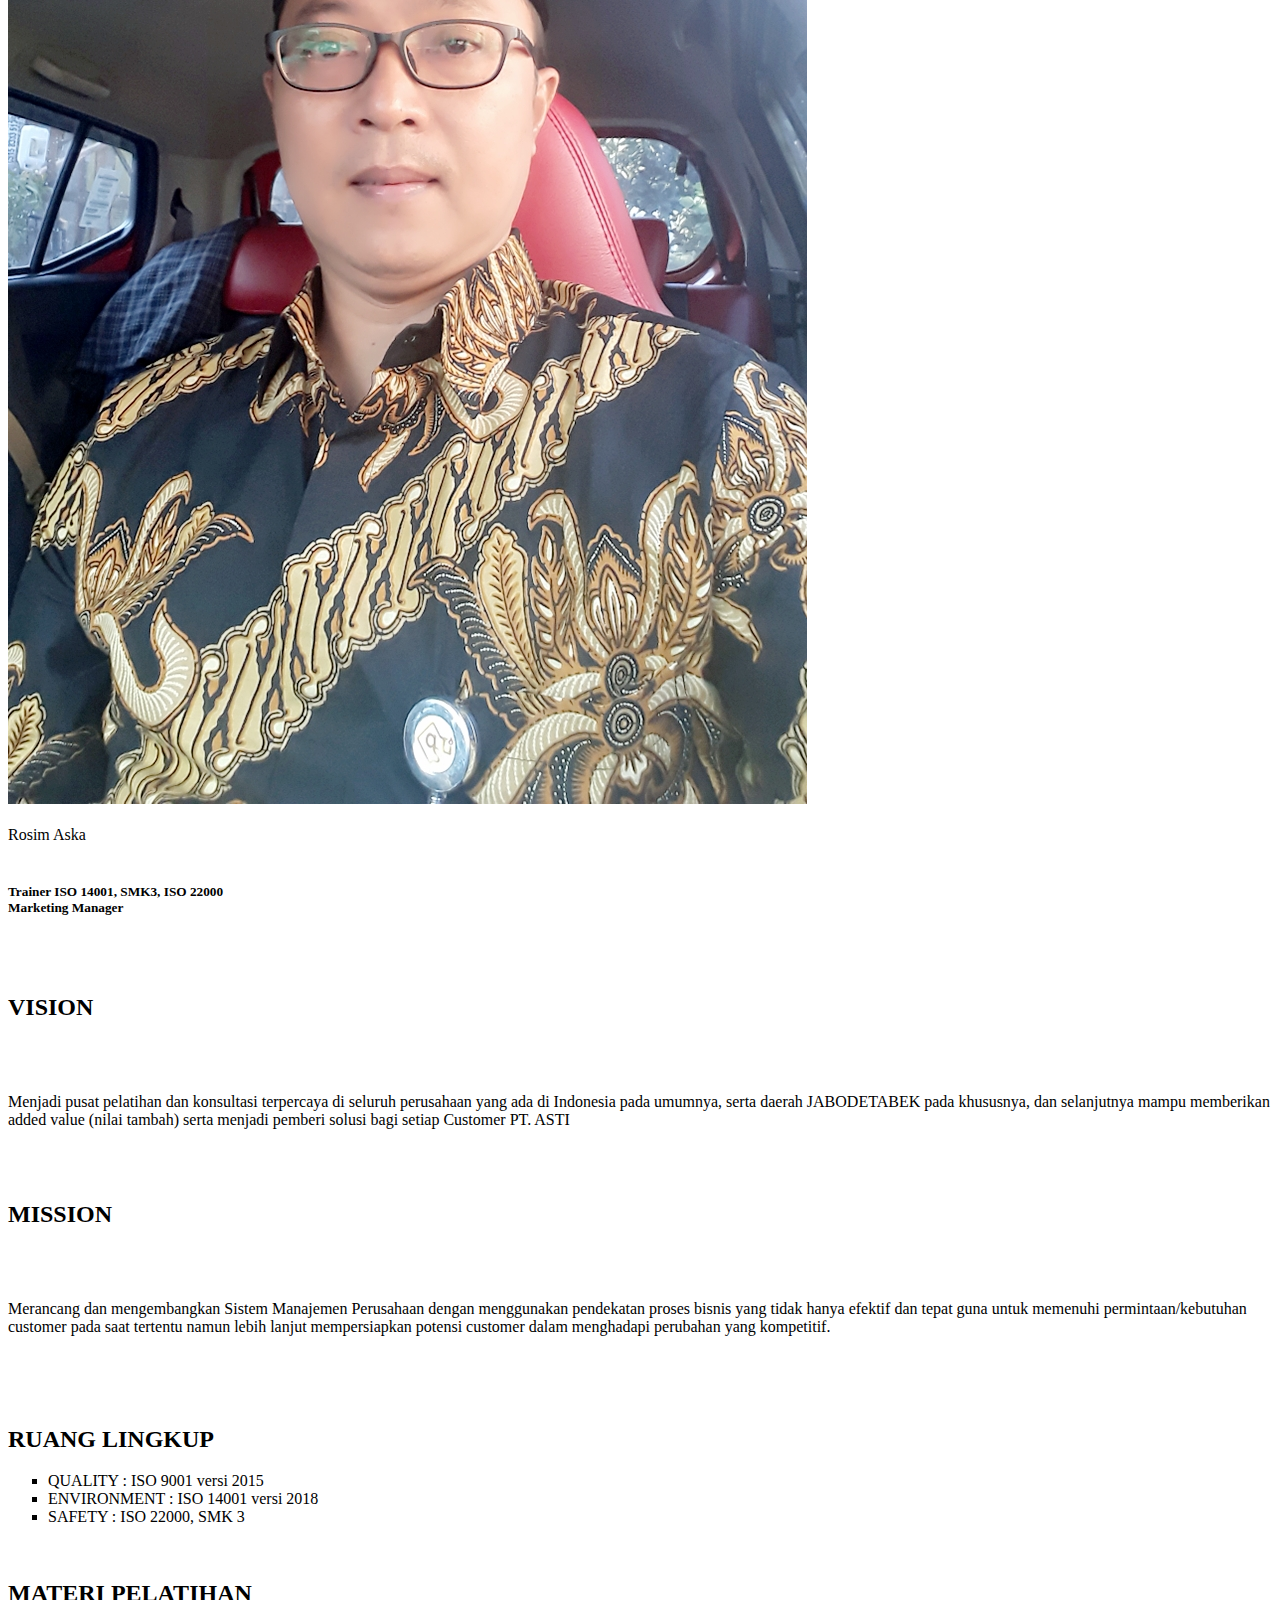
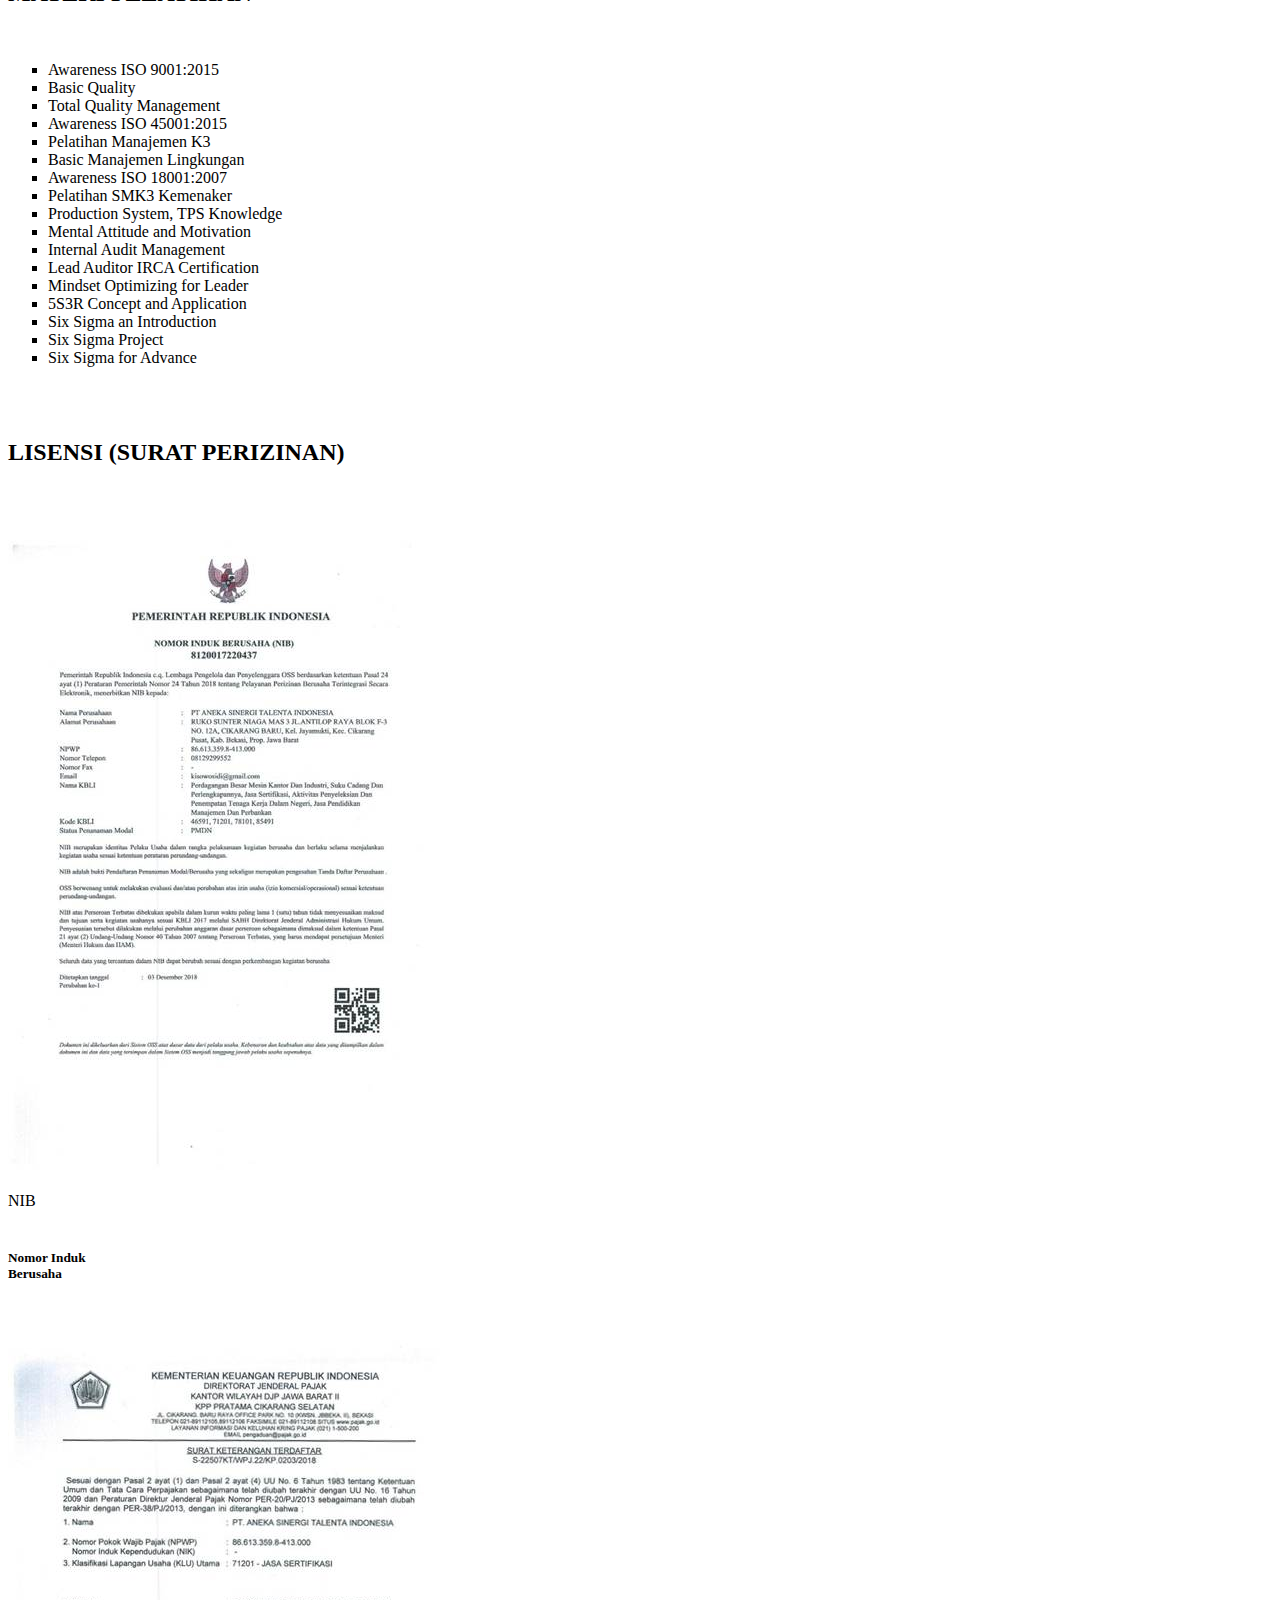
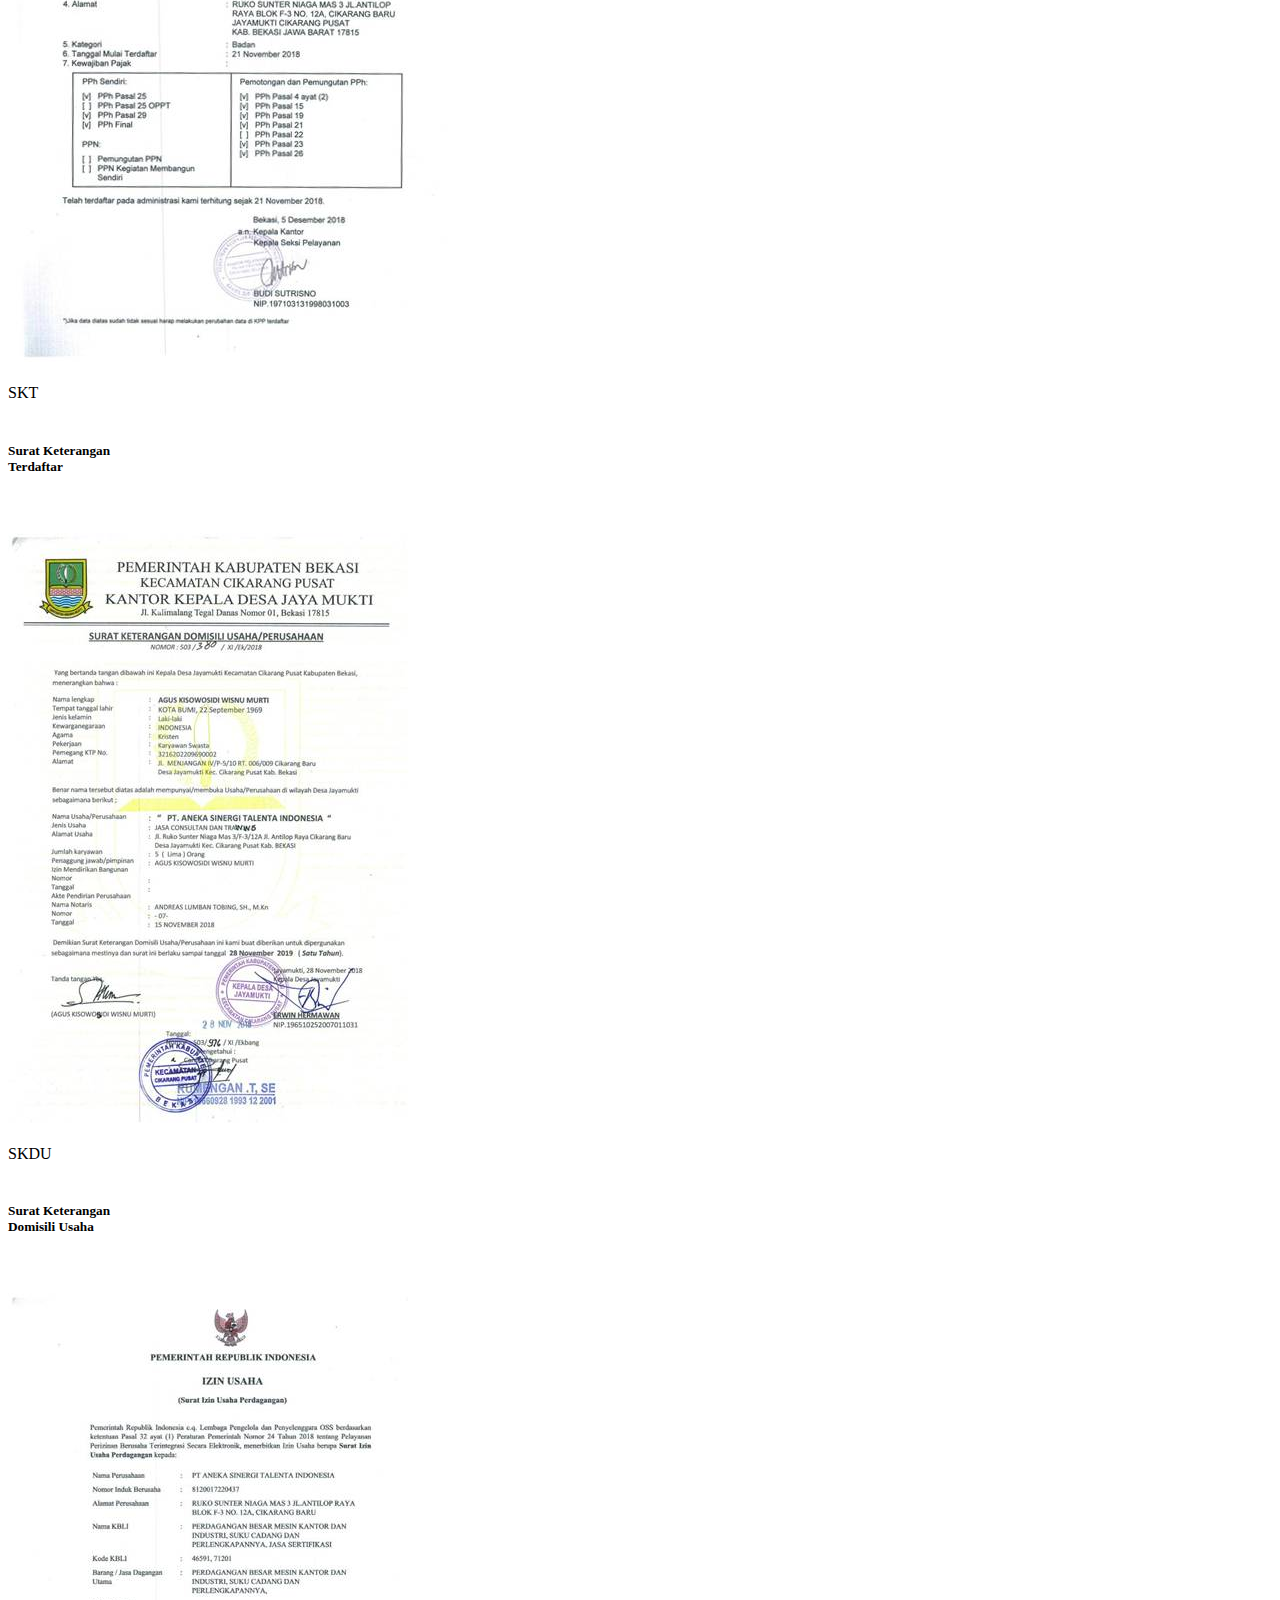
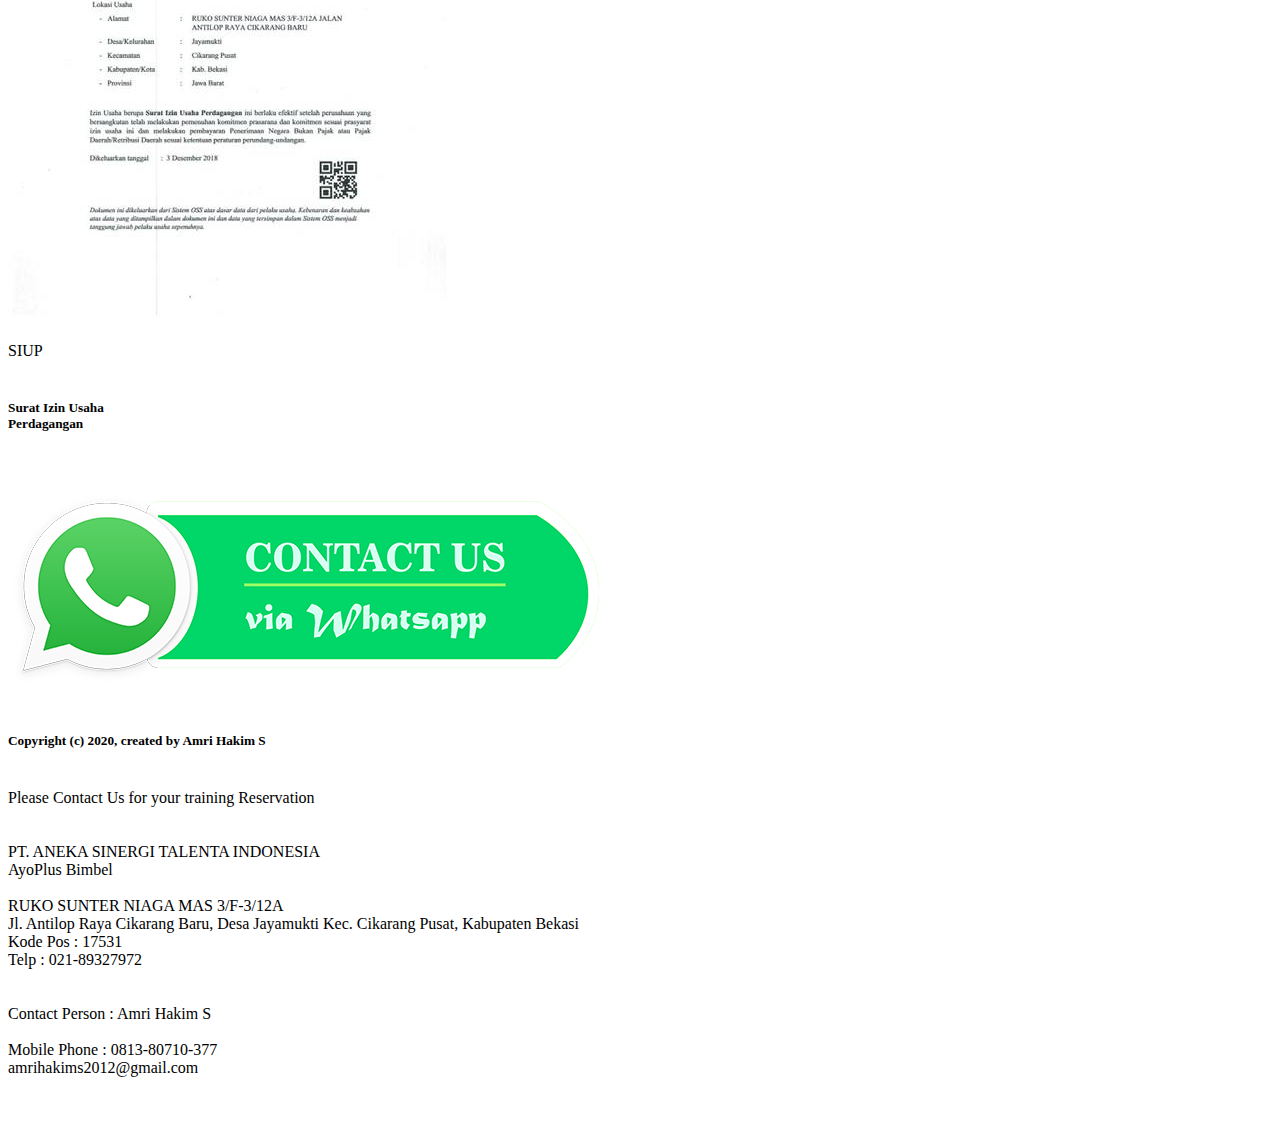
==== commit f65e7a61: "Add files via upload" ====
--- a/AboutASTI.html
+++ b/AboutASTI.html
@@ -17,7 +17,7 @@
 	<div class="navbar">
   		<a href="index.html"><i class="fa fa-fw fa-home"></i> Home</a>
   		<a href="Product.html"><i class="fa fa-fw fa-wrench"></i> Services</a> 
-  		<a href="GalleryWeb.html"><i class="fa fa-fw fa-photo"></i> Gallery</a> 
+  		<a href="Gallery.html"><i class="fa fa-fw fa-photo"></i> Gallery</a> 
   		<a href="Contact.html"><i class="fa fa-fw fa-envelope"></i> Contact</a> 
 	</div>
 
@@ -72,12 +72,12 @@
 		<div class="trainer03">
 			<img src="03Godang.jpeg"><br><br>
 			Godang Napitupulu<br><br><h5>Trainer for Leader, Manager<br>General Commisaris</h5><br><br>
-		</div><div class="trainer01">
-			<img src="01AgusK.jpeg"><br><br>
-			Agus Kisawasidi<br><br><h5>Trainer Six Sigma, ISO 22000<br>Founder and Commisaris</h5><br><br>
 		</div><div class="trainer02">
 			<img src="02AmriHS.png"><br><br>
 			Amri Hakim Sihite<br><br><h5>Trainer Quality, ISO 140001, Mental Attitude<br>Operational Director</h5><br><br>
+		</div><div class="trainer01">
+			<img src="Rosim.jpeg"><br><br>
+			Rosim Aska<br><br><h5>Trainer ISO 14001, SMK3, ISO 22000<br>Marketing Manager</h5><br><br>
 		</div>
 	</div>
 
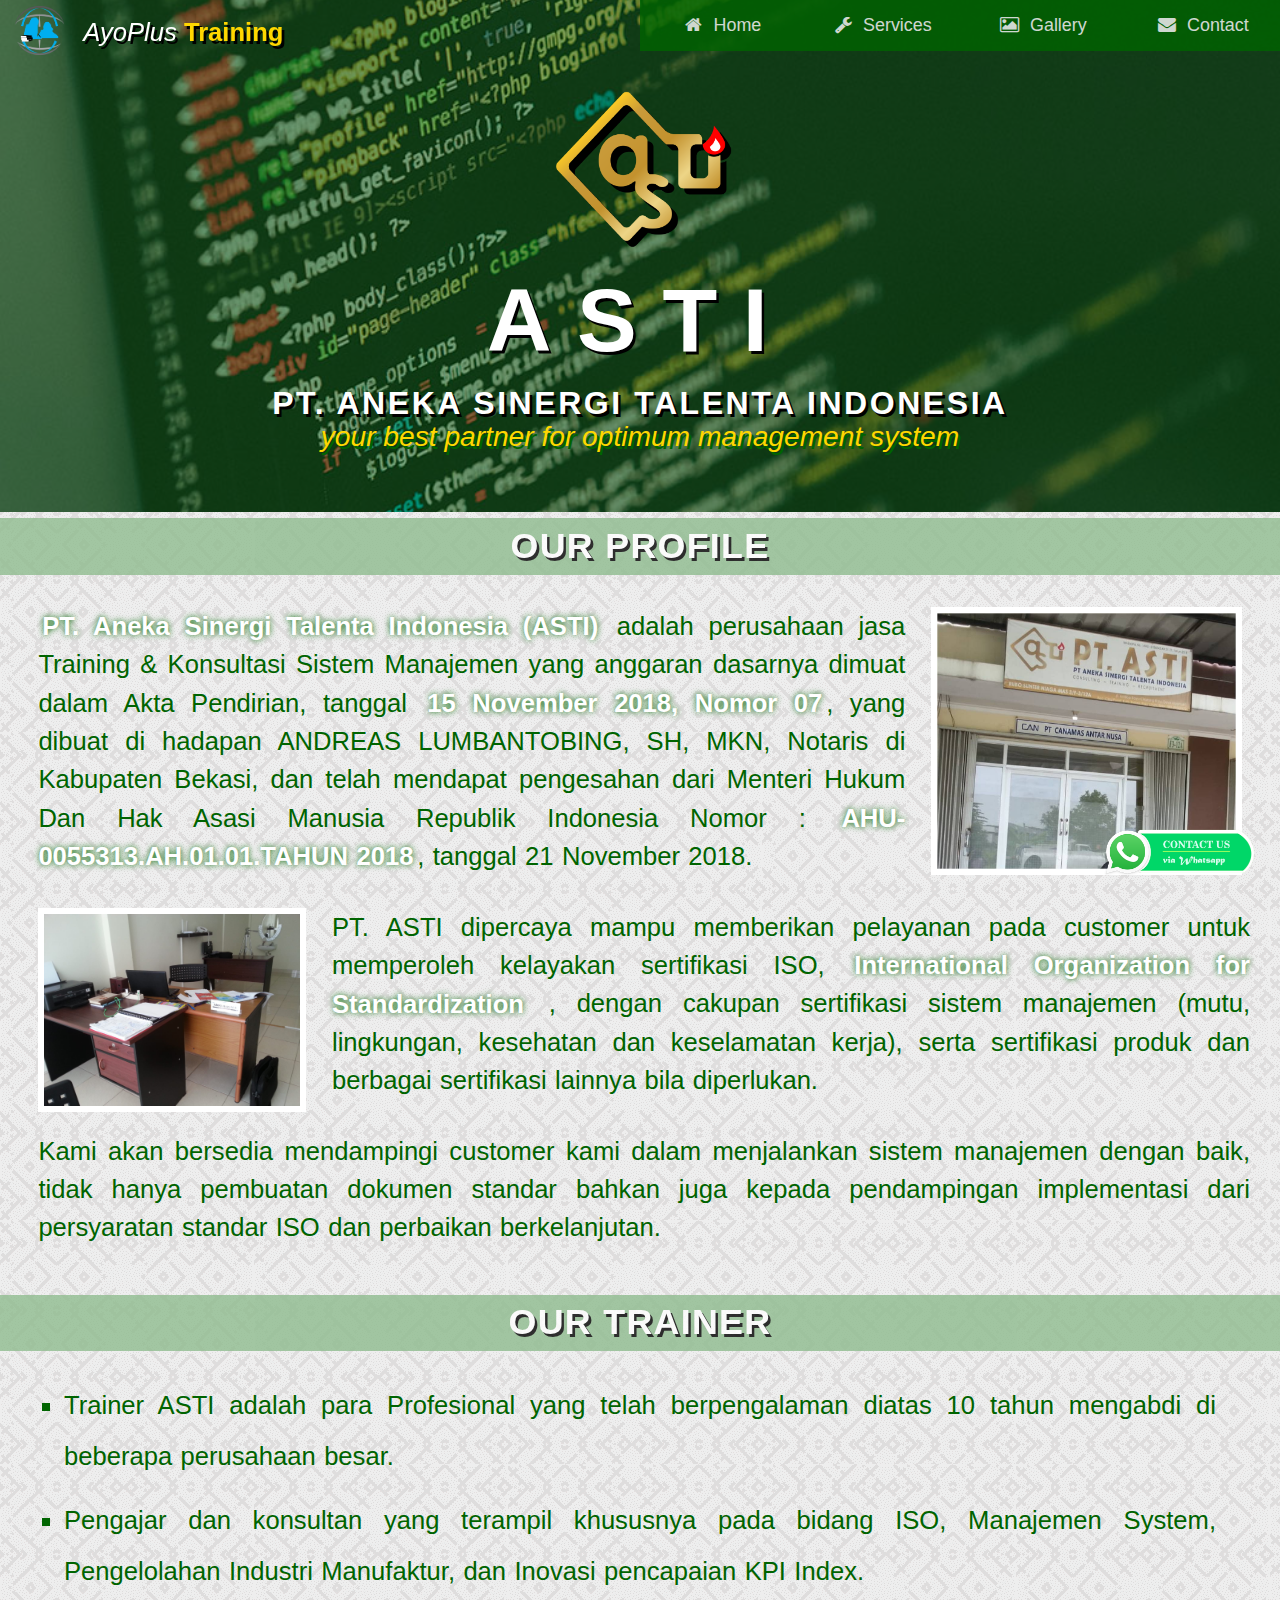
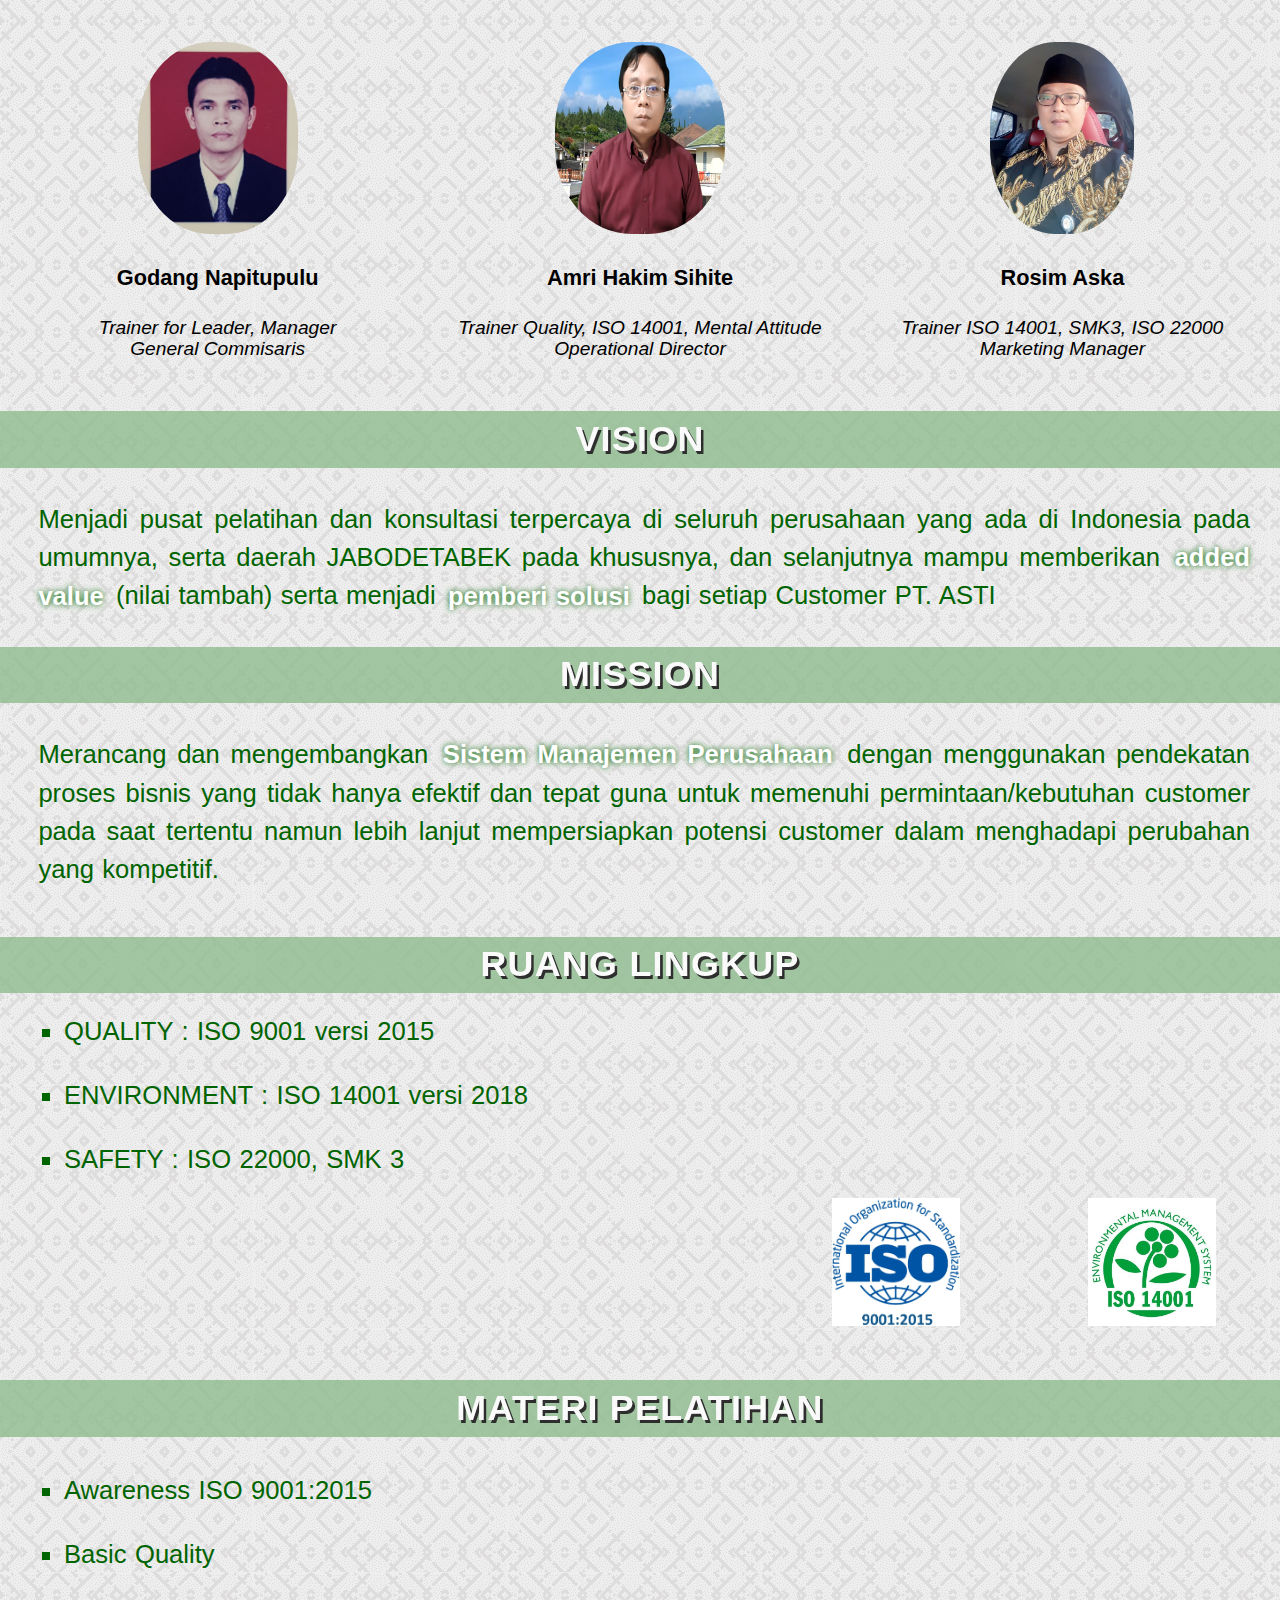
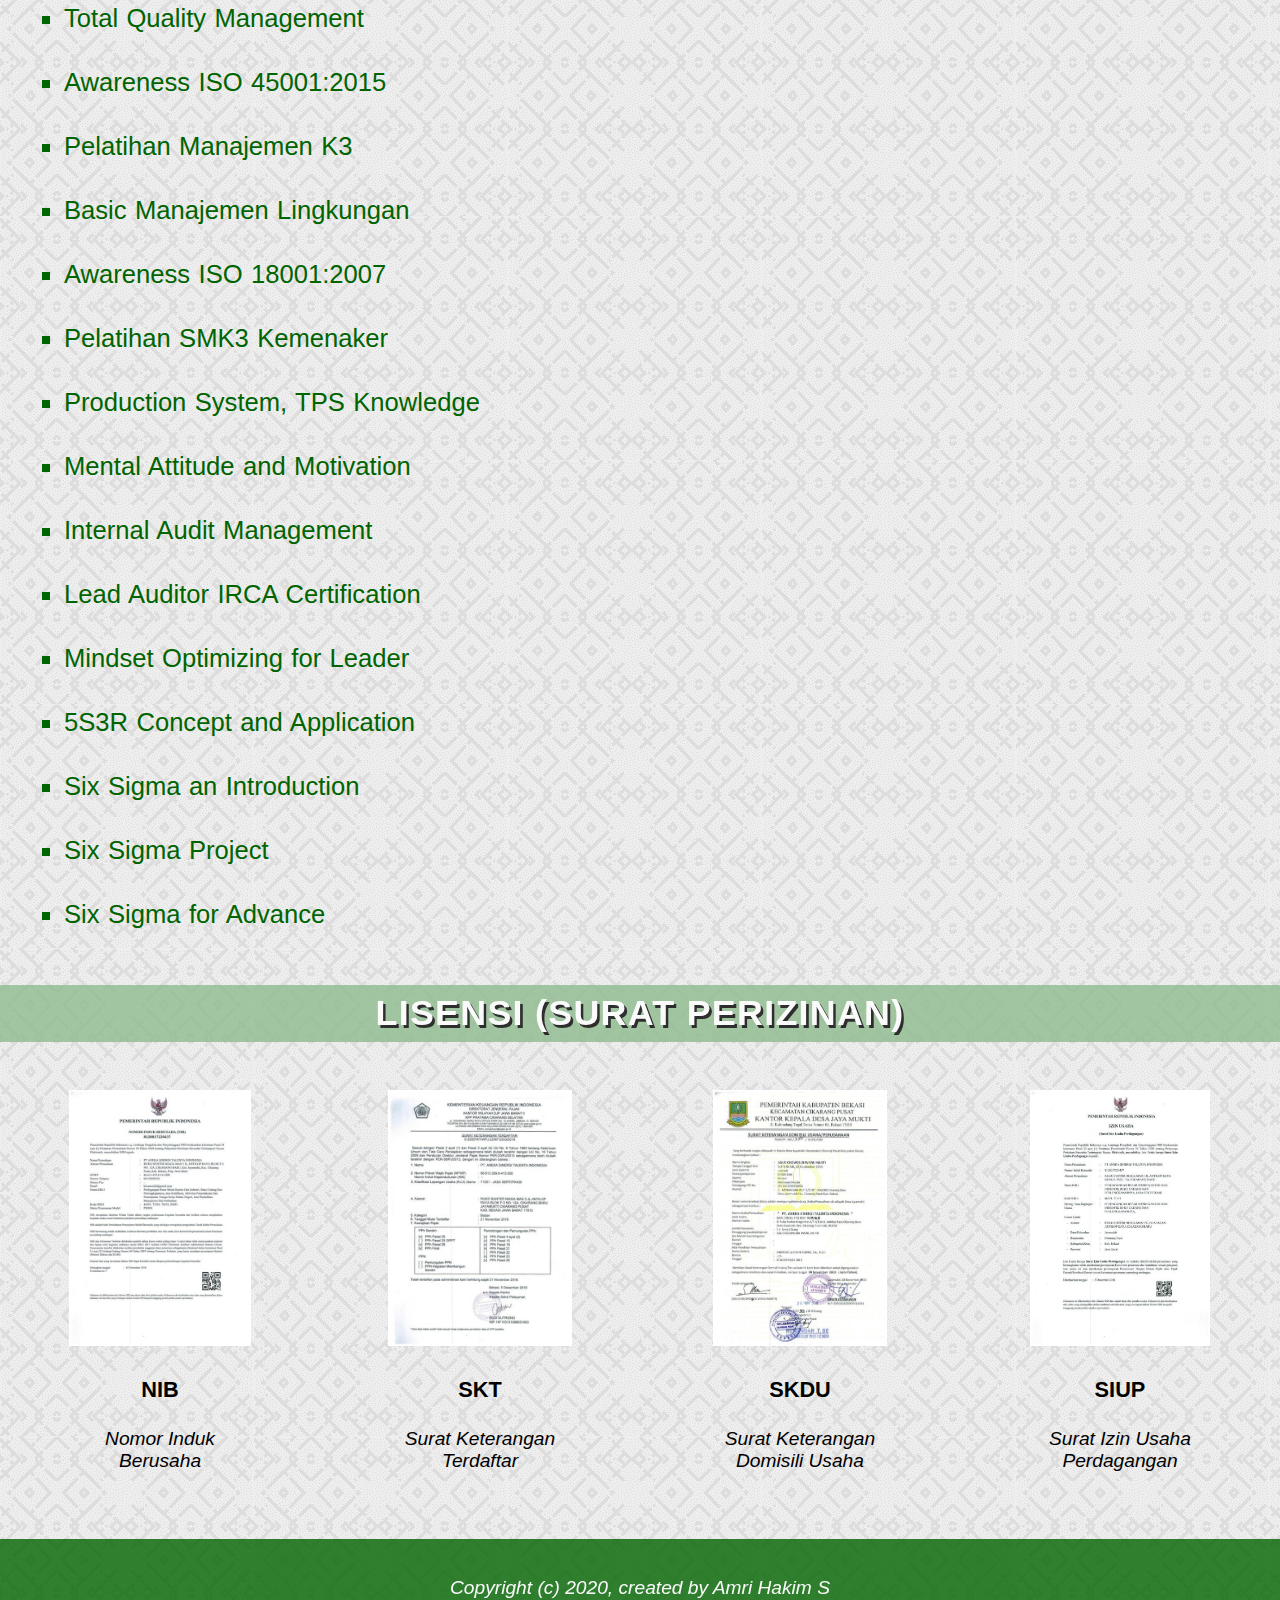
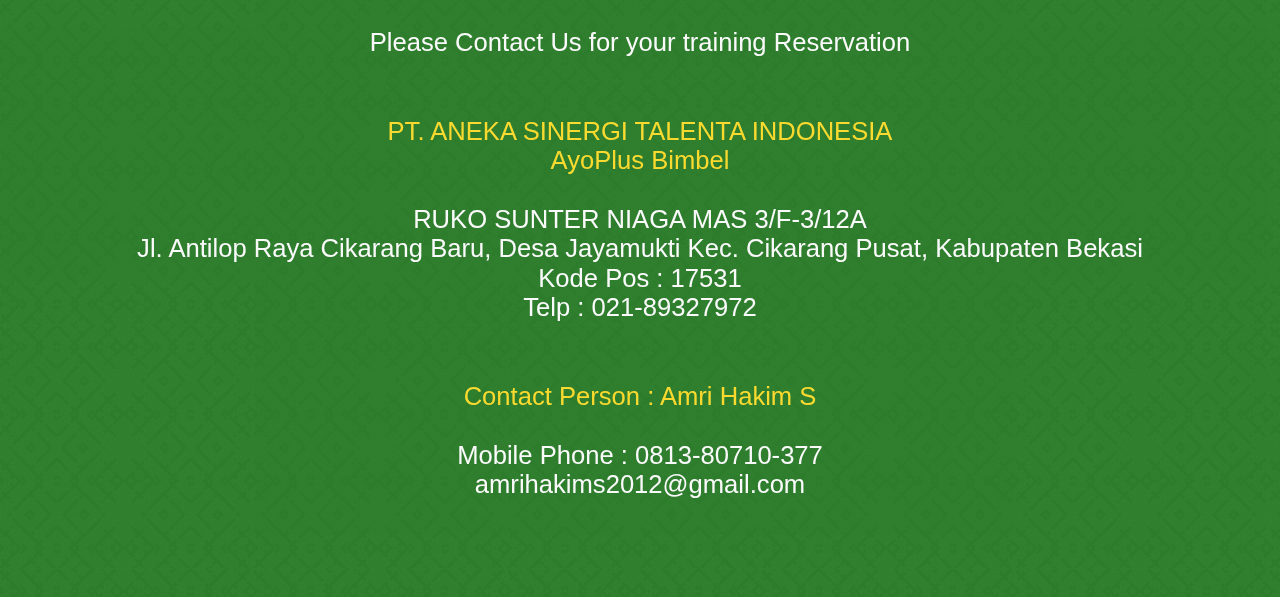
==== commit 74eff881: "Update AboutASTI.html" ====
--- a/AboutASTI.html
+++ b/AboutASTI.html
@@ -74,7 +74,7 @@
 			Godang Napitupulu<br><br><h5>Trainer for Leader, Manager<br>General Commisaris</h5><br><br>
 		</div><div class="trainer02">
 			<img src="02AmriHS.png"><br><br>
-			Amri Hakim Sihite<br><br><h5>Trainer Quality, ISO 140001, Mental Attitude<br>Operational Director</h5><br><br>
+			Amri Hakim Sihite<br><br><h5>Trainer Quality, ISO 14001, Mental Attitude<br>Operational Director</h5><br><br>
 		</div><div class="trainer01">
 			<img src="Rosim.jpeg"><br><br>
 			Rosim Aska<br><br><h5>Trainer ISO 14001, SMK3, ISO 22000<br>Marketing Manager</h5><br><br>
@@ -206,4 +206,4 @@
 	<div class="fixbawah"></div>
 </div>
 </body>
-</html>+</html>
--- a/Style.css
+++ b/Style.css
@@ -0,0 +1,707 @@
+@font-face
+	{
+		font-family: "Work Sans";
+
+		src:url('WorkSans-ExtraLight.ttf') format('truetype');
+		src:url('WorkSans-ExtraLightItalic.ttf') format('truetype');
+		src:url('WorkSans-ExtraBold.ttf') format('truetype');
+	}
+
+
+/* http://meyerweb.com/eric/tools/css/reset/ 
+   v2.0 | 20110126
+   License: none (public domain)
+*/
+
+html, body, div, span, applet, object, iframe,
+h1, h2, h3, h4, h5, h6, p, blockquote, pre,
+a, abbr, acronym, address, big, cite, code,
+del, dfn, em, img, ins, kbd, q, s, samp,
+small, strike, strong, sub, sup, tt, var,
+b, u, i, center,
+dl, dt, dd, ol, ul, li,
+fieldset, form, label, legend,
+table, caption, tbody, tfoot, thead, tr, th, td,
+article, aside, canvas, details, embed, 
+figure, figcaption, footer, header, hgroup, 
+menu, nav, output, ruby, section, summary,
+time, mark, audio, video {
+	margin: 0;
+	padding: 0;
+	border: 0;
+	font-size: 100%;
+	font: inherit;
+	vertical-align: baseline;
+}
+/* HTML5 display-role reset for older browsers */
+article, aside, details, figcaption, figure, 
+footer, header, hgroup, menu, nav, section {
+	display: block;
+}
+body {
+	line-height: 1;
+}
+
+blockquote, q {
+	quotes: none;
+}
+blockquote:before, blockquote:after,
+q:before, q:after {
+	content: '';
+	content: none;
+}
+table {
+	border-collapse: collapse;
+	border-spacing: 0;
+}
+
+
+/* Syle CSS by AMRI HAKIM S, Copyright 2020 */
+/* Dedicated for Training Public Website */
+
+/* Common text at All Body :
+
+h1 until h6 are BOLD text
+===========================
+h1 : Judul Cover (32px)
+h2 : Judul Content (24px)
+h3 : highlight (catch attention) (19px)
+h4 : text content (16px) -- standard size <====
+h5 : support text content (13px)
+h6 : hidden text (10.7px)
+
+p  : normal content (size : 16px)  */
+
+
+p
+	{
+		color:black;
+		text-align:justify;	
+		margin:0 30px;
+		font:normal 25px/35px sans-serif;
+	}
+
+h1
+	{
+		font:bold 4.5vmax/4.8vmax sans-serif;
+		text-shadow: .2vmax .2vmax 0 black;
+ 		color:white;
+	}
+
+
+h2
+	{
+		font:bold 4vmax/4.2vmax sans-serif;
+		text-shadow: .2vmax .2vmax 0 black;
+	}
+
+
+h3
+	{
+		font:normal 2.7vmax/3vmax sans-serif;
+		font-weight: bold;
+ 		color:darkgreen;
+	}
+
+h4
+	{
+		font:normal 2vmax/2.3vmax sans-serif;
+	}
+
+h5
+	{
+		font:italic 1.5vmax/1.7vmax sans-serif;
+	}
+
+
+/* Navigation Bar ================= */
+
+.navbar
+	{
+		width:60%;
+		position:fixed;
+		z-index:5;
+		right:0;
+	}
+
+.emptybar
+	{
+		width:40%;
+		height:5vmax;
+		background-color: darkgreen;
+		position:fixed;
+		z-index:5;
+		left:0;
+		opacity:80%;
+	}
+
+.navbar a
+	{
+    	width:25%;
+		font:normal 1.7vmax/5vmax sans-serif;
+      	text-align:center;				
+    	text-decoration: none;
+ 		background-color: darkgreen;
+ 		opacity:80%;
+    	color: white;	
+    	float:left;
+		transition:0.3s;
+	}
+
+.navbar a:hover
+	{
+		background-color:darkblue;
+		color:yellow;
+		font-weight: bold;
+	}
+
+.navbar i
+	{
+  		display: inline;
+  		margin:0 .5vw;
+	}
+
+
+/* Logo Atas ================= */
+
+.toplogo
+	{
+		width:40%;
+		height:5vmax;
+		padding:0 0.7vmax;
+		position:absolute;
+		color:white;
+		z-index:10;
+		box-sizing: border-box;
+	}
+
+.toplogo img
+	{
+		height:3.8vmax;
+		width:3.8vmax;
+		margin:.5vmax .5vmax .2vmax;    
+		display:inline-block;
+		float:left;
+		box-sizing: border-box;		
+	}
+
+.toplogo h4
+	{
+		display:inline-block;
+		float:left;
+    	line-height: 5vmax;
+    	font-style: italic;
+		text-shadow: .2vw .2vw 0vw black;
+    	margin:0 1vw;
+	}
+
+.toplogo span
+	{
+		font-weight: bold;
+		font-style: normal;
+		color:gold;
+		font-size:2vmax;
+	}
+
+.WAContact
+	{
+		display:scroll;
+		position:fixed;
+		z-index:900;
+		bottom:1.5vmax;
+		right:2vmax;
+	}
+
+.WAContact img
+	{
+		height:4vmax;
+	}
+
+/* Style for Home Page ====== */
+
+body
+	{
+		background-image:url(bg5.png);
+	}
+
+
+/* Block Header ========================= */
+
+.headHome
+	{
+		width:100%;
+		height:40vmax;
+		background-image:url("CofeeBooks.jpg");
+		background-size:cover;
+		background-position: center;
+		position:absolute;
+		box-sizing:border-box;
+	}
+
+.grad
+	{
+		width:100%;
+		height:40vmax;
+		background-color:rgba(0, 0, 0, 0.5);
+		position:relative;
+		text-align:right;
+		box-sizing:border-box;
+	}
+
+.grad h1
+	{
+		display:inline-block;
+		margin-top:17vmax;
+		margin-right:4vw;
+		font-weight:bolder;
+    	color:gold;
+	}
+
+.grad span
+ 	 {
+  	  	color:white;
+  	  	margin-left:1vw;
+  	  	font-style:italic;
+  	  	font-weight: normal;
+  	}
+
+
+.grad h2
+  	{
+    	color:gold;
+    	margin-top:1.2vmax;
+		margin-right:4vw;
+    	font-weight:normal;
+    	font-family: 'Dancing Script', cursive;
+  	}
+
+/* Block Content =================== */
+
+.content
+	{
+		font:bold 2vmax/2.3vmax sans-serif;
+    	color:darkgreen;
+    	text-align:center;
+	}
+
+.Welcome
+	{
+		margin-top:0.5vmax;
+		margin-bottom:7vmax;
+		width:100%;
+		position:relative;
+		z-index:3;
+	}
+
+.Welcome h3
+	{
+		opacity:75%;
+		padding:0.5vmax 0;
+		animation:ChangeColor 7s ease infinite;
+	}
+
+
+@keyframes ChangeColor
+	{
+		0%
+			{
+				background-color: black;
+				color:gold;		
+			}
+		50%
+			{
+				background-color: darkgrey;
+				color:lightgreen;		
+			}
+
+		100%
+			{
+				background-color: darkgreen;
+				color:white;
+			}
+	}
+
+
+/* ====== Training Provider ======== */
+
+.provider
+	{
+		width:100%;
+		text-align:center;
+		color:darkgreen;
+		margin-top:5vmax;
+	}
+
+.pro1 , .pro2
+	{
+		display:inline-block;
+		width:50%;
+		font:bold 2vmax/2.3vmax sans-serif;
+	}
+	
+
+.provider img
+	{
+		height:17vmax;
+		filter:drop-shadow(.3vmax .3vmax 0 black);
+	}
+
+.provider a
+	{
+    	width:10vmax;
+    	display:inline-block;
+    	margin:0 center;
+		font:bold 1.5vmax/2vmax sans-serif;
+		border-radius:10%;
+      	text-align:center;				
+    	text-decoration: none;
+    	padding:.2vmax .1vmax;
+ 		background-color: darkred;
+    	color: white;	
+	}
+
+.provider a:hover
+	{
+		background-color:darkblue;
+		color:yellow;
+		font-weight: bold;
+	}
+
+
+/* Catatan Kaki */
+
+.footer
+	{
+		width:100%;
+		padding:3vmax 5vw;
+		background-color: darkgreen;
+		opacity: 80%;
+		color:white;
+		text-align:center;
+		font:normal 2vmax/2.3vmax sans-serif;
+		box-sizing: border-box;
+	}
+
+.footer span
+	{
+		color:gold;
+	}
+
+/* Style untuk Page About ASTI ===== */
+
+.ASTIPage
+	{
+		font-family:sans-serif;
+	}
+
+/* Header Cover of About ASTI ===== */
+
+
+.headASTI
+	{
+		width:100%;
+		height:40vmax;
+		background-image:url(Coding.jpg);
+		background-size:cover;
+		background-position: center;
+		position:absolute;
+		box-sizing:border-box;
+	}
+
+.gradASTI
+	{
+		width:100%;
+		height:40vmax;
+		background-color:rgba(0, 80, 0, 0.5);
+		position:relative;
+		box-sizing:border-box;
+		color:white;
+		text-align:center;
+		text-shadow: .3vmax .3vmax 0 black;
+		margin-bottom:0.5vmax;
+	}
+
+
+.gradASTI img
+	{	
+		display:block;
+		padding-top:7vmax;
+		height:12vmax;
+		margin:0 auto 2vmax;
+		filter:drop-shadow(.5vmax .5vmax 0 black);
+	}
+
+.gradASTI h1
+	{
+		font:bold 7vmax/8vmax sans-serif;
+		margin:0 auto 1vmax;
+		letter-spacing:2vmax;
+	}
+
+.gradASTI h2
+	{
+		letter-spacing:0.2vmax;
+		font:bold 2.5vmax/3vmax sans-serif;
+	}
+
+.gradASTI h3
+	{
+		color:gold;
+		font:italic 2.2vmax/2.4vmax sans-serif;
+		text-shadow: .2vmax .2vmax 0 darkgreen;
+	}
+
+
+/* === Setting CONTENTs, About ASTI ====== */
+
+.contentASTI h2
+	{
+		color:white;
+		letter-spacing:0.1vmax;
+		background-color: #8FBC8F;
+		opacity:80%;
+		text-align:center;
+		padding:0.5vmax;
+		font:bold 2.8vmax/3.4vmax sans-serif;
+		box-sizing: border-box;
+	}
+
+.FrontASTI
+	{
+		height:20vmax;
+		float:right;
+		margin-left:2vmax;
+		margin:0 3vmax 0 2vmax;
+		border:.5vmax solid white;
+	}
+
+.Mejakerja
+	{
+		height:15vmax;
+		float:left;
+		margin:0 2vmax 1.5vmax 3vmax;
+		border:.5vmax solid white;
+	}
+
+
+.contentASTI p
+	{
+		color:darkgreen;
+		text-align:justify;
+		margin-up:3vmax;
+		margin-left:3vmax;
+		padding:0;
+		font:normal 2vmax/3vmax sans-serif;
+		word-spacing:.1vmax;
+	}
+
+.contentASTI span
+	{
+		color:white;
+		margin-up:3vmax;
+		padding:0.3vmax;
+		font:bold 2vmax/3vmax sans-serif;
+		word-spacing:.1vmax;
+		text-shadow: 0 0 0.5vmax darkgreen;
+	}
+
+.contentASTI li
+	{
+		color:darkgreen;
+		text-align:justify;
+		font:normal 2vmax/4vmax sans-serif;
+		margin:1vmax 5vmax;
+		word-spacing:.1vmax;
+	}
+
+/* Photo Trainer ASTI =========== */
+.phototrainer
+	{
+		width:100%;
+		text-align:center;
+	}
+
+.trainer01, .trainer02, .trainer03
+	{
+		display:inline-block;
+		width:33%;
+		font:bold 1.7vmax/2vmax sans-serif;
+
+	}
+
+.phototrainer img
+	{
+		height:15vmax;
+		border-radius: 45%;
+	}
+
+/* === Setting Posisi Logo ISO, About ASTI === */
+
+.logoISO
+	{
+		height:10vmax;
+		width:95%;
+		margin-bottom: 3vmax;
+	}
+
+.logoISO1
+	{
+		background-image: url(ISO9001.jpg);
+		background-size:cover;
+		height:10vmax;
+		width:10vmax;
+		margin-right:10vmax;
+		float:right;
+	}
+
+.logoISO2
+	{
+		background-image: url(ISO14001.jpg);
+		background-size:cover;
+		height:10vmax;
+		width:10vmax;
+		float: right;
+	}
+
+
+/* Photo Lisensi ASTI =========== */
+
+.lisensiASTI
+	{
+		width:100%;
+		text-align:center;
+	}
+
+.surat1, .surat2, .surat3, .surat4
+	{
+		display:inline-block;
+		width:25%;
+		font:bold 1.7vmax/2vmax sans-serif;
+
+	}
+
+.lisensiASTI img
+	{
+		height:20vmax;
+	}
+
+/* === RESPONSIVE for Screen Display === */
+
+@media screen and (max-width: 1500px) 
+  {
+  	.emptybar
+  	{
+  		opacity:0%;
+  		width:50%;
+
+  	}
+
+  	.navbar
+  	{
+  		width:50%;
+  		
+  	}
+      
+	.navbar a
+	{
+		font:normal 1.4vmax/4vmax sans-serif;
+	} 
+} 
+
+@media screen and (max-width: 700px) 
+  {
+	.toplogo
+	{
+		width:100%;
+	}      
+
+  	.emptybar
+  	{
+  		width:0%;
+  	}
+
+  	h5
+  	{
+		font:italic 2.2vmax/2.5vmax sans-serif;	
+		padding:0 20px;	
+  	}
+
+	.navbar
+	{
+		position:fixed;
+		width:100%;
+		height:8vmax;
+		z-index:10;
+		bottom:0;
+    	box-sizing:border-box;
+    	border-top:.1vmax solid #B0C4DE;	
+	}
+   
+	.navbar a
+	{
+    	font:normal 1.7vmax/2vmax sans-serif;
+    	width:25%;
+    	height:8vmax;
+ 		background-color: #F5F5F5;
+ 		opacity:100%;
+    	color: darkgreen;
+    	padding:.7vmax 0.1vmax;
+    	border-right:.1vmax solid grey;
+    	box-sizing:border-box;				
+	}   
+
+	.navbar i 
+	{
+		font-size: 3.5vmax;
+  		display: block;
+  		margin:0.3vmax auto;
+	}
+
+	.navbar a:hover
+	{
+		background-color:darkgreen;
+		color:white;
+		font-weight: bold;
+
+	}
+
+	.trainer01, .trainer02, .trainer03, .pro1, .pro2, .surat1, .surat2, .surat3, .surat4,
+	.content
+	{
+		display:block;
+		width:100%;
+		font:bold 3vmax/3.2vmax sans-serif;
+		color:darkgreen;
+	}
+
+
+	.lisensiASTI img
+	{
+		height:50vmax;
+	}
+
+
+.phototrainer img, .provider img
+	{
+		height:25vmax;
+	}
+
+.WAContact
+	{
+		bottom:7.5vmax;
+		right:2vmax;	
+	}
+
+.WAContact img
+	{
+		height:7vmax;
+	}
+
+	.fixbawah
+	{
+		width:100%;
+		height:8vmax;
+		opacity:70%;
+	}
+  }
+
